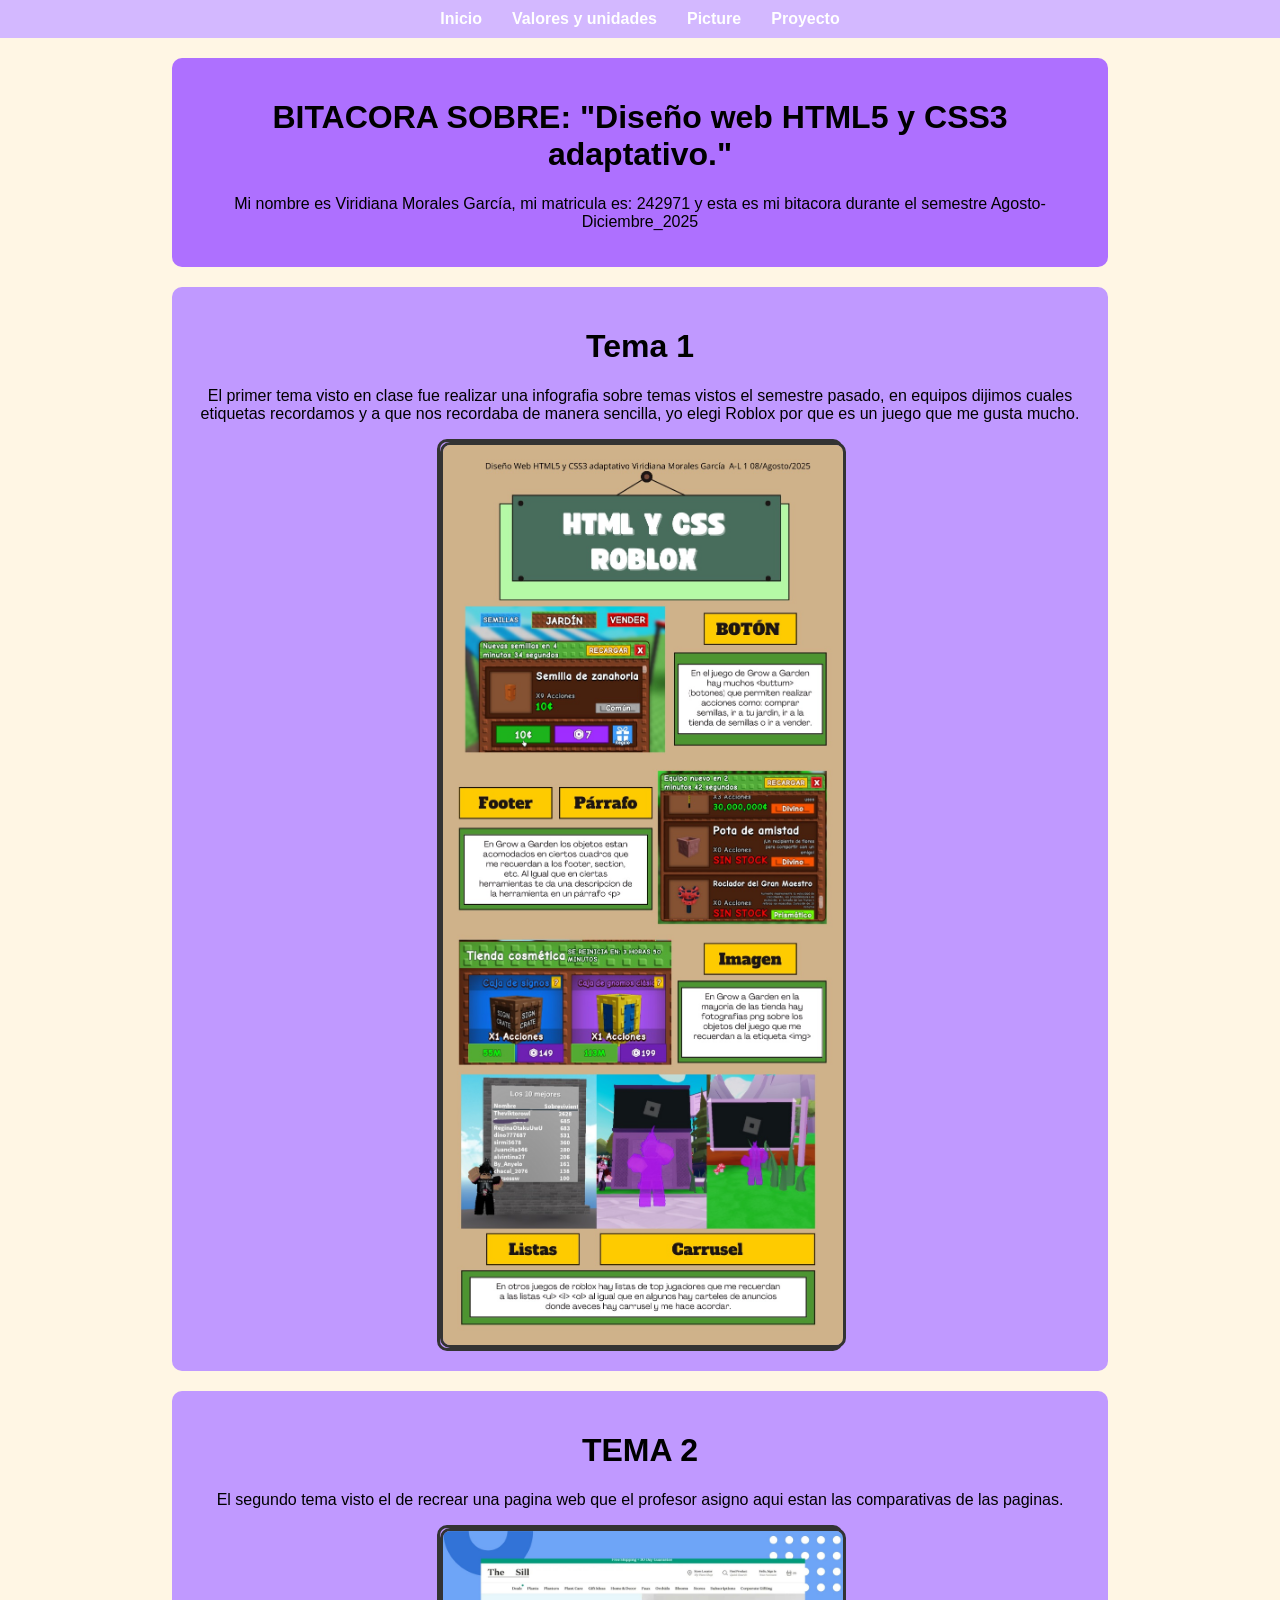
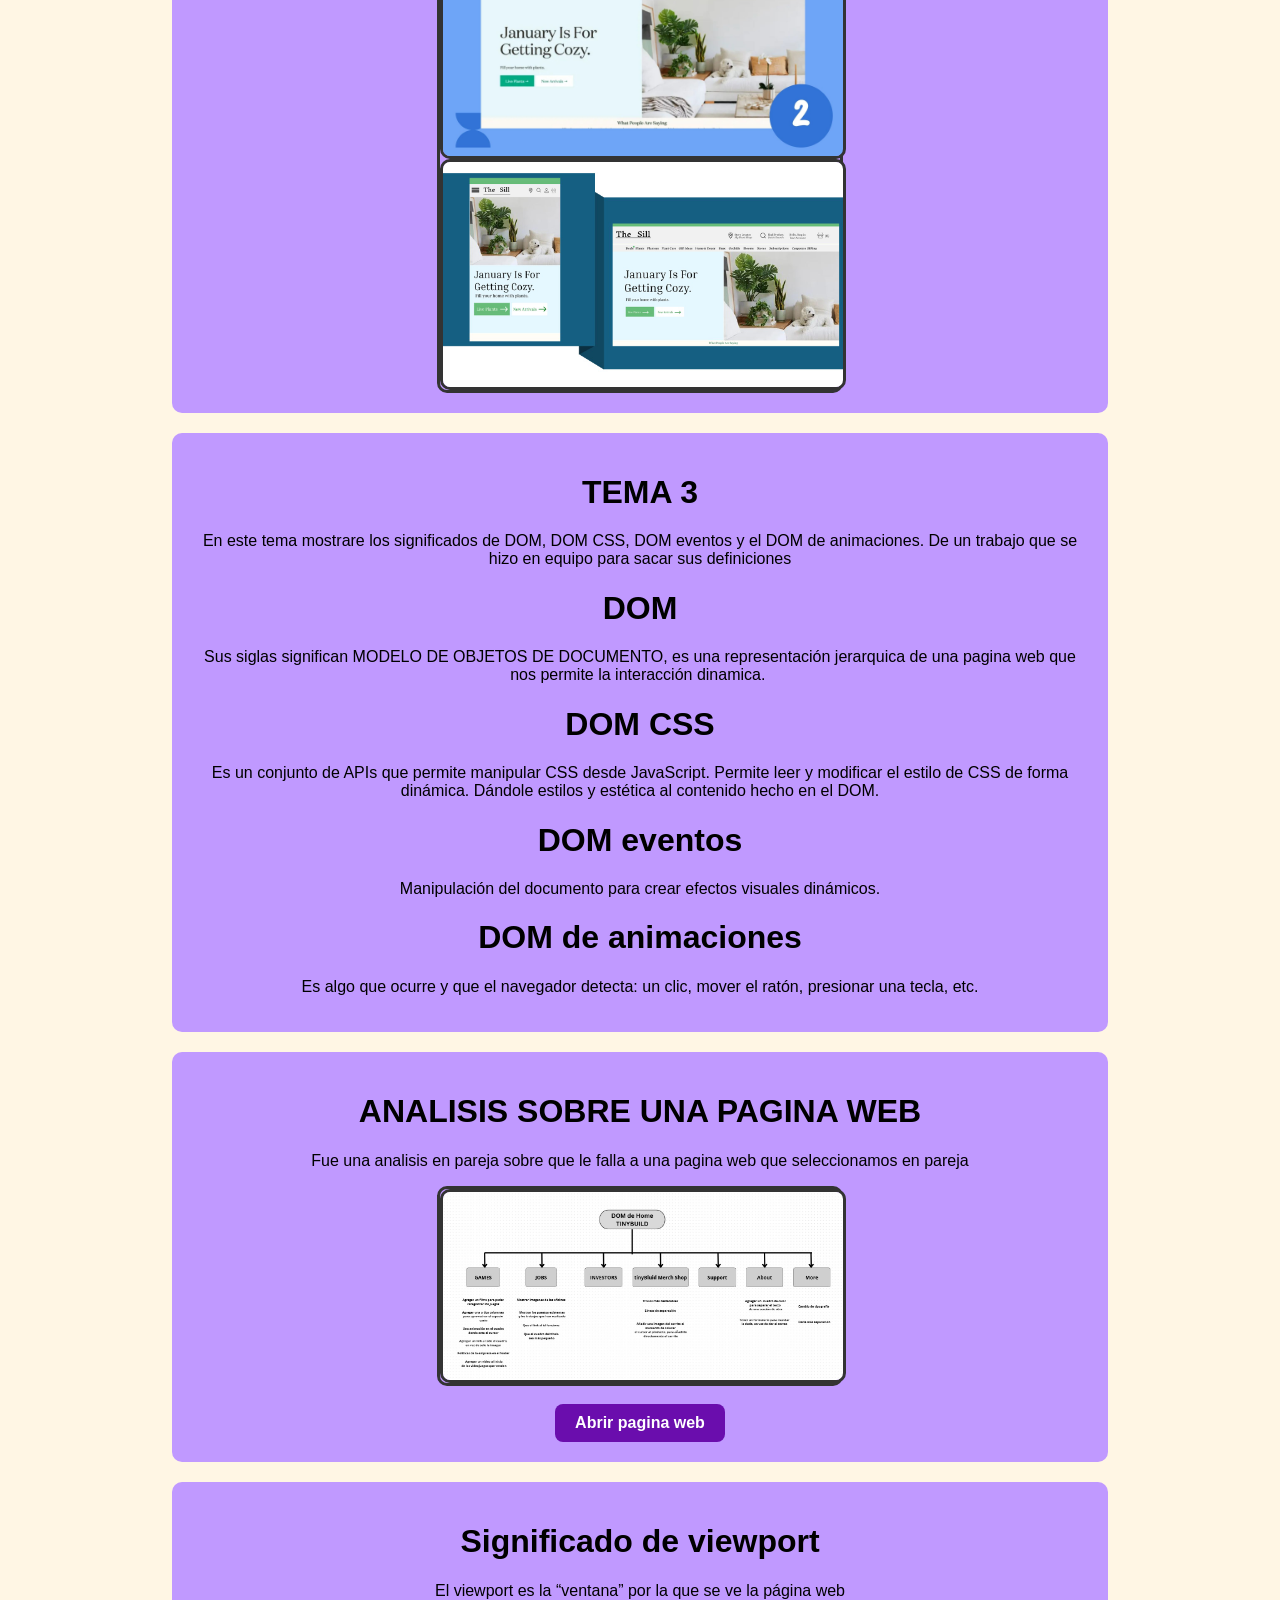
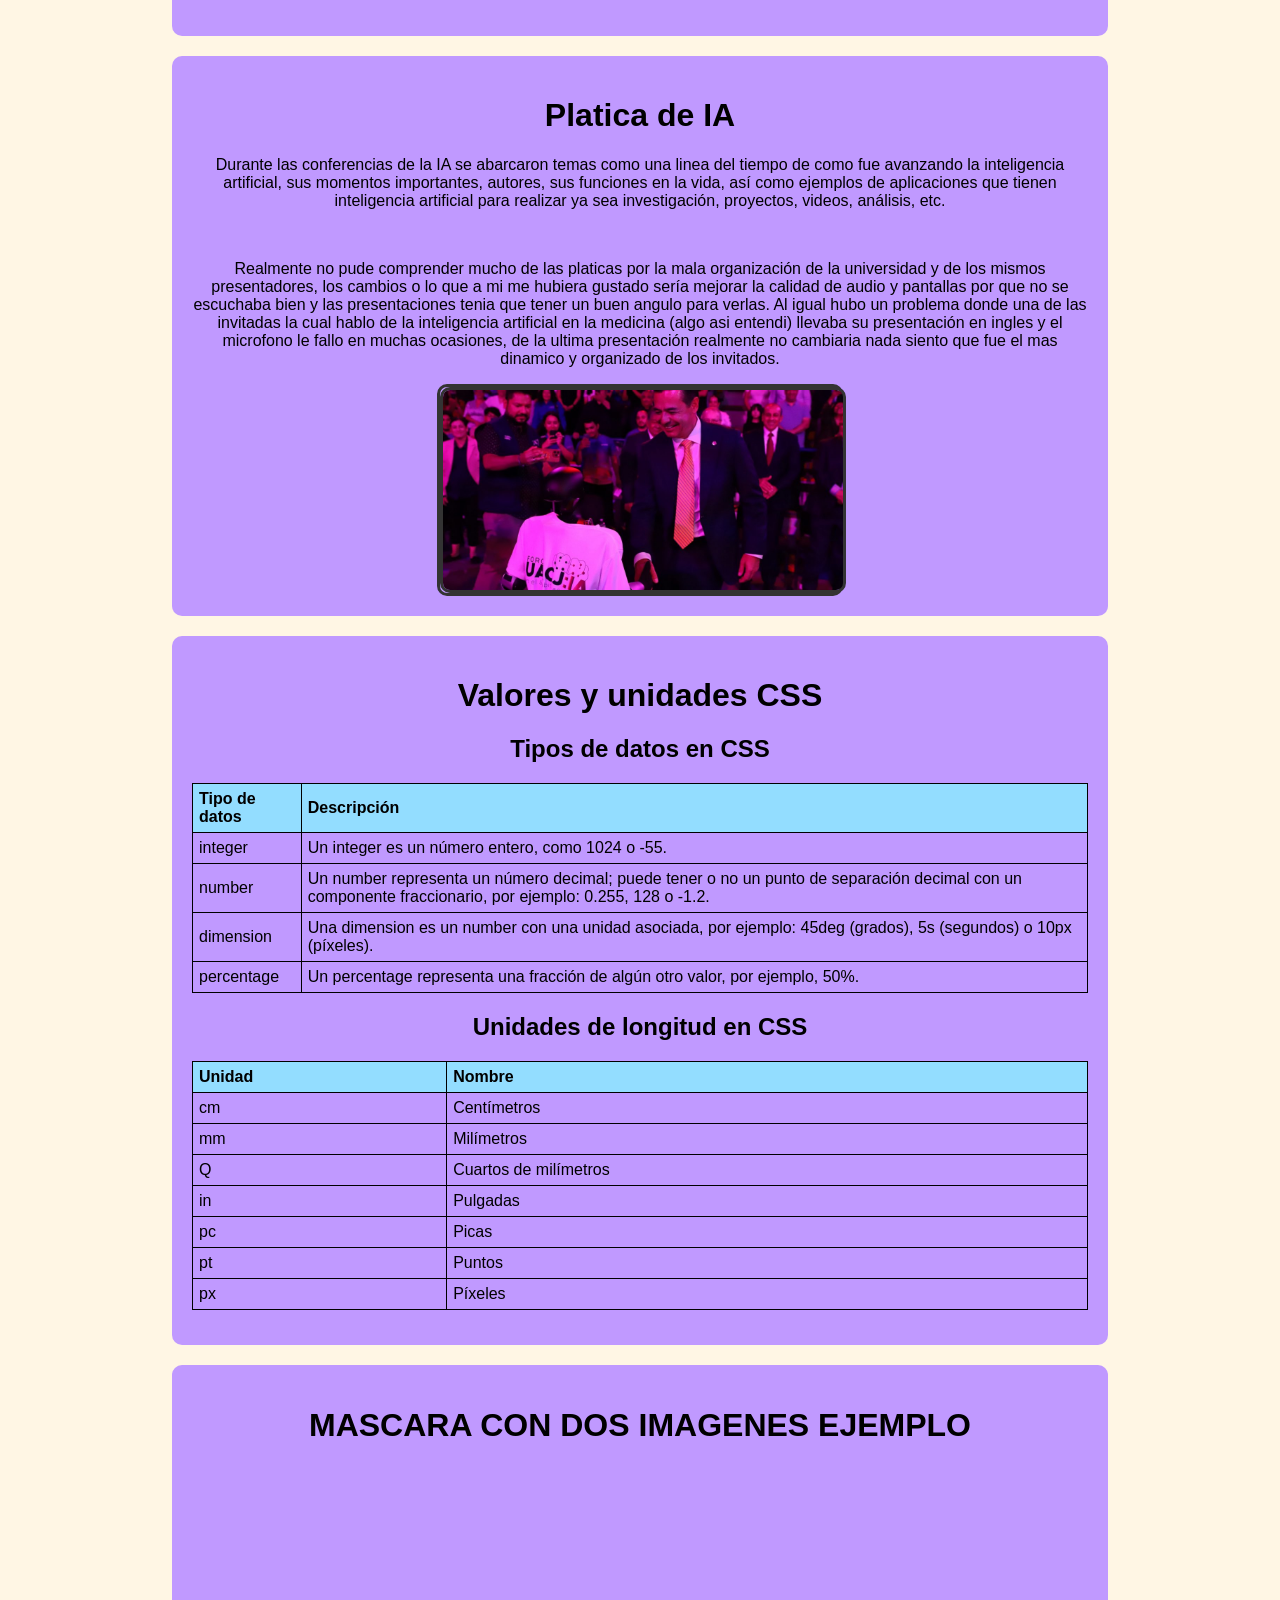
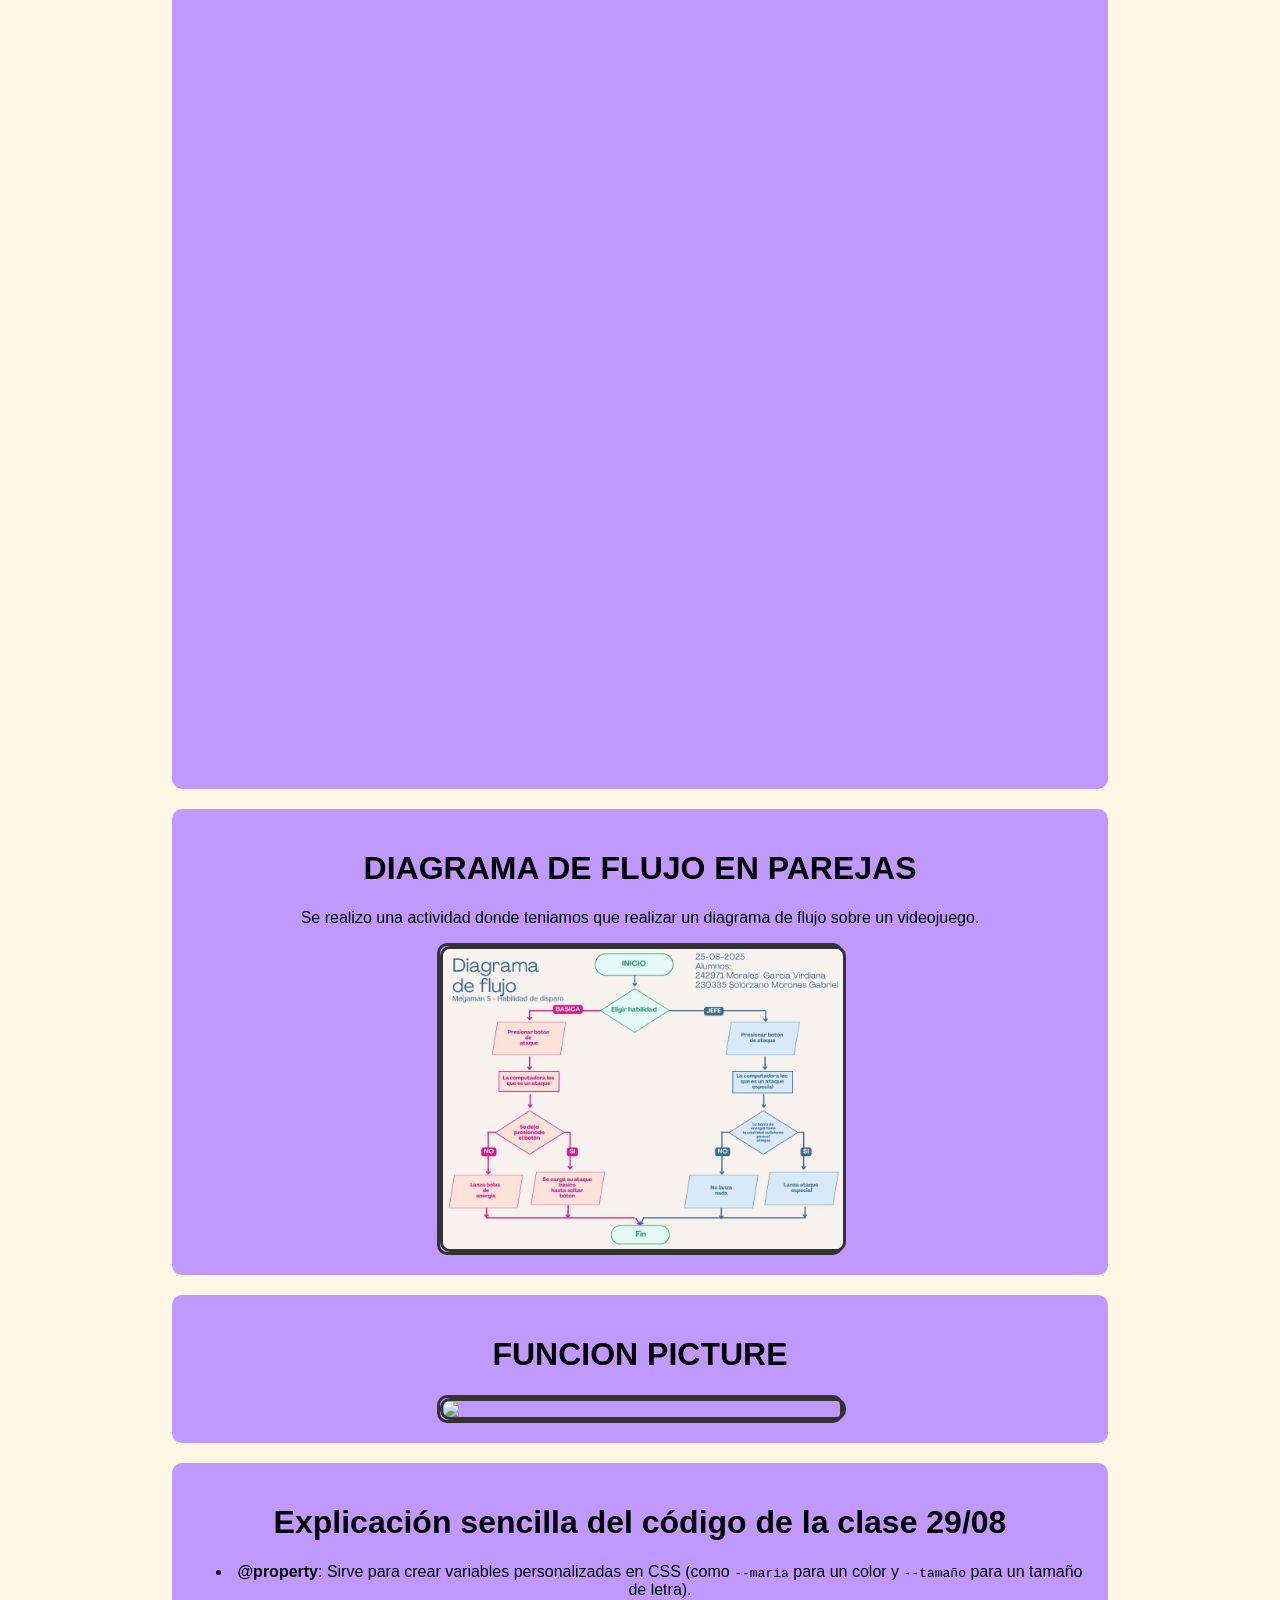
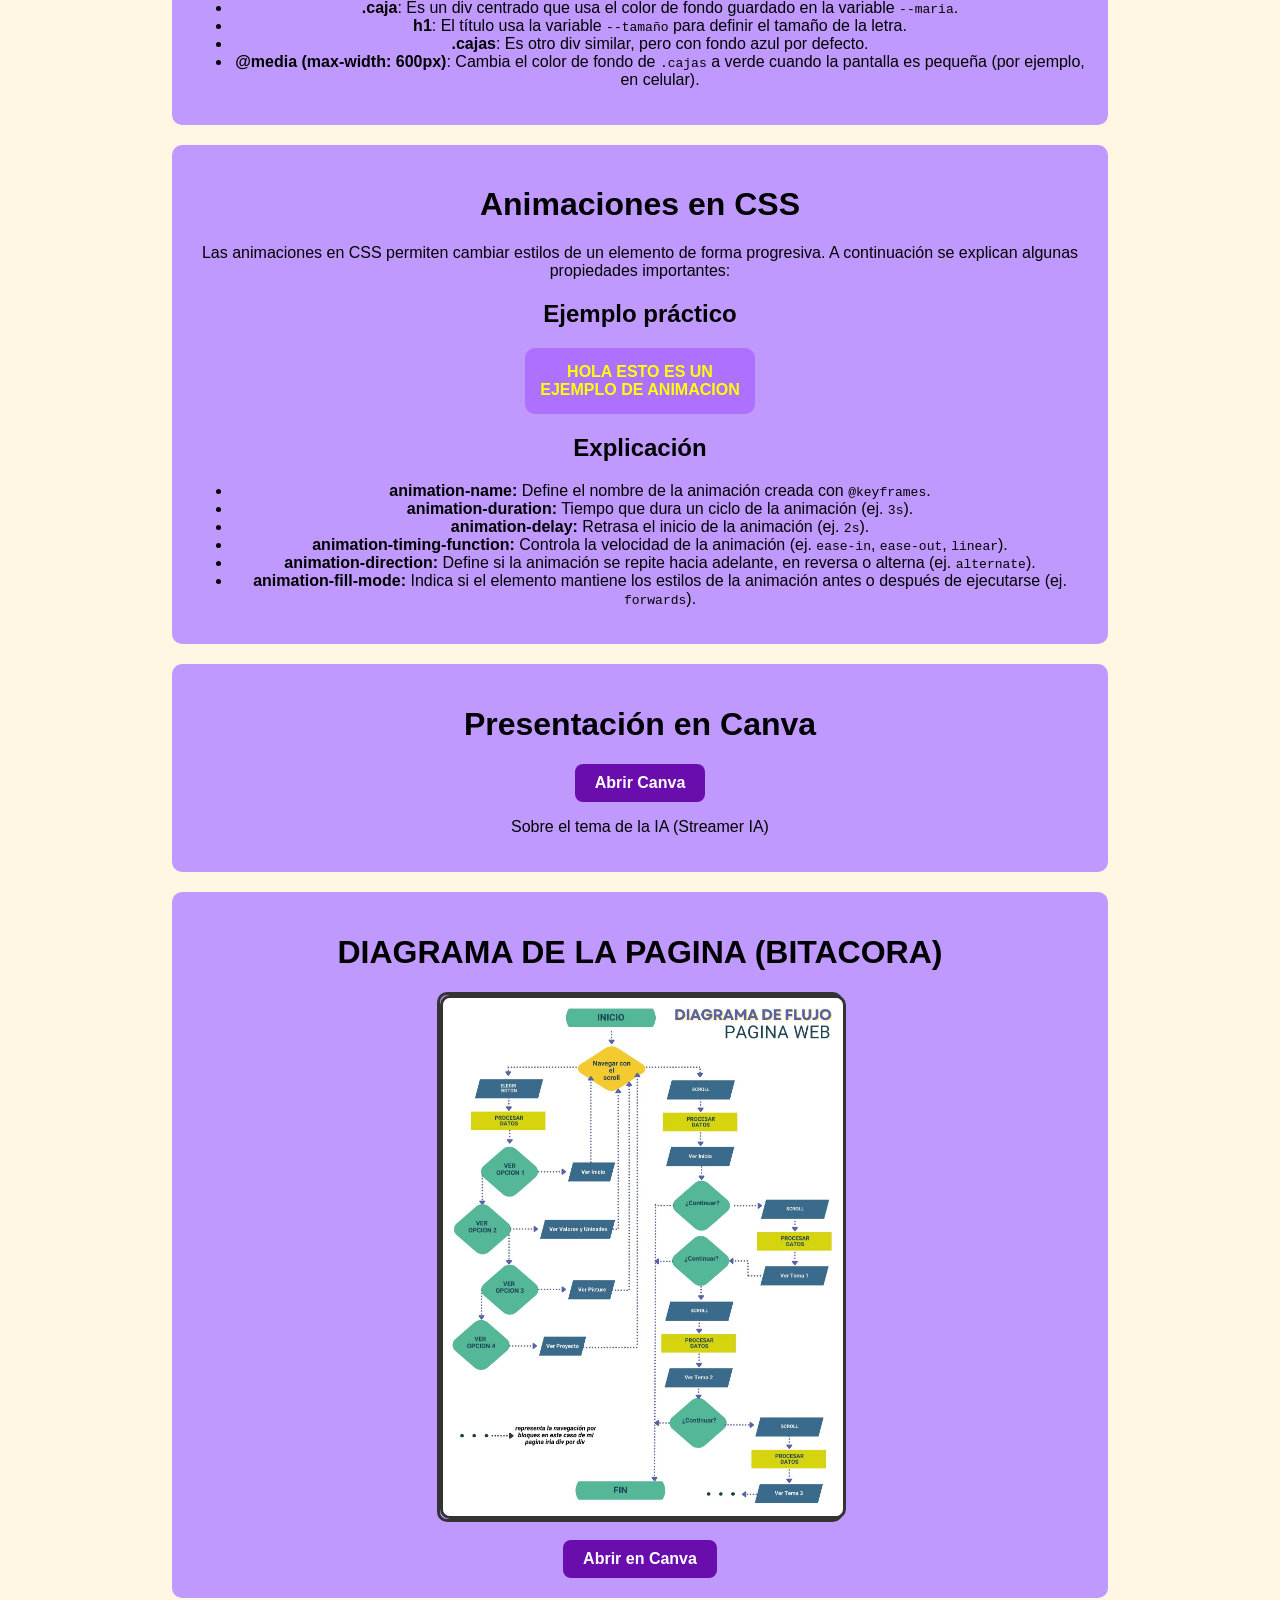
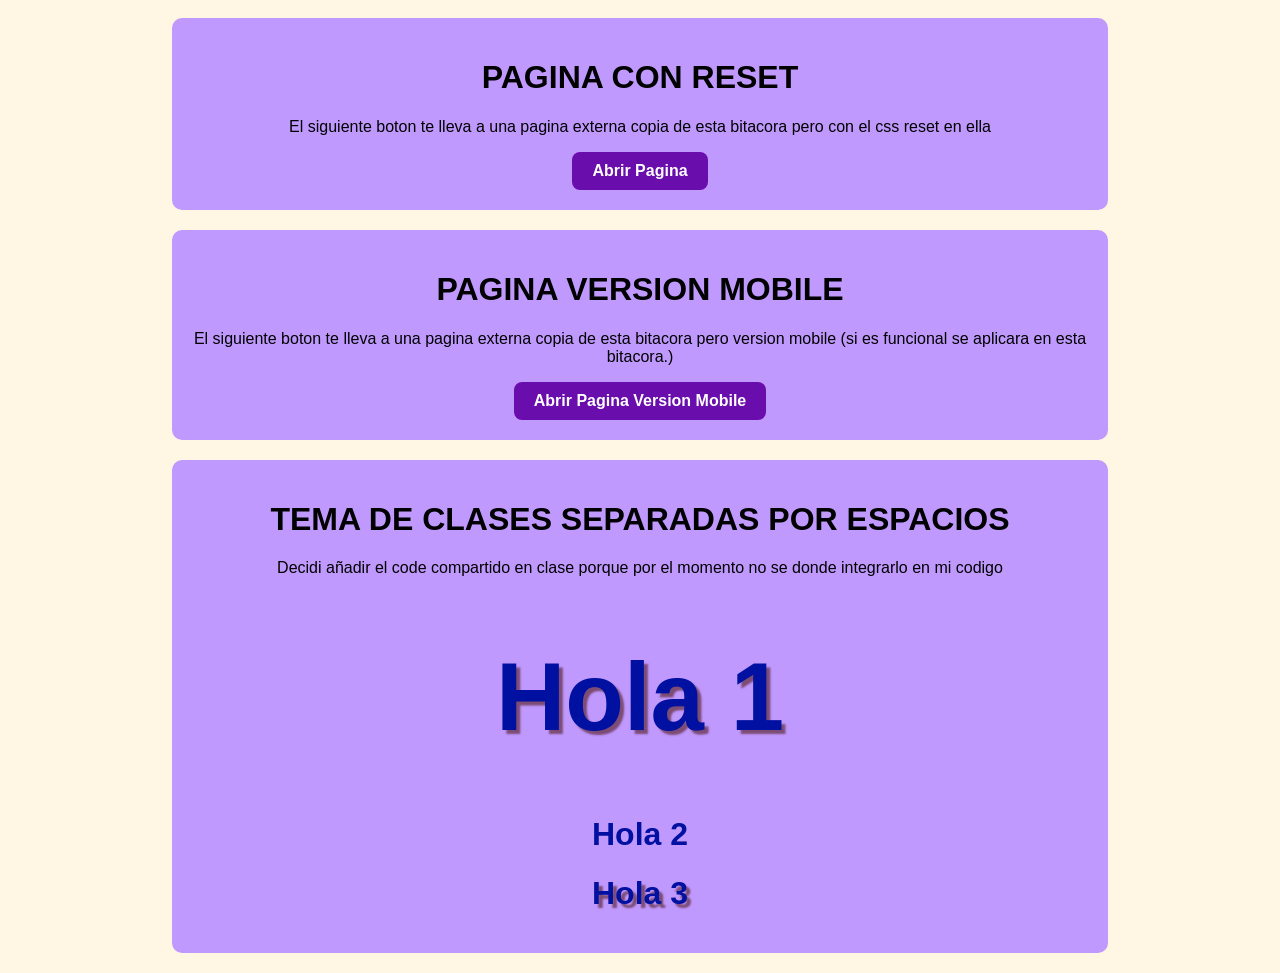
==== index.html @ 5a9eca26 "Add files via upload" ====
<!DOCTYPE html>
<html lang="en">
<head>
    <meta charset="UTF-8">
    <meta name="viewport" content="width=device-width, initial-scale=1.0">
    <title>Bitacora</title>
    <link rel="stylesheet" href="style.css">
    <style>
</style>

</head>
<body>

    <nav>
        <ul>
            <li><a href="#inicio">Inicio</a></li>
            <li><a href="#valores">Valores y unidades</a></li>
            <li><a href="#picture">Picture</a></li>
            <li><a href="#proyecto">Proyecto</a></li>
        </ul>
    </nav>

    <div class="informacion" id="inicio">
        <h1>BITACORA SOBRE: "Diseño web HTML5 y CSS3 adaptativo." </h1>
        <p>Mi nombre es Viridiana Morales García, mi matricula es: 242971 y esta es mi bitacora durante el semestre Agosto-Diciembre_2025</p>
    </div>

  
    <div class="contenedor">
        <h1>Tema 1</h1>
        <p>El primer tema visto en clase fue realizar una infografia sobre temas vistos el semestre pasado, en equipos dijimos cuales etiquetas recordamos y a que nos recordaba de manera sencilla, yo elegi Roblox por que es un juego que me gusta mucho.</p>

     
        <div class="imagen-centro">
            <img src="temasprevios.jpg">
        </div>

    </div>

    <div class="contenedor">
        <h1>TEMA 2 </h1>
        <P>El segundo tema visto el de recrear una pagina web que el profesor asigno aqui estan las comparativas de las paginas.</P>
        <div class="imagen-centro">
            <img src="34.jpg">
            <img src="Diapositiva1.JPG">
        </div>
    </div>

    <div class="contenedor" >
        <h1> TEMA 3  </h1>
        <P> En este tema mostrare los significados de DOM, DOM CSS, DOM eventos y el DOM de animaciones. De un trabajo que se hizo en equipo para sacar sus definiciones</P>
        <h1> DOM </h1>
        <p> Sus siglas significan MODELO DE OBJETOS DE DOCUMENTO,  es una representación jerarquica de una pagina web que nos permite la interacción dinamica. ​</p>
        <h1> DOM CSS </h1>
        <p> Es un conjunto de APIs que permite manipular CSS desde JavaScript. Permite leer y modificar el estilo de CSS de forma dinámica. Dándole estilos y estética al contenido hecho en el DOM.</p>
        <h1> DOM eventos </h1>
        <p> Manipulación del documento para crear efectos visuales dinámicos. </p>
        <h1> DOM de animaciones </h1>
        <p> Es algo que ocurre y que el navegador detecta: un clic, mover el ratón, presionar una tecla, etc. </p>
    </div>

    <div class="contenedor">
        <h1> ANALISIS SOBRE UNA PAGINA WEB </h1>
        <p>Fue una analisis en pareja sobre que le falla a una pagina web que seleccionamos en pareja </p>
        <div class="imagen-centro">
            <img src="paginadiagrama.jpg">
        </div> <br>
        <a href="https://www.tinybuild.com/" target="_blank" class="btn-canva"> Abrir pagina web</a>
    </div>

    <div class="contenedor" >
        <h1>Significado de viewport</h1>
        <p>El viewport es la “ventana” por la que se ve la página web</p>
    </div>
    
     <div class="contenedor" >
        <h1>Platica de IA</h1>
        <p>Durante las conferencias de la IA se abarcaron temas como una linea del tiempo de como fue avanzando la inteligencia artificial, sus momentos importantes, autores, sus funciones en la vida, así como ejemplos de aplicaciones que tienen inteligencia artificial para realizar ya sea investigación, proyectos, videos, análisis, etc.</p> <br>
        <p>Realmente no pude comprender mucho de las platicas por la mala organización de la universidad y de los mismos presentadores, los cambios o lo que a mi me hubiera gustado sería mejorar la calidad de audio y pantallas por que no se escuchaba bien y las presentaciones tenia que tener un buen angulo para verlas. Al igual hubo un problema donde una de las invitadas la cual hablo de la inteligencia artificial en la medicina (algo asi entendi) llevaba su presentación en ingles y el microfono le fallo en muchas ocasiones, de la ultima presentación realmente no cambiaria nada siento que fue el mas dinamico y organizado de los invitados.</p>
        <div class="imagen-centro">
            <img src="IA.jpg">
        </div>
    </div>

    <div class="contenedor" id="valores">
        <h1> Valores y unidades CSS </h1>

        <h2>Tipos de datos en CSS</h2>
        <table>
            <tr>
                <th>Tipo de datos</th>
                <th>Descripción</th>
            </tr>
            <tr>
                <td>integer</td>
                <td>Un integer es un número entero, como 1024 o -55.</td>
            </tr>
            <tr>
                <td>number</td>
                <td>Un number representa un número decimal; puede tener o no un punto de separación decimal con un componente fraccionario, por ejemplo: 0.255, 128 o -1.2.</td>
            </tr>
            <tr>
                <td>dimension</td>
                <td>Una dimension es un number  con una unidad asociada, por ejemplo: 45deg (grados), 5s (segundos) o 10px (píxeles).</td>
            </tr>
            <tr>
                <td>percentage</td>
                <td>Un percentage representa una fracción de algún otro valor, por ejemplo, 50%.</td>
            </tr>
        </table>

        <h2>Unidades de longitud en CSS</h2>
        <table>
            <tr>
                <th>Unidad</th>
                <th>Nombre</th>
            </tr>
            <tr>
                <td>cm</td>
                <td>Centímetros</td>
            </tr>
            <tr>
                <td>mm</td>
                <td>Milímetros</td>
            </tr>
            <tr>
                <td>Q</td>
                <td>Cuartos de milímetros</td>
            </tr>
            <tr>
                <td>in</td>
                <td>Pulgadas</td>
            </tr>
            <tr>
                <td>pc</td>
                <td>Picas</td>
            </tr>
            <tr>
                <td>pt</td>
                <td>Puntos</td>
            </tr>
            <tr>
                <td>px</td>
                <td>Píxeles</td>
            </tr>
        </table>
    </div>

    <div class="contenedor">
        <h1> MASCARA CON DOS IMAGENES EJEMPLO </h1>
        <div class="mascara">
            <img src="roblox.jpg" alt="Img de ROBLOX">
        </div>

    </div>
        <div class="contenedor" >
        <h1>DIAGRAMA DE FLUJO EN PAREJAS</h1>
        <p>Se realizo una actividad donde teniamos que realizar un diagrama de flujo sobre un videojuego.</p> 
        <div class="imagen-centro">
            <img src="diagramadeflujo.jpg">
        </div>
    </div>

    <div class="contenedor" id="picture">
        <h1> FUNCION PICTURE </h1>
        <div class="imagen-centro">
             <picture>
            <source media="(max-width:600px)" srcset="https://encrypted-tbn0.gstatic.com/images?q=tbn:ANd9GcRRzRkBzFZ4NRNzmdMPFvpsiaAa2CSGZsJzJQ&s">
            <source media="(max-width:900px)" srcset="https://w0.peakpx.com/wallpaper/25/591/HD-wallpaper-tv-show-the-owl-house-hunter-the-owl-house-kikimora-the-owl-house.jpg">
            <img src="https://encrypted-tbn0.gstatic.com/images?q=tbn:ANd9GcQg7v0fWUxd2orPP160ttx86SQ2DHqISNvkxw&s"> 
            </picture>
        </div>
    </div>

    <div class="contenedor">
        <h1>Explicación sencilla del código de la clase 29/08 </h1>
        <ul>
            <li><b>@property</b>: Sirve para crear variables personalizadas en CSS (como <code>--maria</code> para un color y <code>--tamaño</code> para un tamaño de letra).</li>
            <li><b>.caja</b>: Es un div centrado que usa el color de fondo guardado en la variable <code>--maria</code>.</li>
            <li><b>h1</b>: El título usa la variable <code>--tamaño</code> para definir el tamaño de la letra.</li>
            <li><b>.cajas</b>: Es otro div similar, pero con fondo azul por defecto.</li>
            <li><b>@media (max-width: 600px)</b>: Cambia el color de fondo de <code>.cajas</code> a verde cuando la pantalla es pequeña (por ejemplo, en celular).</li>
        </ul>

    </div>

    <div class="contenedor">
        <h1>Animaciones en CSS</h1>
        <p>Las animaciones en CSS permiten cambiar estilos de un elemento de forma progresiva. A continuación se explican algunas propiedades importantes:</p>
        
        <h2>Ejemplo práctico</h2>
        <div class="caja-animada">HOLA ESTO ES UN EJEMPLO DE ANIMACION</div>

        <h2>Explicación</h2>
        <ul>
            <li><b>animation-name:</b> Define el nombre de la animación creada con <code>@keyframes</code>.</li>
            <li><b>animation-duration:</b> Tiempo que dura un ciclo de la animación (ej. <code>3s</code>).</li>
            <li><b>animation-delay:</b> Retrasa el inicio de la animación (ej. <code>2s</code>).</li>
            <li><b>animation-timing-function:</b> Controla la velocidad de la animación (ej. <code>ease-in</code>, <code>ease-out</code>, <code>linear</code>).</li>
            <li><b>animation-direction:</b> Define si la animación se repite hacia adelante, en reversa o alterna (ej. <code>alternate</code>).</li>
            <li><b>animation-fill-mode:</b> Indica si el elemento mantiene los estilos de la animación antes o después de ejecutarse (ej. <code>forwards</code>).</li>
        </ul>
    </div>
    </div>
    <div class="contenedor" id="proyecto">
    <h1>Presentación en Canva</h1>
    <a href="https://www.canva.com/design/DAGyhZRYn34/_g1Xnl6NUX1rHJxKH0qvHA/edit?utm_content=DAGyhZRYn34&utm_campaign=designshare&utm_medium=link2&utm_source=sharebutton" target="_blank" class="btn-canva"> Abrir Canva</a>
    <p>Sobre el tema de la IA (Streamer IA)</p>
    </div>

    <div class="contenedor">
        <h1>DIAGRAMA DE LA PAGINA (BITACORA)</h1>
            <div class="imagen-centro">
                <img src="diagramapaginaweb.jpg">
            </div> <br>
        <a href="https://www.canva.com/design/DAGypIwuTrc/bNn5zf-l4_OJD34-Qeox2w/edit?utm_content=DAGypIwuTrc&utm_campaign=designshare&utm_medium=link2&utm_source=sharebutton" target="_blank" class="btn-canva"> Abrir en Canva </a>
    
    </div>
    <div class="contenedor">
        <h1> PAGINA CON RESET </h1>
        <p>El siguiente boton te lleva a una pagina externa copia de esta bitacora pero con el css reset en ella </p>
        <a href="bitacorareset.html" target="_blank" class="btn-canva"> Abrir Pagina</a>
    </div>
    <div class="contenedor">
        <h1> PAGINA VERSION MOBILE </h1>
        <p>El siguiente boton te lleva a una pagina externa copia de esta bitacora pero version mobile (si es funcional se aplicara en esta bitacora.) </p>
        <a href="bitacoramobile.html" target="_blank" class="btn-canva"> Abrir Pagina Version Mobile</a>
    </div>
    <div class="contenedor">
        <h1> TEMA DE CLASES SEPARADAS POR ESPACIOS</h1>
        <p>Decidi añadir el code compartido en clase porque por el momento no se donde integrarlo en mi codigo</p>
        <h1 class="tx1 diferente otro">Hola 1</h1>
        <h1 class="tx1">Hola 2</h1>
        <h1 class="tx1 otro">Hola 3</h1>
    </div>

</body>
</html>
---- style.css ----
body {
            margin: 0;
            font-family: Arial, sans-serif;
            background-color: #fff6e4;
        }

        nav {
            background-color: #d3b8ff;
            padding: 10px 0;
            position: sticky;
            top: 0;
        }

        nav ul {
            list-style: none;  
            display: flex;
            justify-content: center;
            margin: 0;
            padding: 0;
        }

        nav ul li {
            margin: 0 15px;
        }

        nav ul li a {
            text-decoration: none;
            color: white;
            font-weight: bold;
        }

        nav ul li a:hover {
            color: rgb(7, 1, 34);
        }

        .informacion{
            width: 70%;
            height: auto;
            background-color: #ae70ff;
            margin: 20px auto;
            padding: 20px;
            text-align: center;
            border-radius: 10px;
        }

        .contenedor{
            width: 70%;
            height: auto;
            background-color: #c099ff;
            margin: 20px auto;
            padding: 20px;
            text-align: center;
            border-radius: 10px;
        }

        .imagen-centro {
            width: 100%;
            max-width: 400px;
            height: auto;
            display: block;
            margin: 0 auto;
            border-radius: 10px;
            border: 3px solid #333;
        }

        .imagen-centro img {
            width: 100%;
            max-width: 400px;
            height: auto;
            display: block;
            margin: 0 auto;
            border-radius: 10px;
            border: 3px solid #333;
        }

        table {
            width: 100%;
            border-collapse: collapse;
            margin: 15px 0;
        }

        th, td {
            border: 1px solid #000;
            padding: 6px;
            text-align: left;
        }

        th {
            background: #93ddff;
        }
        .mascara {
            mask-image: url(https://static.vecteezy.com/system/resources/thumbnails/027/127/434/small_2x/roblox-logo-roblox-icon-transparent-free-png.png);
            mask-repeat: no-repeat;
            
        }
        .explicacion {
            width: 70%;
            margin: 20px auto;
            padding: 15px;
            background: #f0f0f0;
            border-radius: 8px;
            font-family: Arial, sans-serif;
        }

        .explicacion ul {
            text-align: left;
        }
        
        .caja-animada {
            width: 200px;
            margin: 20px auto;
            padding: 15px;
            text-align: center;
            font-weight: bold;
            background-color: #d3b8ff;
            color: white;
            border-radius: 10px;
            animation-name: cambioColor;
            animation-duration: 3s;
            animation-delay: 1s;
            animation-timing-function: ease-in-out;
            animation-iteration-count: infinite;
            animation-direction: alternate;
            animation-fill-mode: forwards;
        }

        @keyframes cambioColor {
            0% { background-color: #d3b8ff; color: white; }
            50% { background-color: #93ddff; color: black; }
            100% { background-color: #ae70ff; color: yellow; }
        }

        .btn-canva {
        display: inline-block;
        padding: 10px 20px;
        background-color: #6a0dad; 
        color: white;
        text-decoration: none;
        font-weight: bold;
        border-radius: 8px;
        transition: background 0.3s ease;
        }

        .btn-canva:hover {
        background-color: #4a086d;
        }
        
        .tx1 {
        color: rgb(0, 16, 160);
        }
        .diferente {
            font-size: 6rem;
        }
        .otro {
            text-shadow: 4px 4px 2px rgba(78, 25, 25, 0.6);
        }
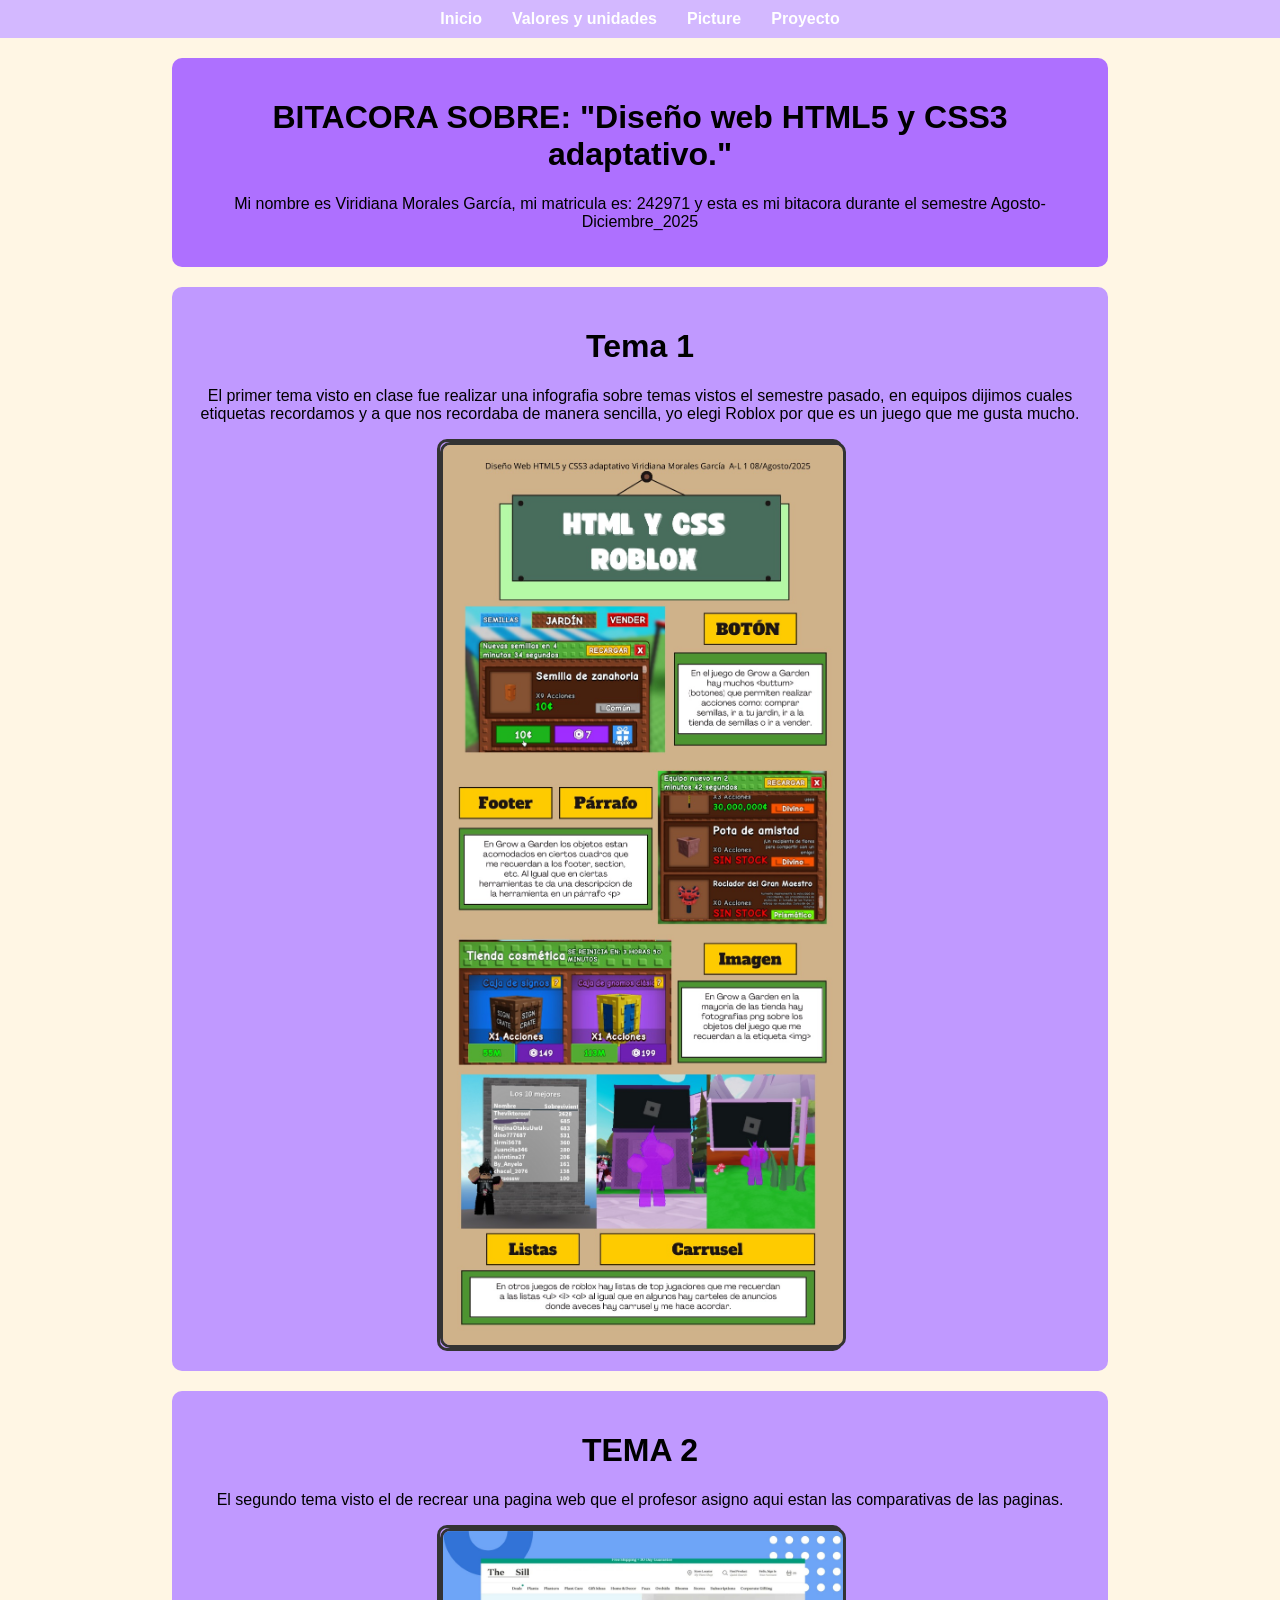
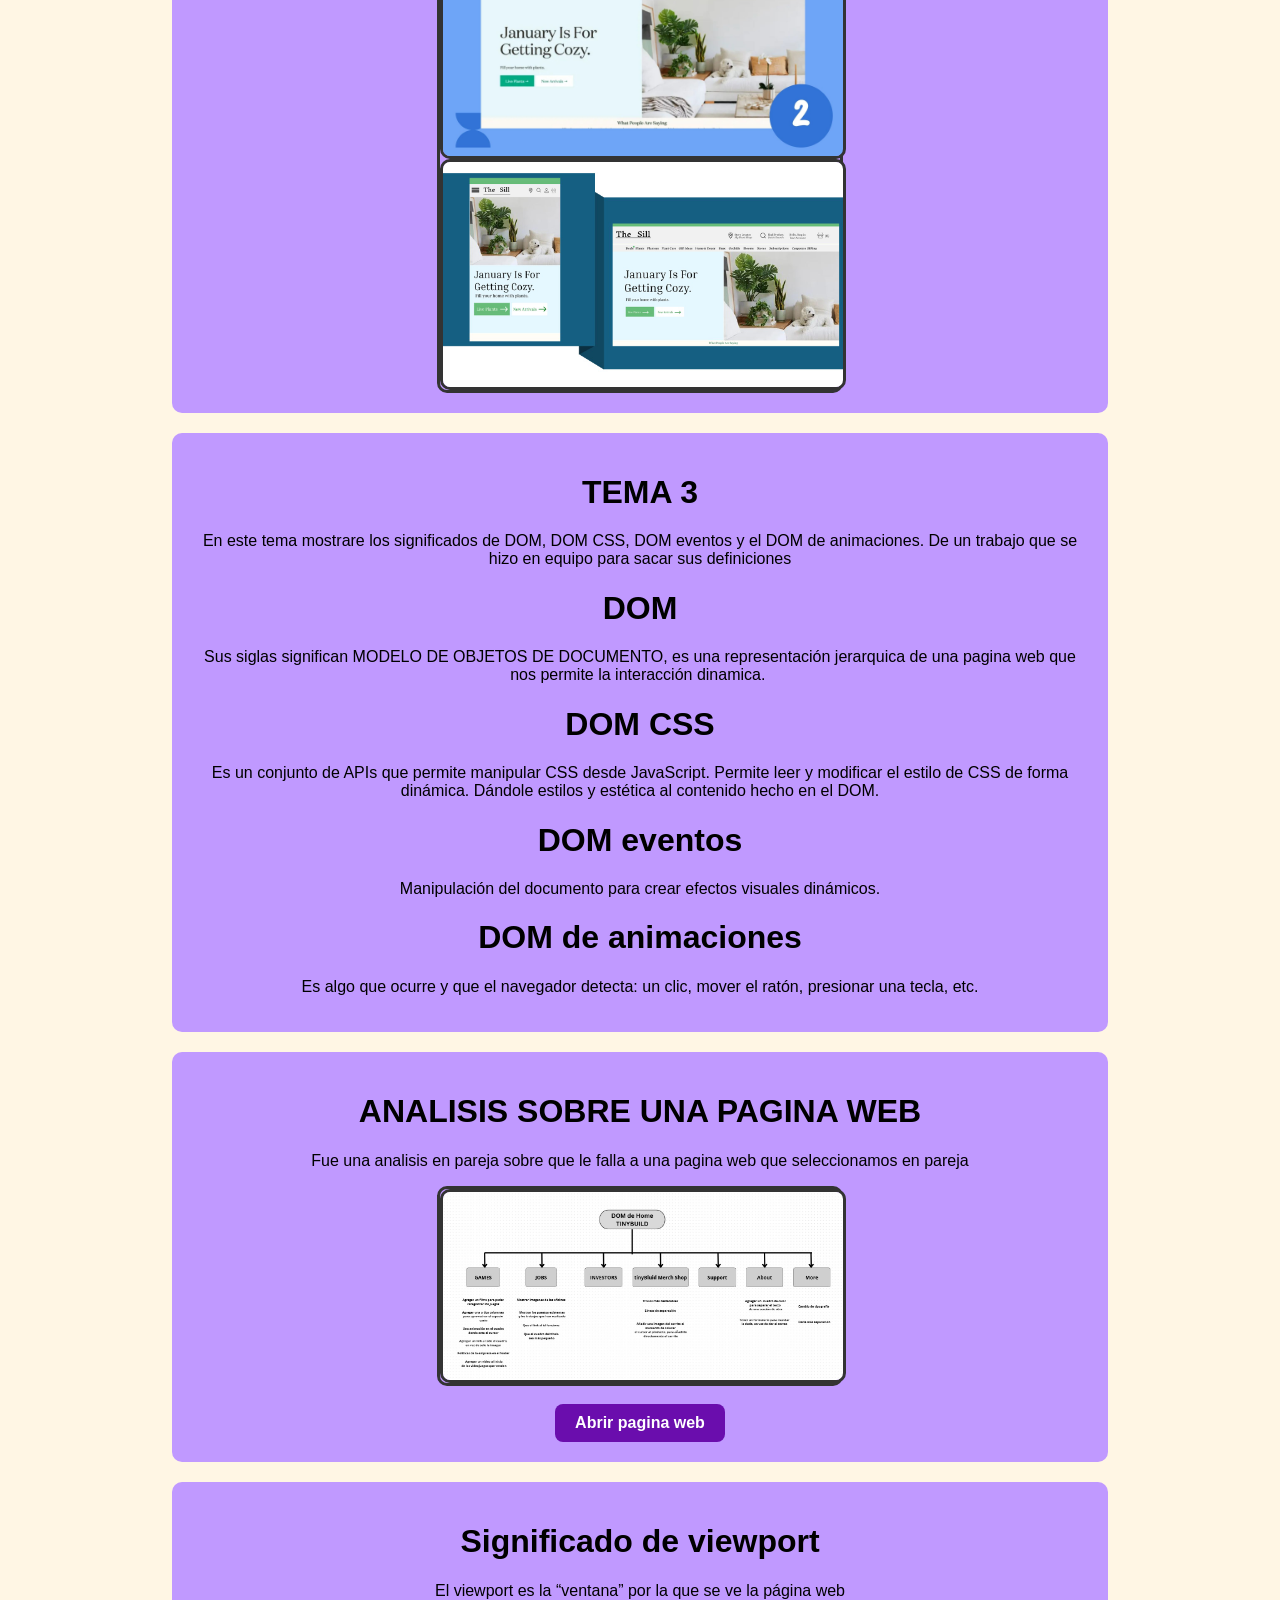
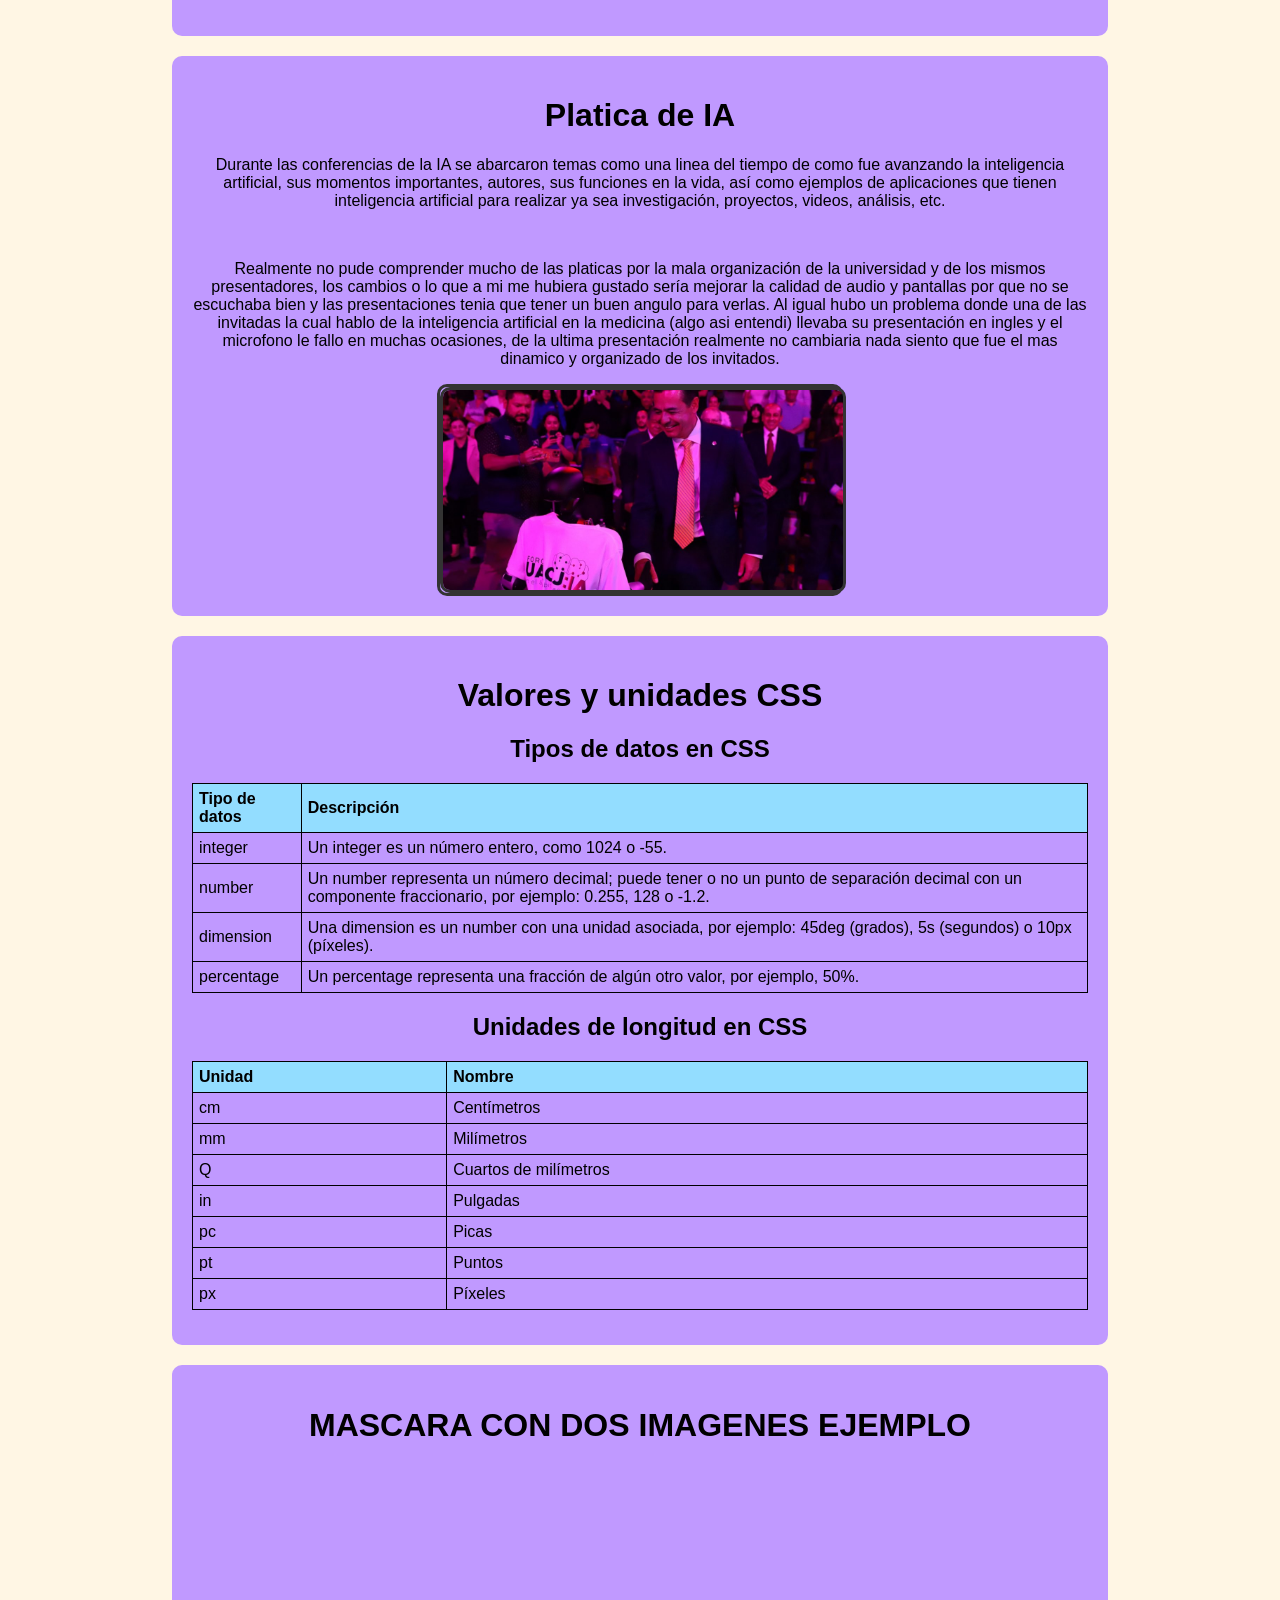
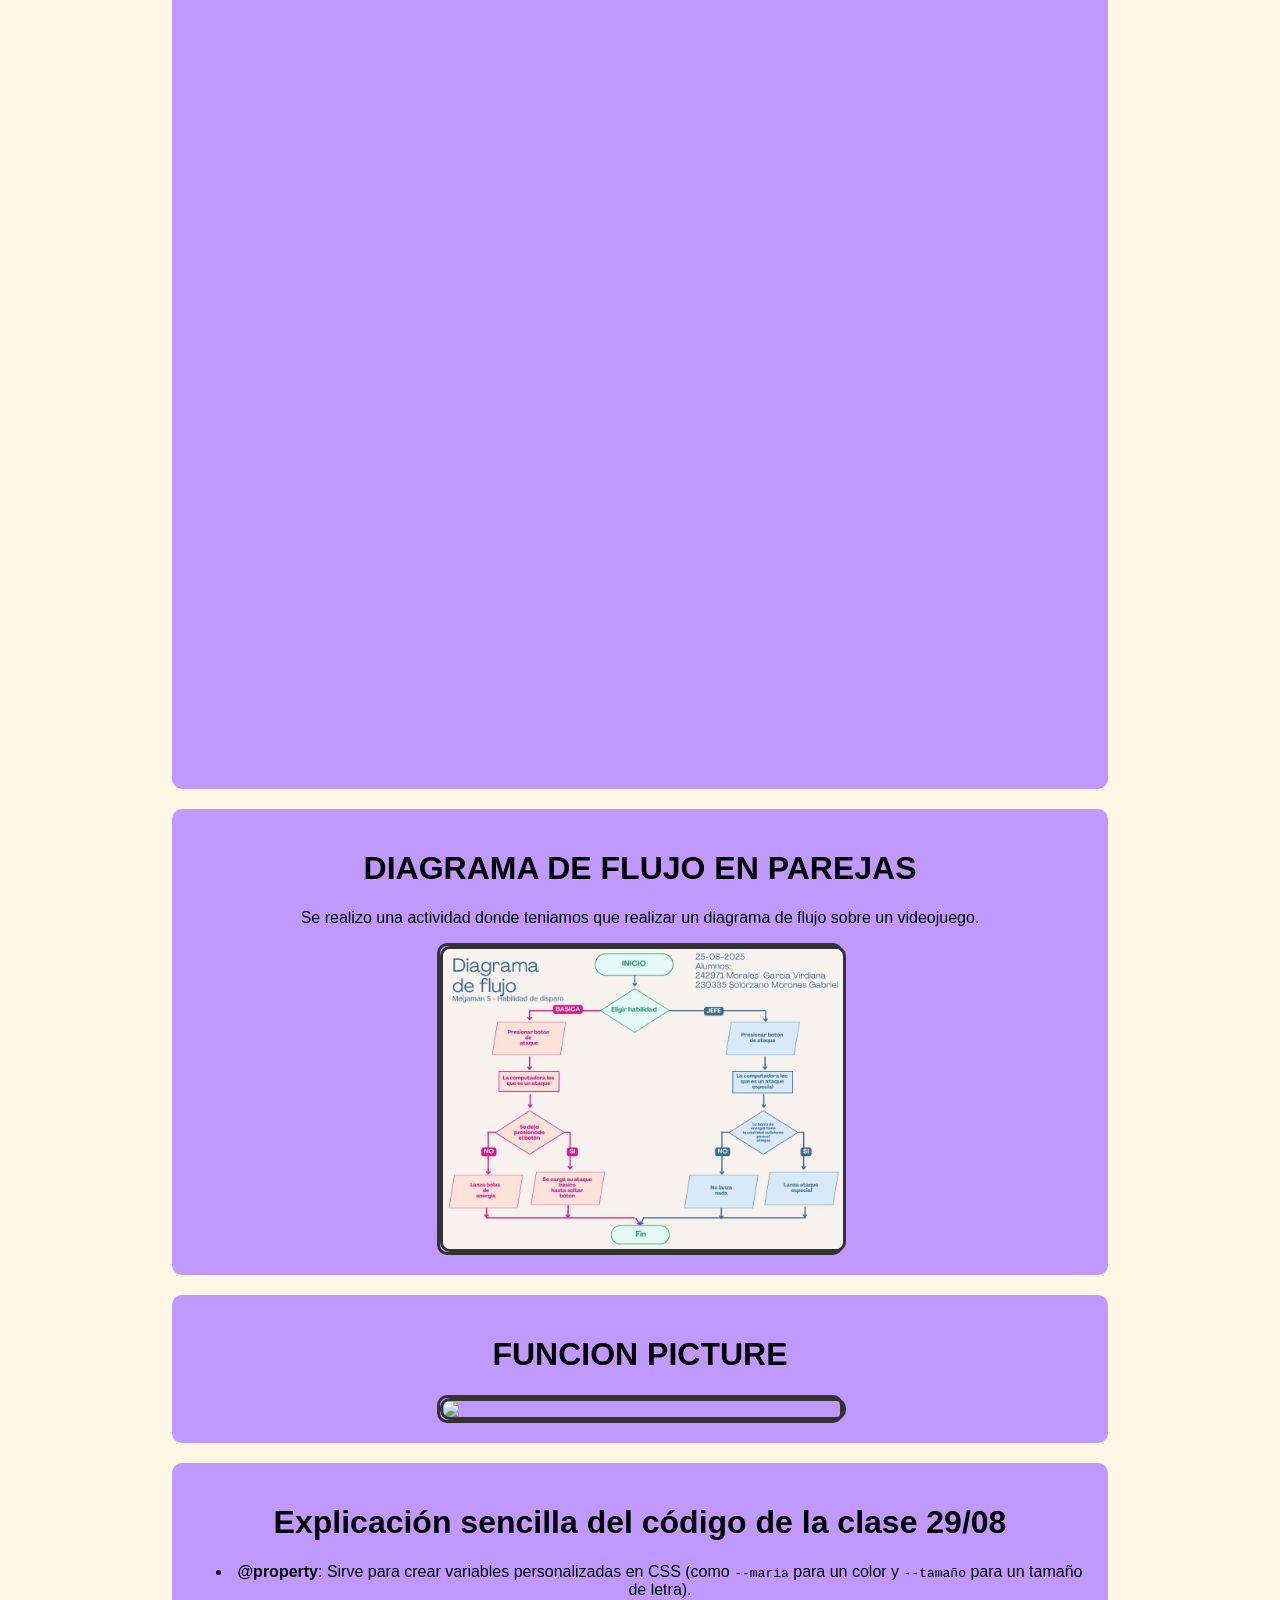
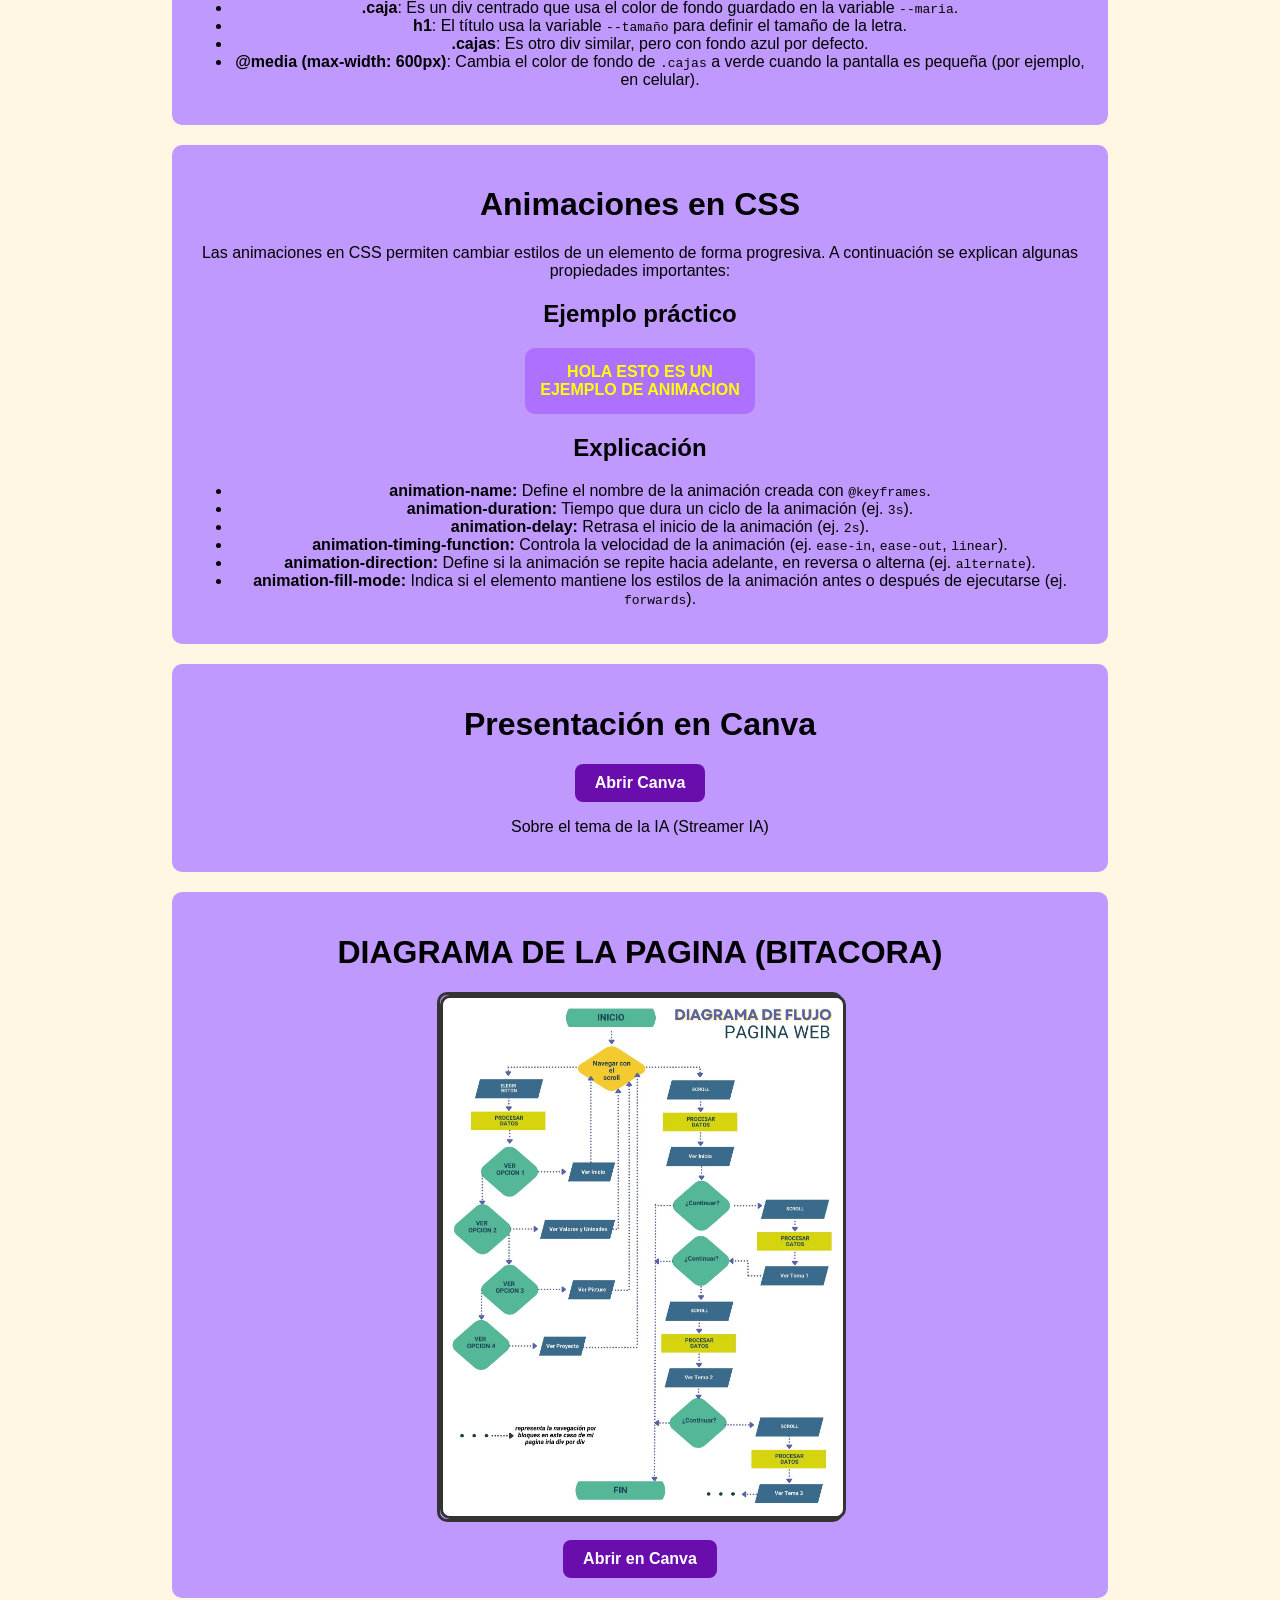
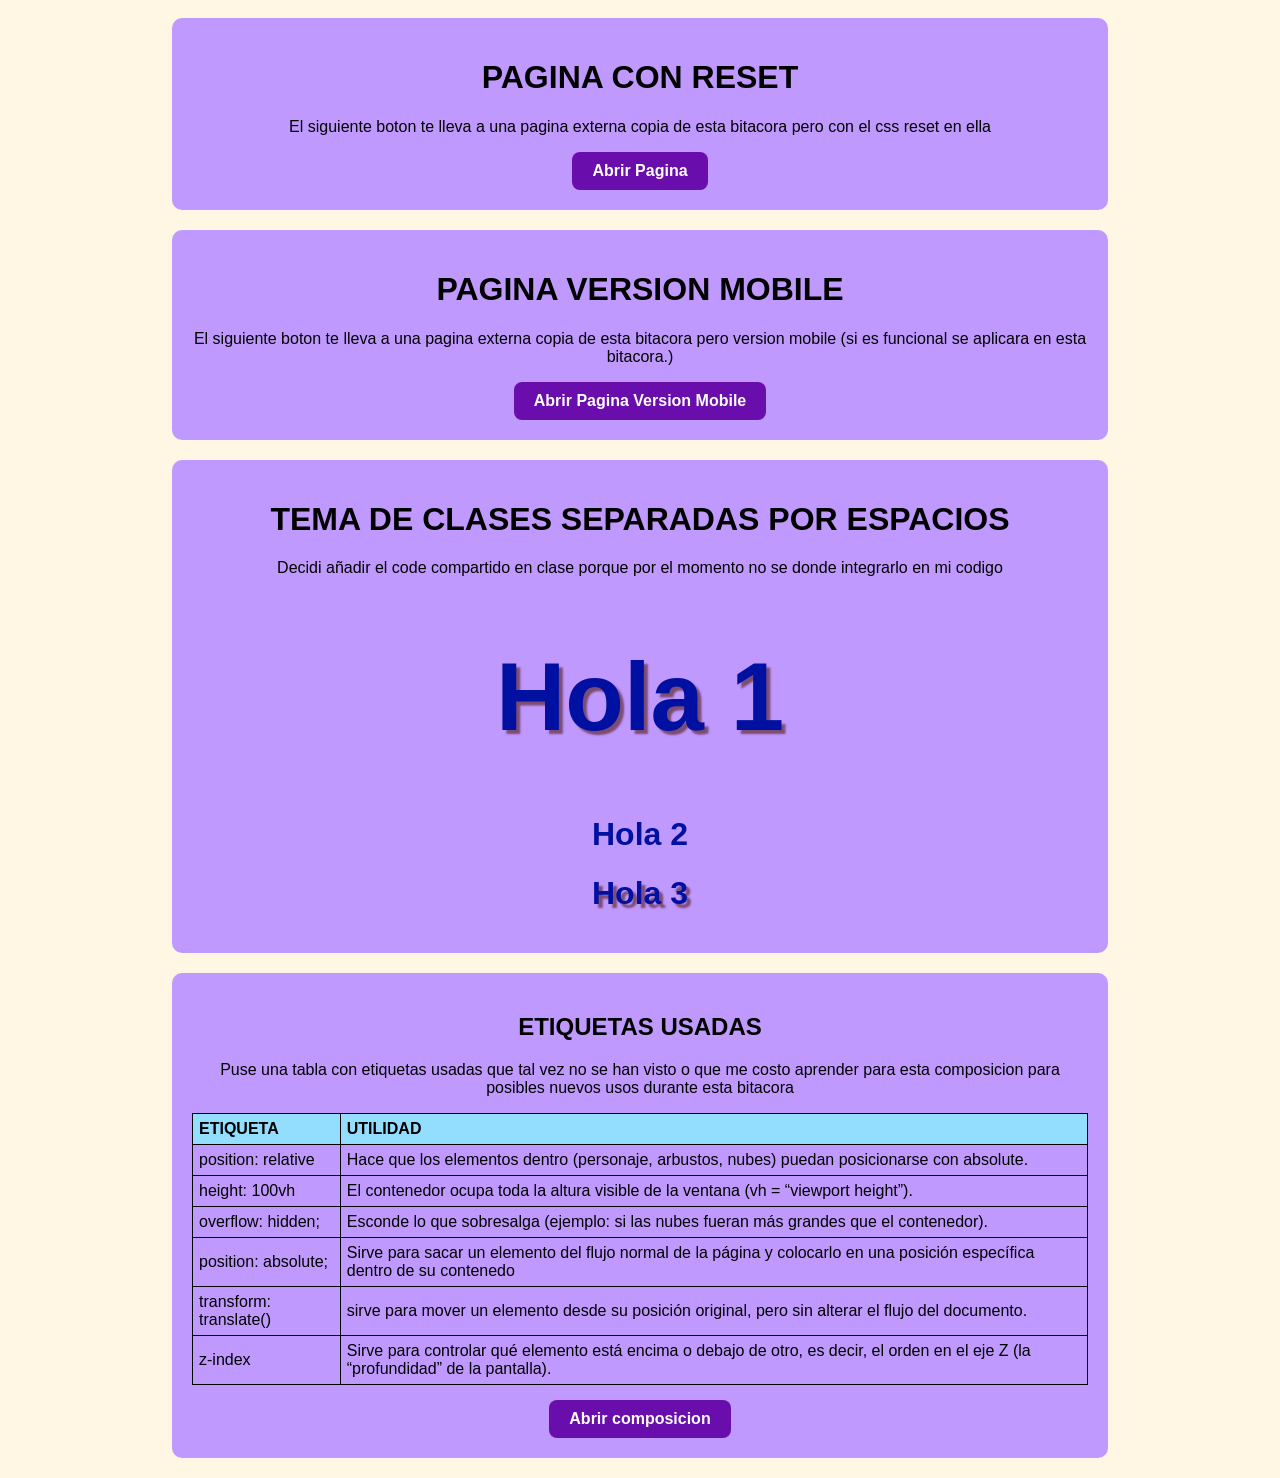
==== commit 7bc45c99: "Add files via upload" ====
--- a/index.html
+++ b/index.html
@@ -4,6 +4,7 @@
     <meta charset="UTF-8">
     <meta name="viewport" content="width=device-width, initial-scale=1.0">
     <title>Bitacora</title>
+    <link rel="icon" type="image/png" href="Icon-32.png" sizes="32x32">
     <link rel="stylesheet" href="style.css">
     <style>
 </style>
@@ -234,5 +235,40 @@
         <h1 class="tx1 otro">Hola 3</h1>
     </div>
 
+    <div class="contenedor">
+        <h2>ETIQUETAS USADAS</h2>
+         <p>Puse una tabla con etiquetas usadas que tal vez no se han visto o que me costo aprender para esta composicion para posibles nuevos usos durante esta bitacora</p>
+        <table>
+            <tr>
+                <th>ETIQUETA</th>
+                <th>UTILIDAD</th>
+            </tr>
+            <tr>
+                <td>position: relative</td>
+                <td>Hace que los elementos dentro (personaje, arbustos, nubes) puedan posicionarse con absolute.</td>
+            </tr>
+            <tr>
+                <td>height: 100vh</td>
+                <td>El contenedor ocupa toda la altura visible de la ventana (vh = “viewport height”).</td>
+            </tr>
+            <tr>
+                <td>overflow: hidden;</td>
+                <td>Esconde lo que sobresalga (ejemplo: si las nubes fueran más grandes que el contenedor).</td>
+            </tr>
+            <tr>
+                <td>position: absolute;</td>
+                <td>Sirve para sacar un elemento del flujo normal de la página y colocarlo en una posición específica dentro de su contenedo</td>
+            </tr>
+            <tr>
+                <td>transform: translate()</td>
+                <td>sirve para mover un elemento desde su posición original, pero sin alterar el flujo del documento.</td>
+            </tr>
+            <tr>
+                <td>z-index</td>
+                <td>Sirve para controlar qué elemento está encima o debajo de otro, es decir, el orden en el eje Z (la “profundidad” de la pantalla).</td>
+            </tr>
+        </table>
+        <a href="composicion.html" target="_blank" class="btn-canva"> Abrir composicion</a>
+    </div>
 </body>
 </html>
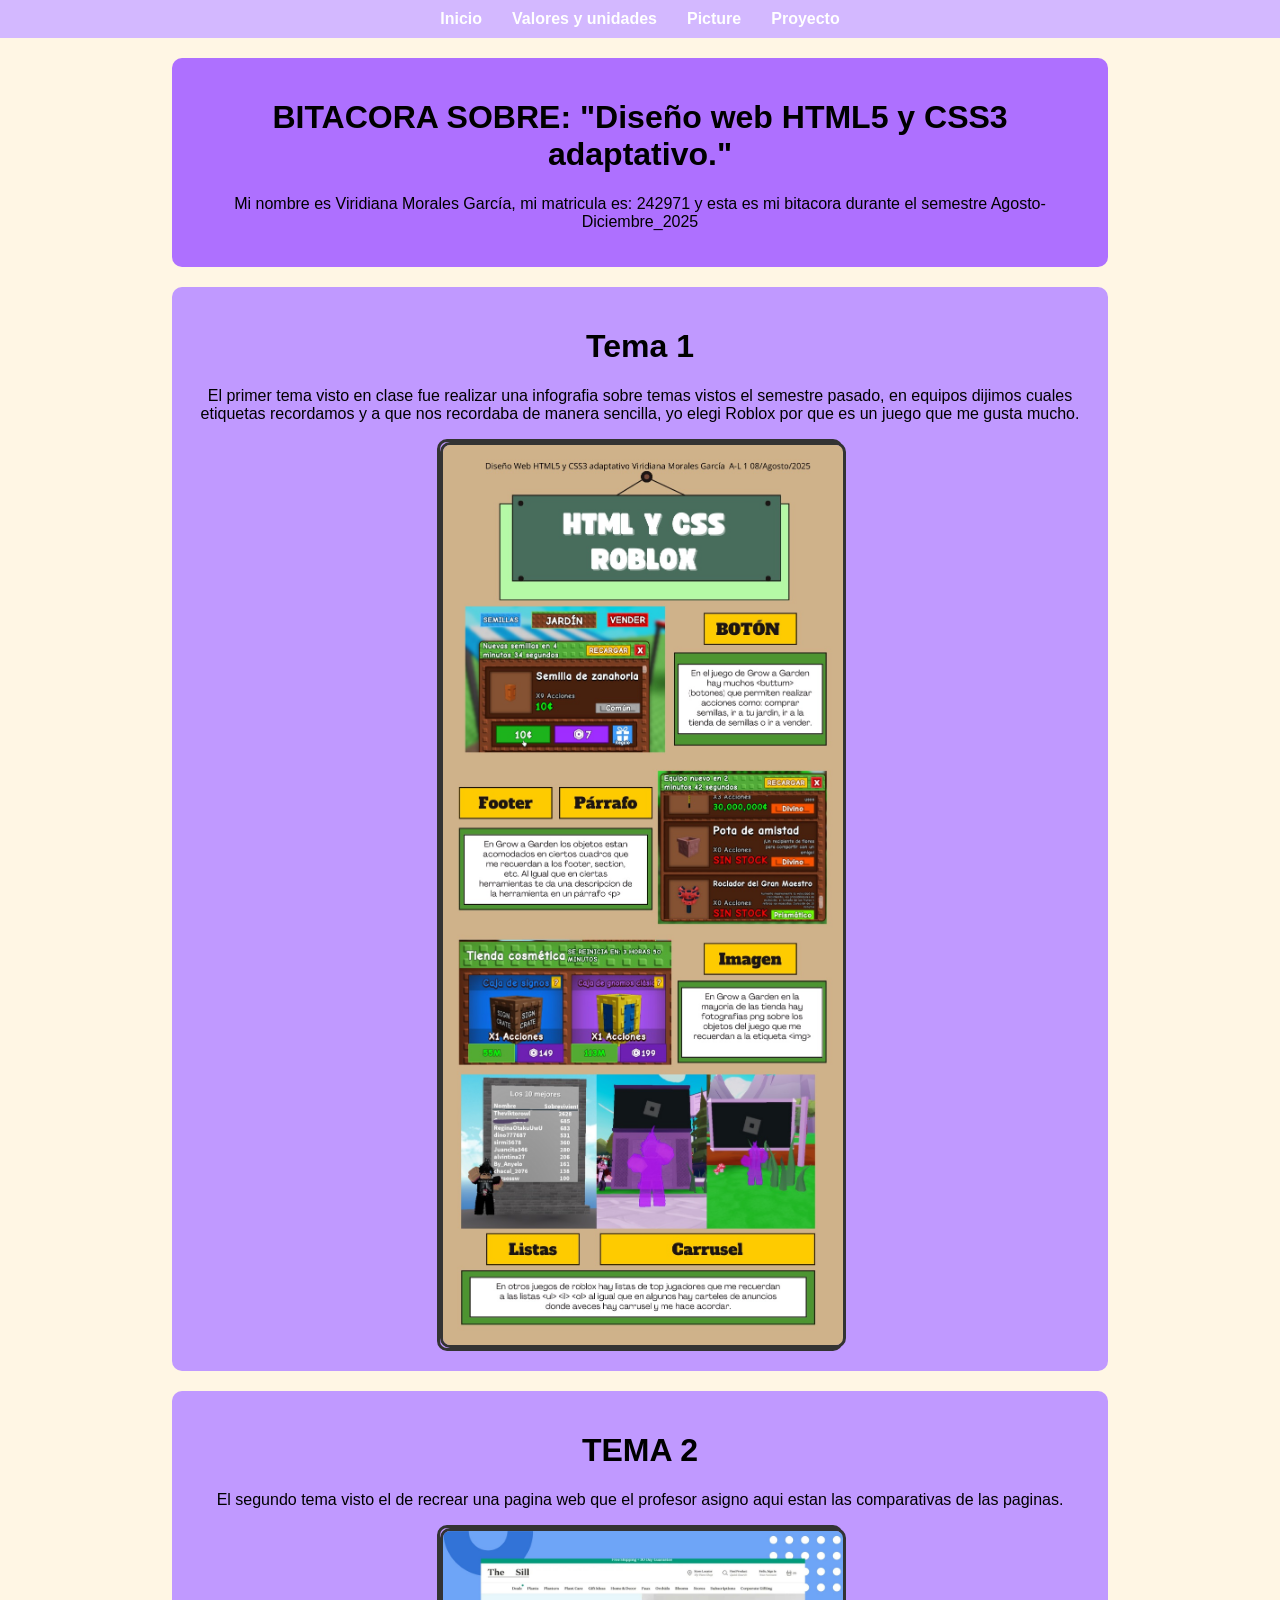
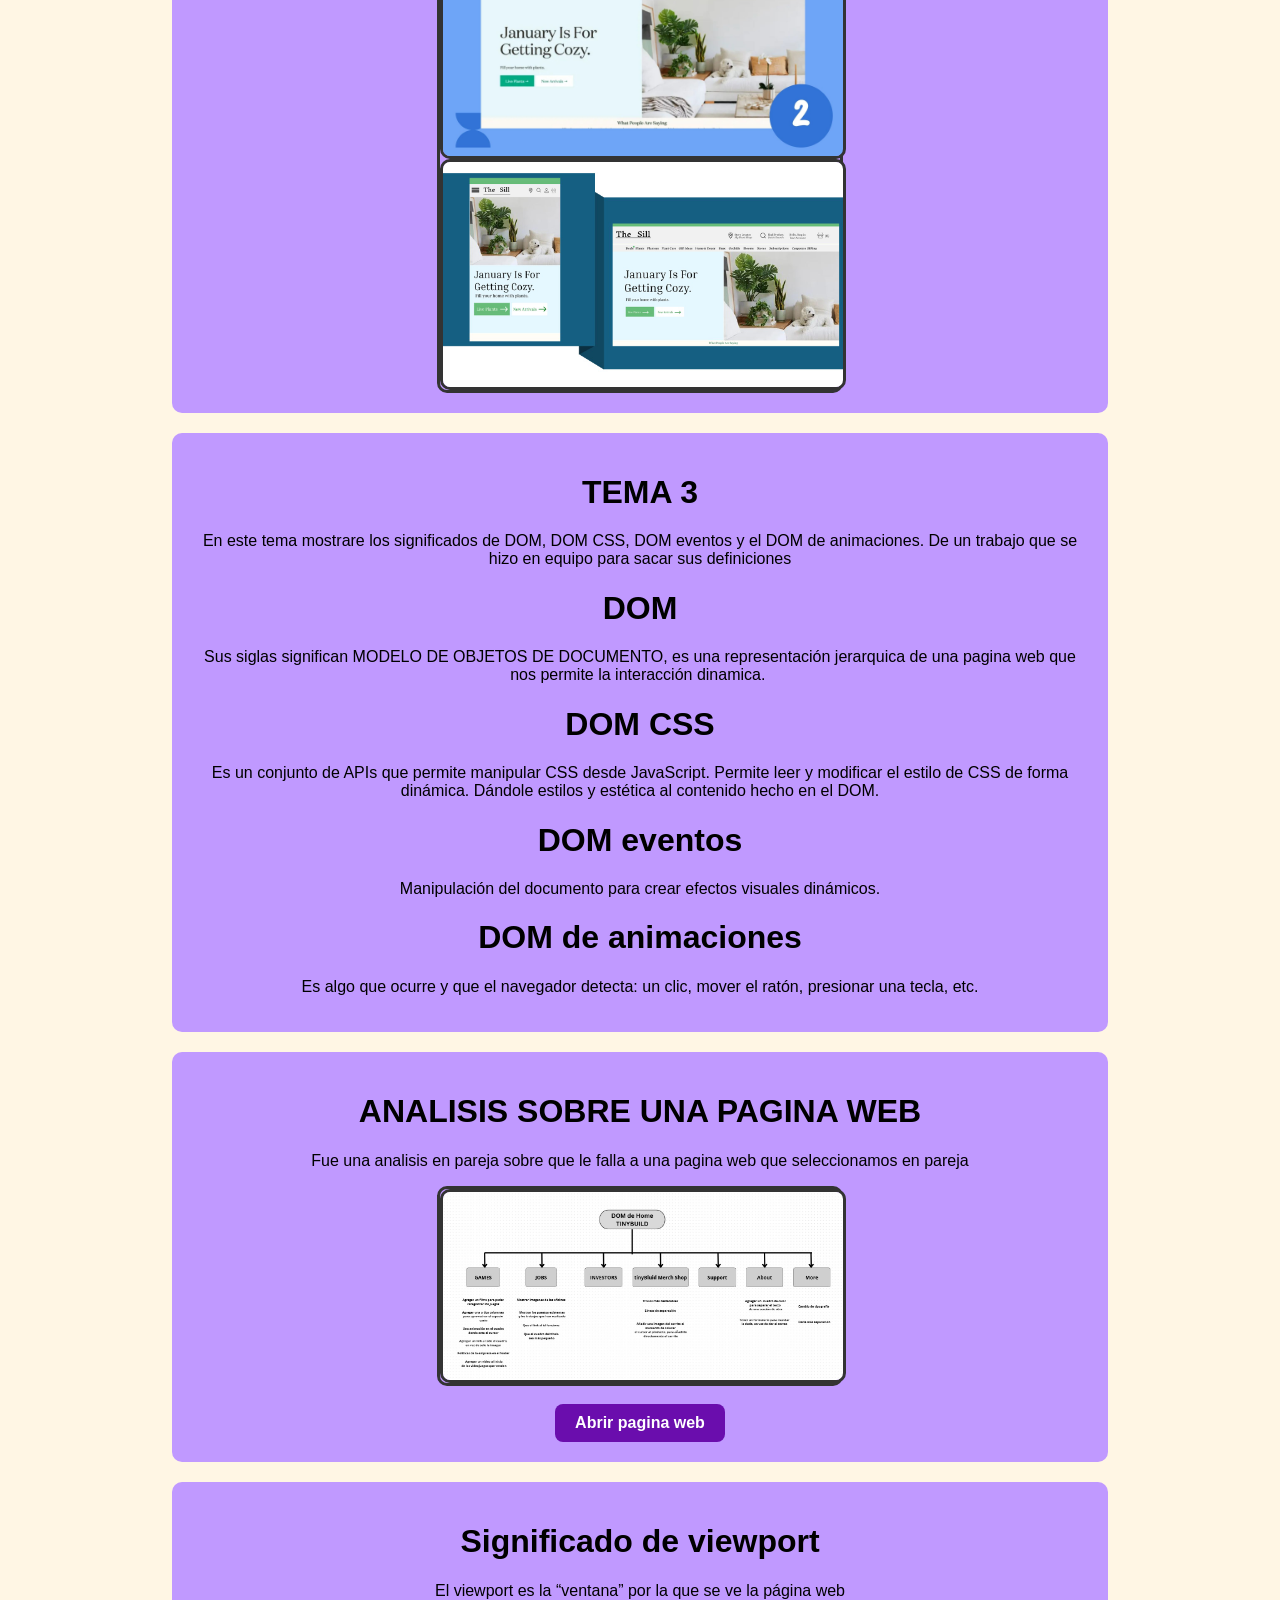
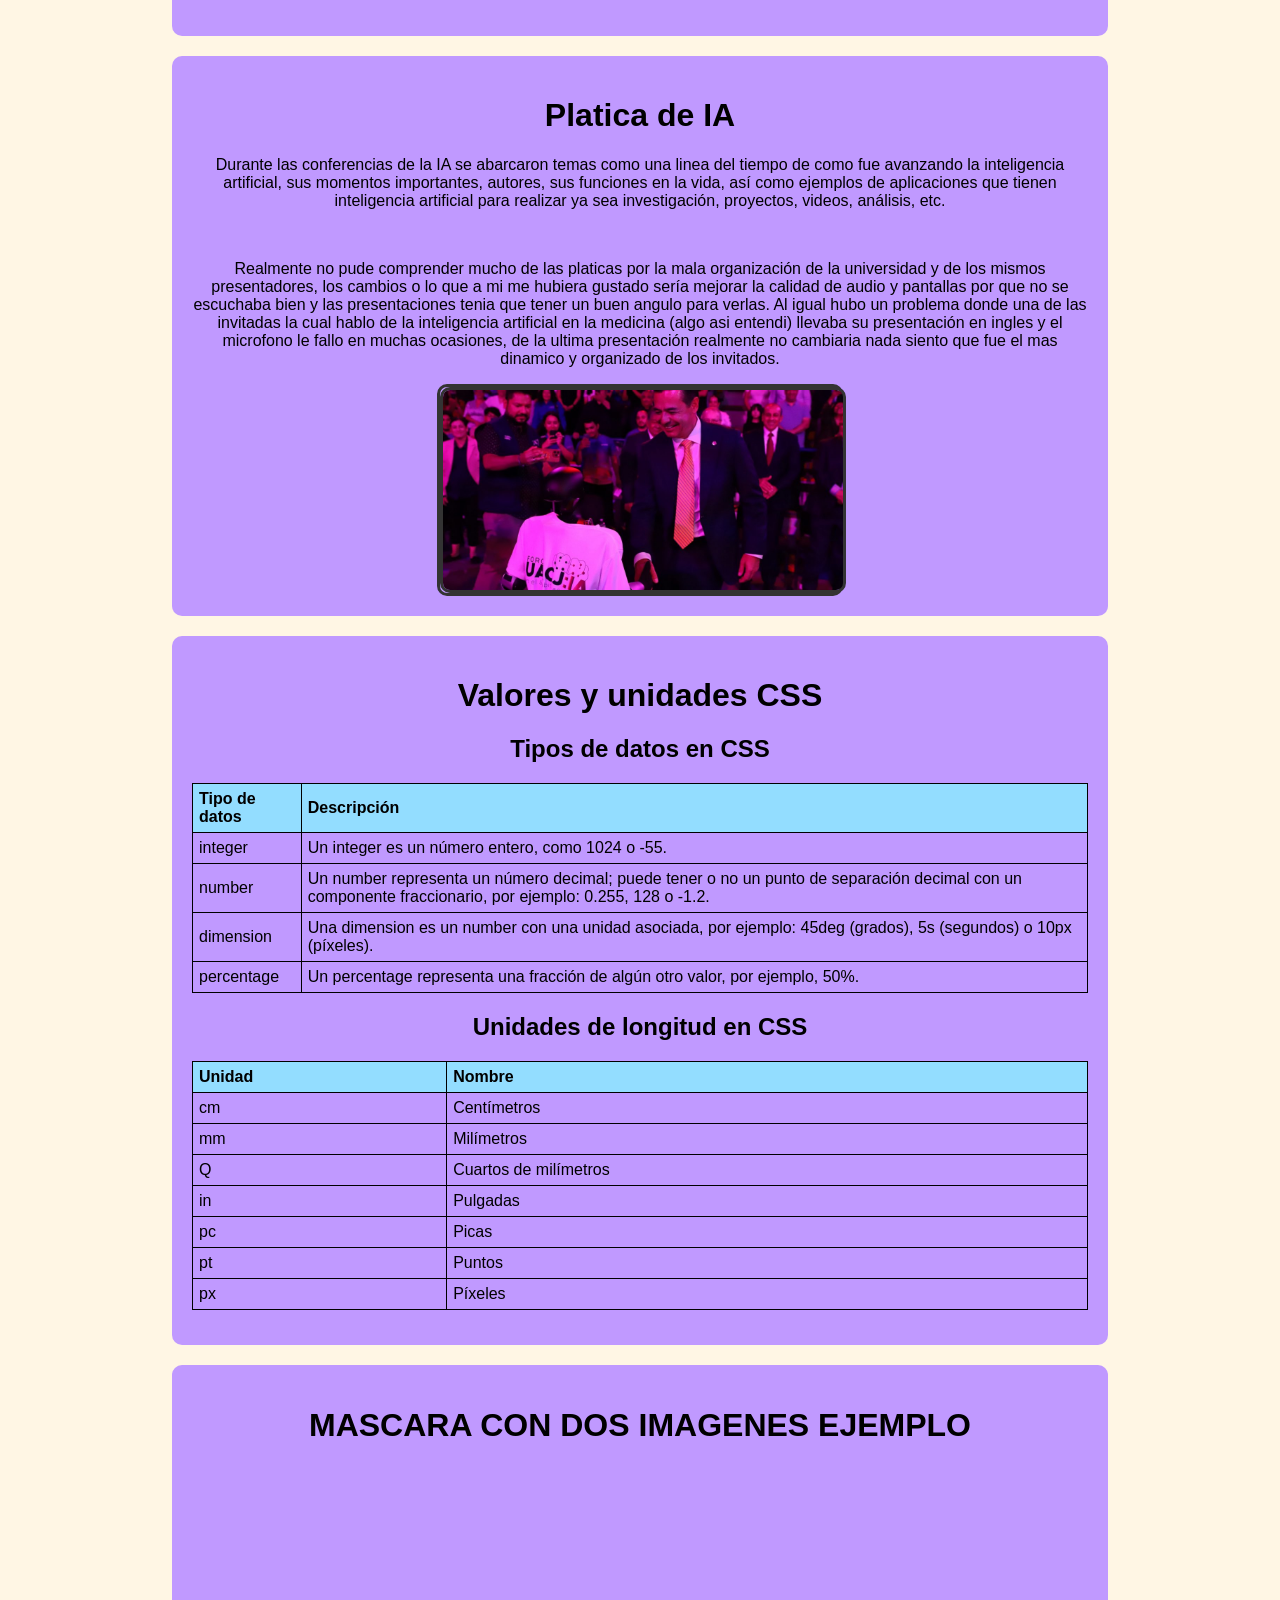
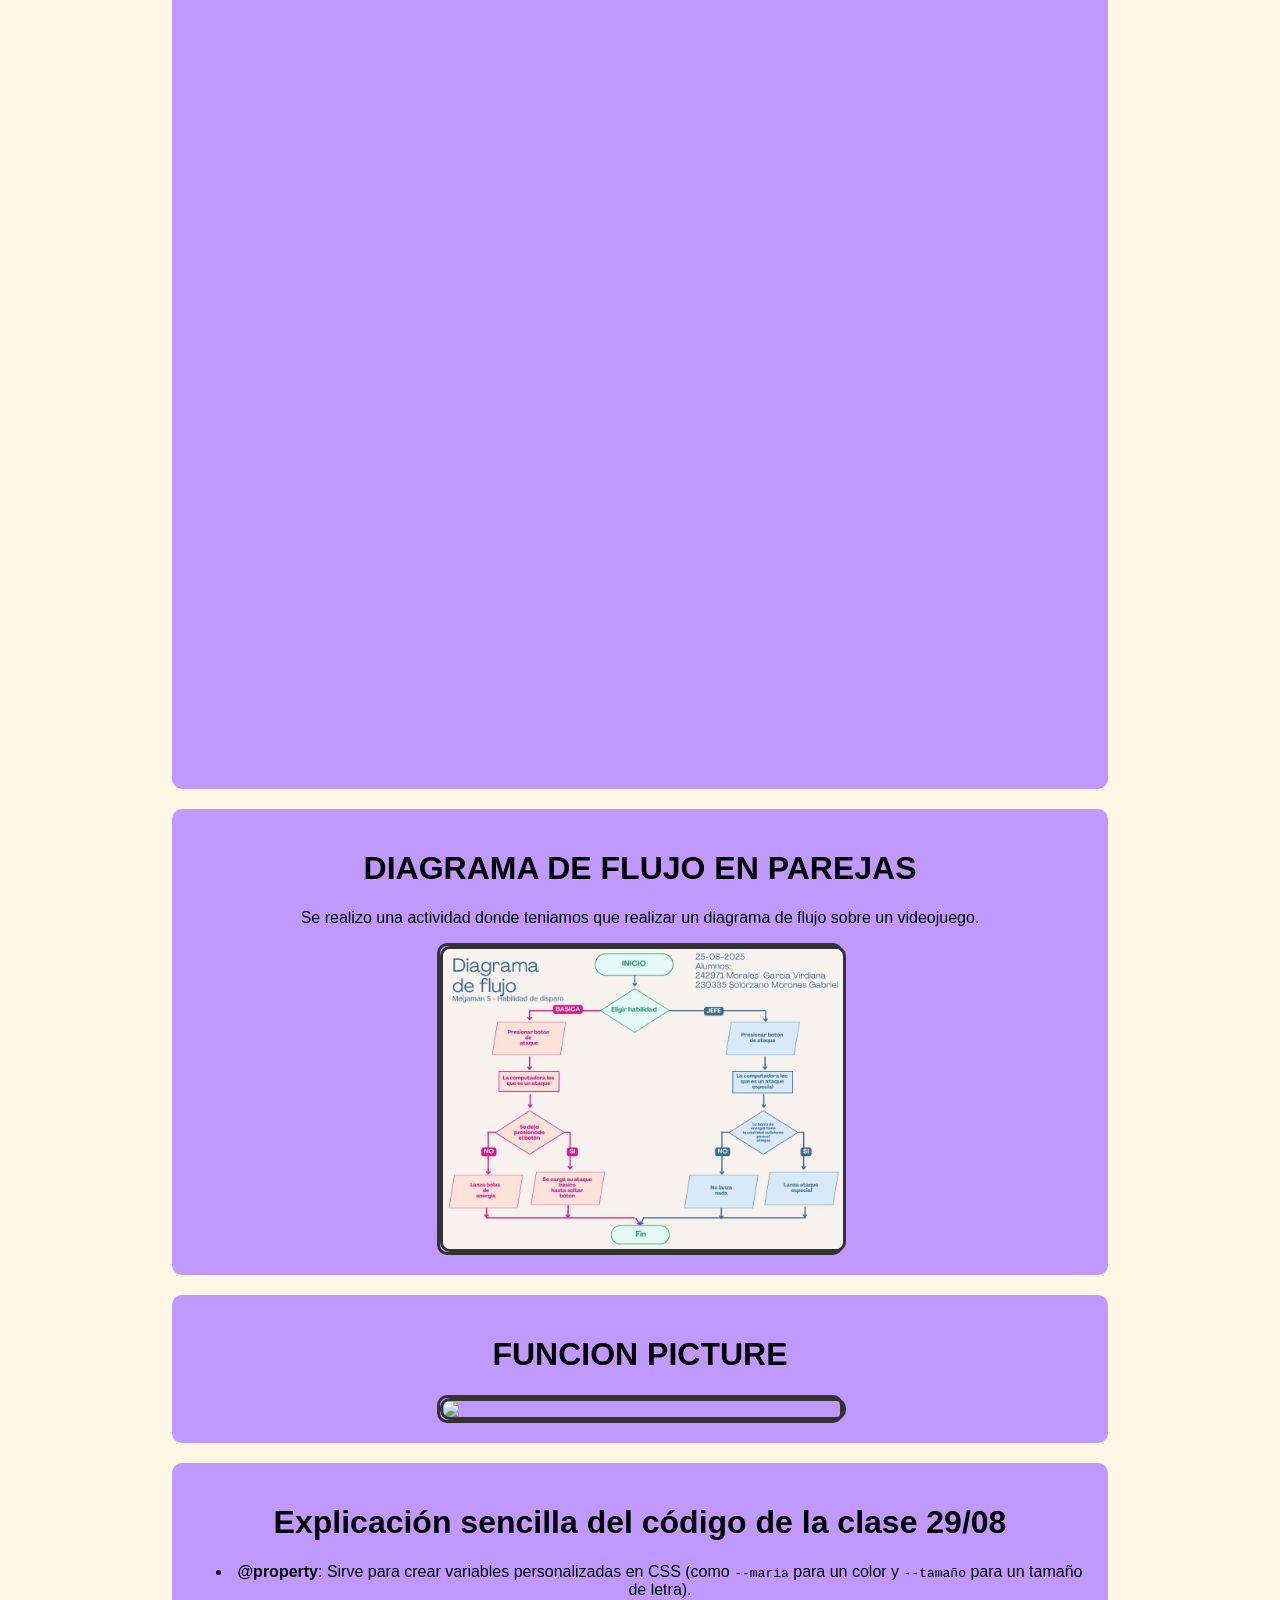
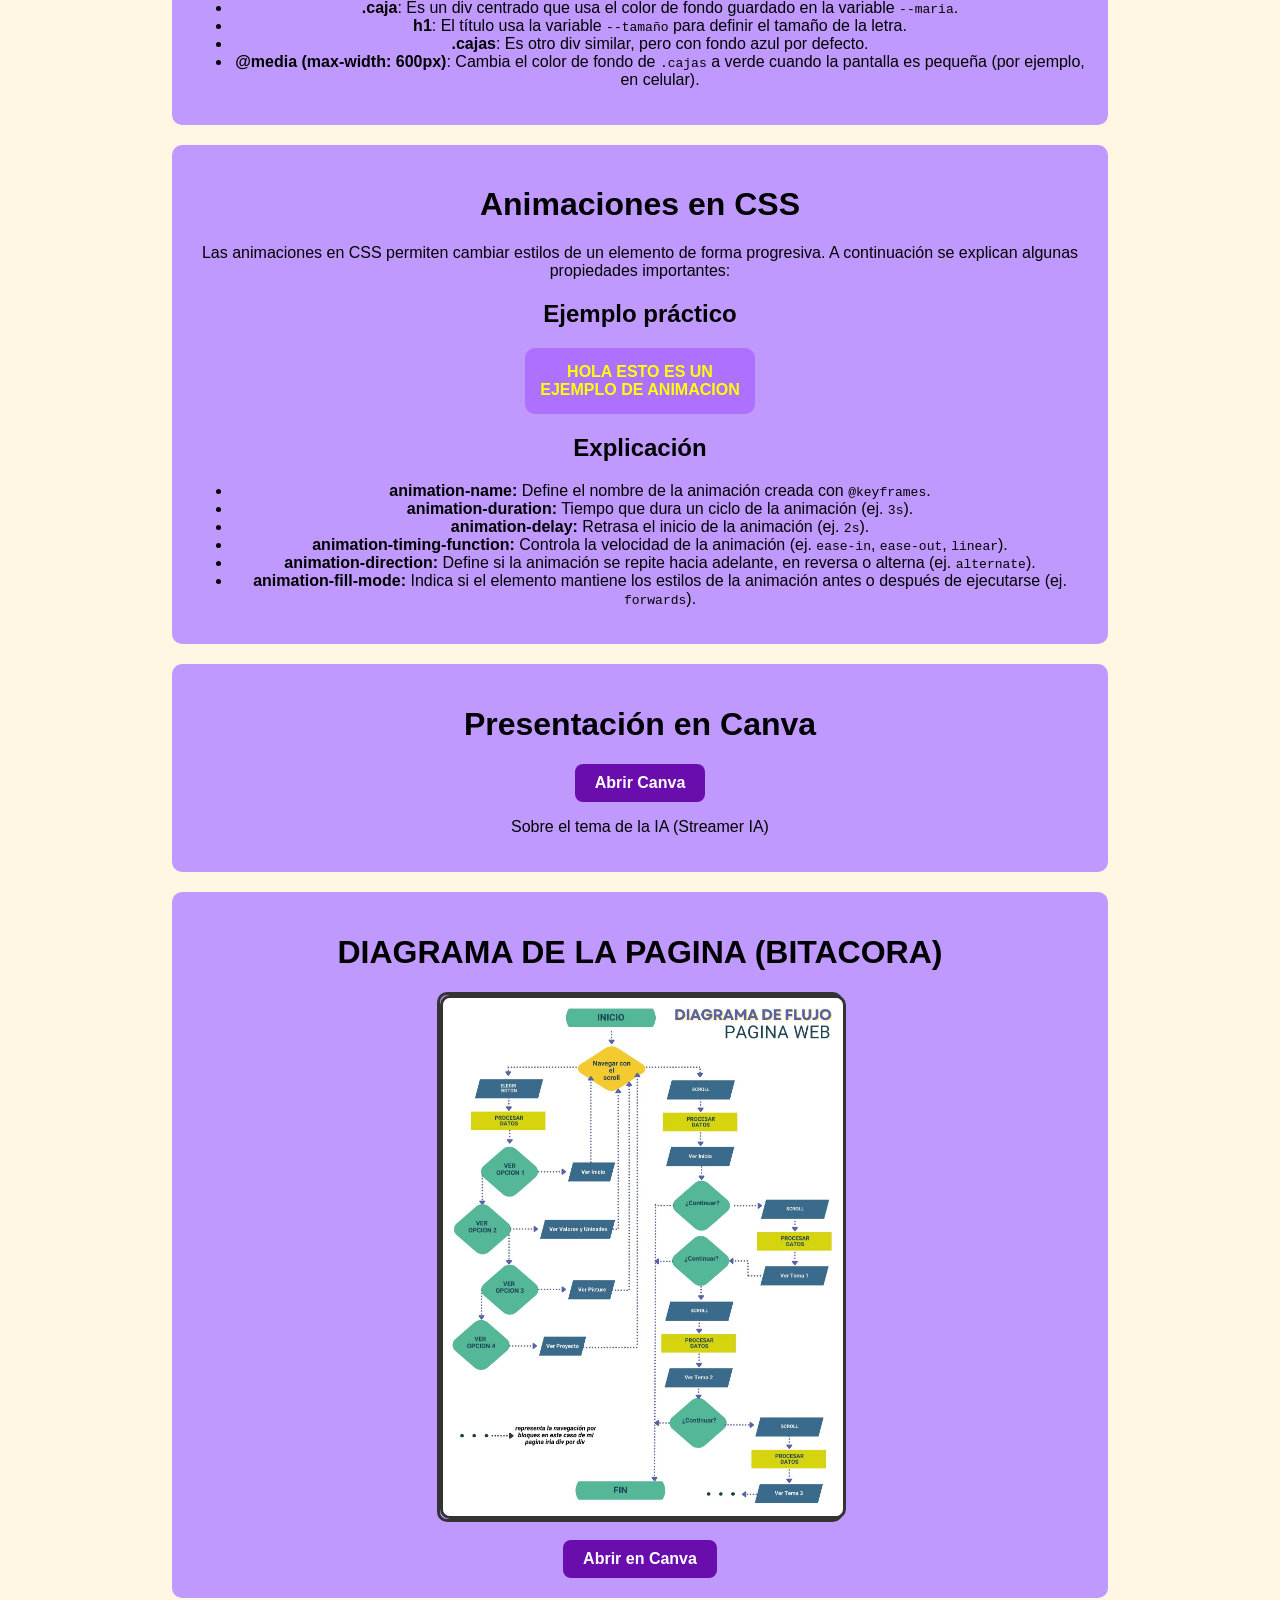
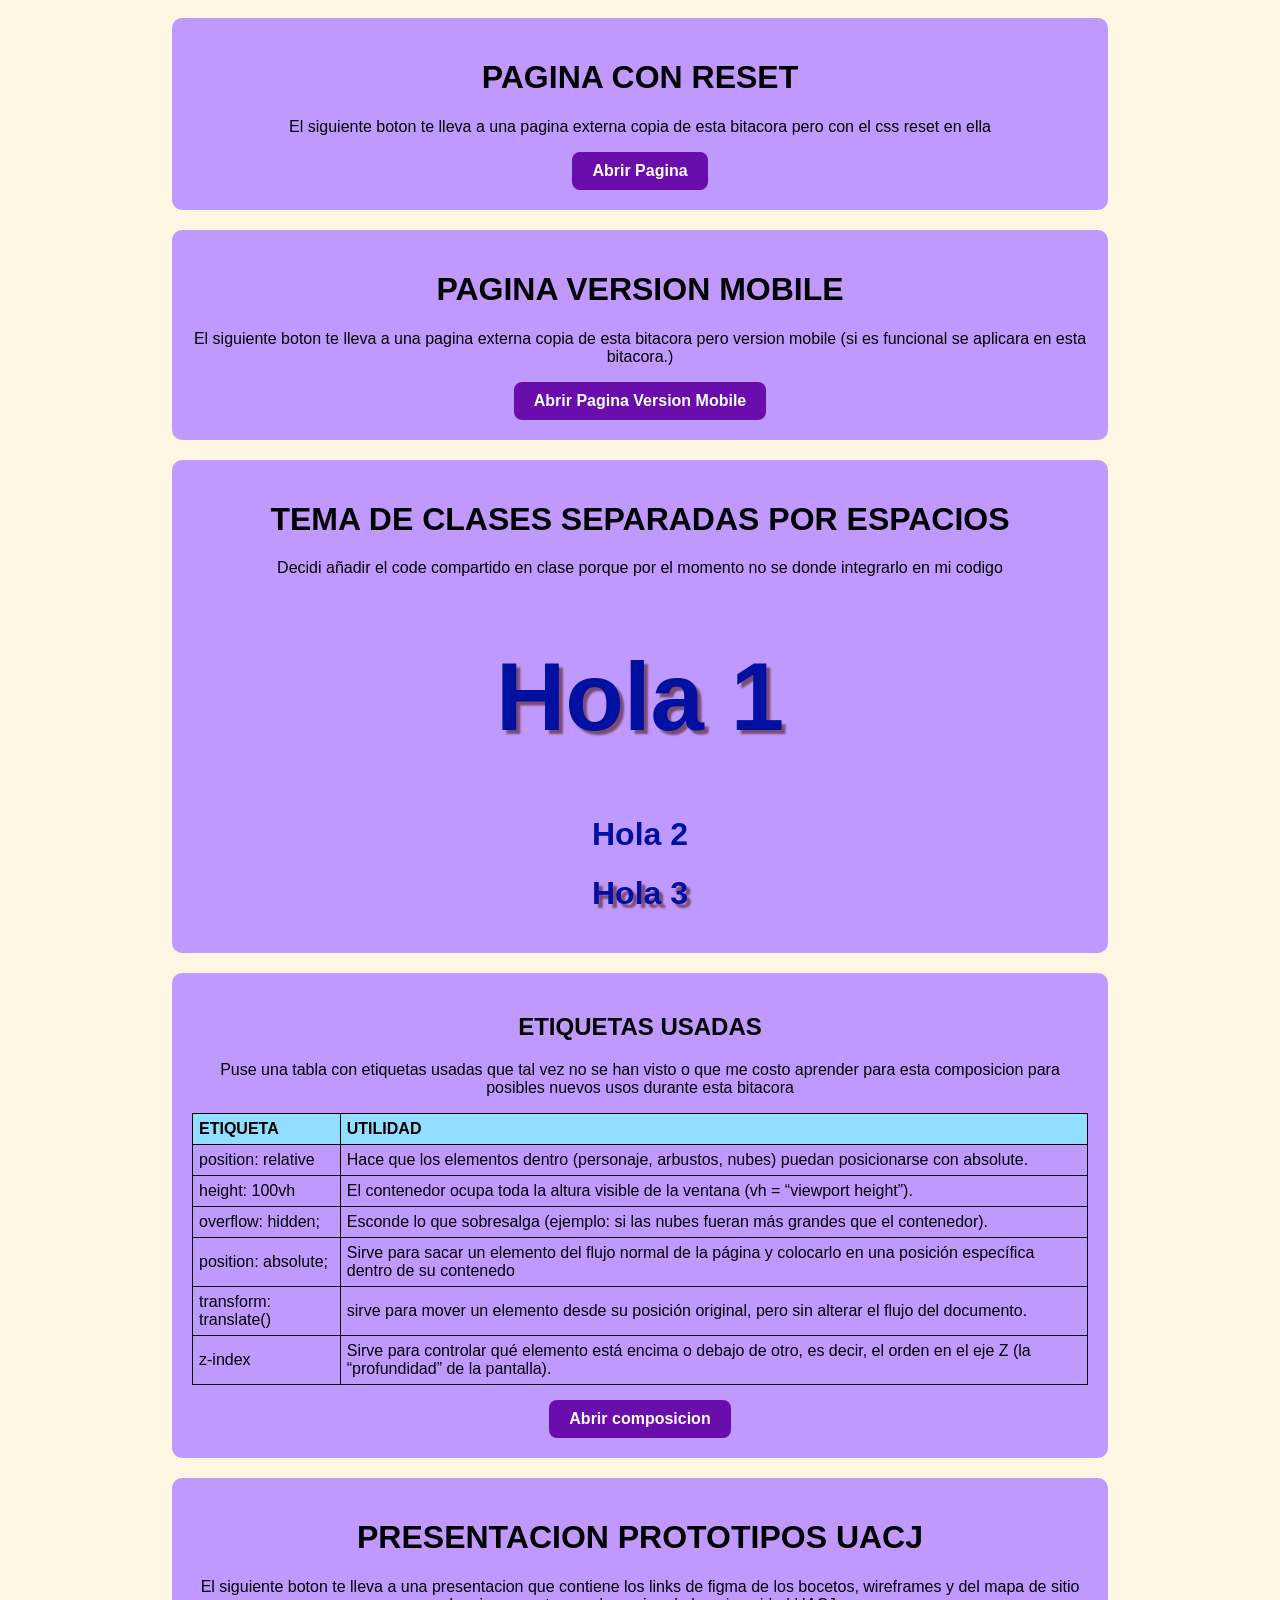
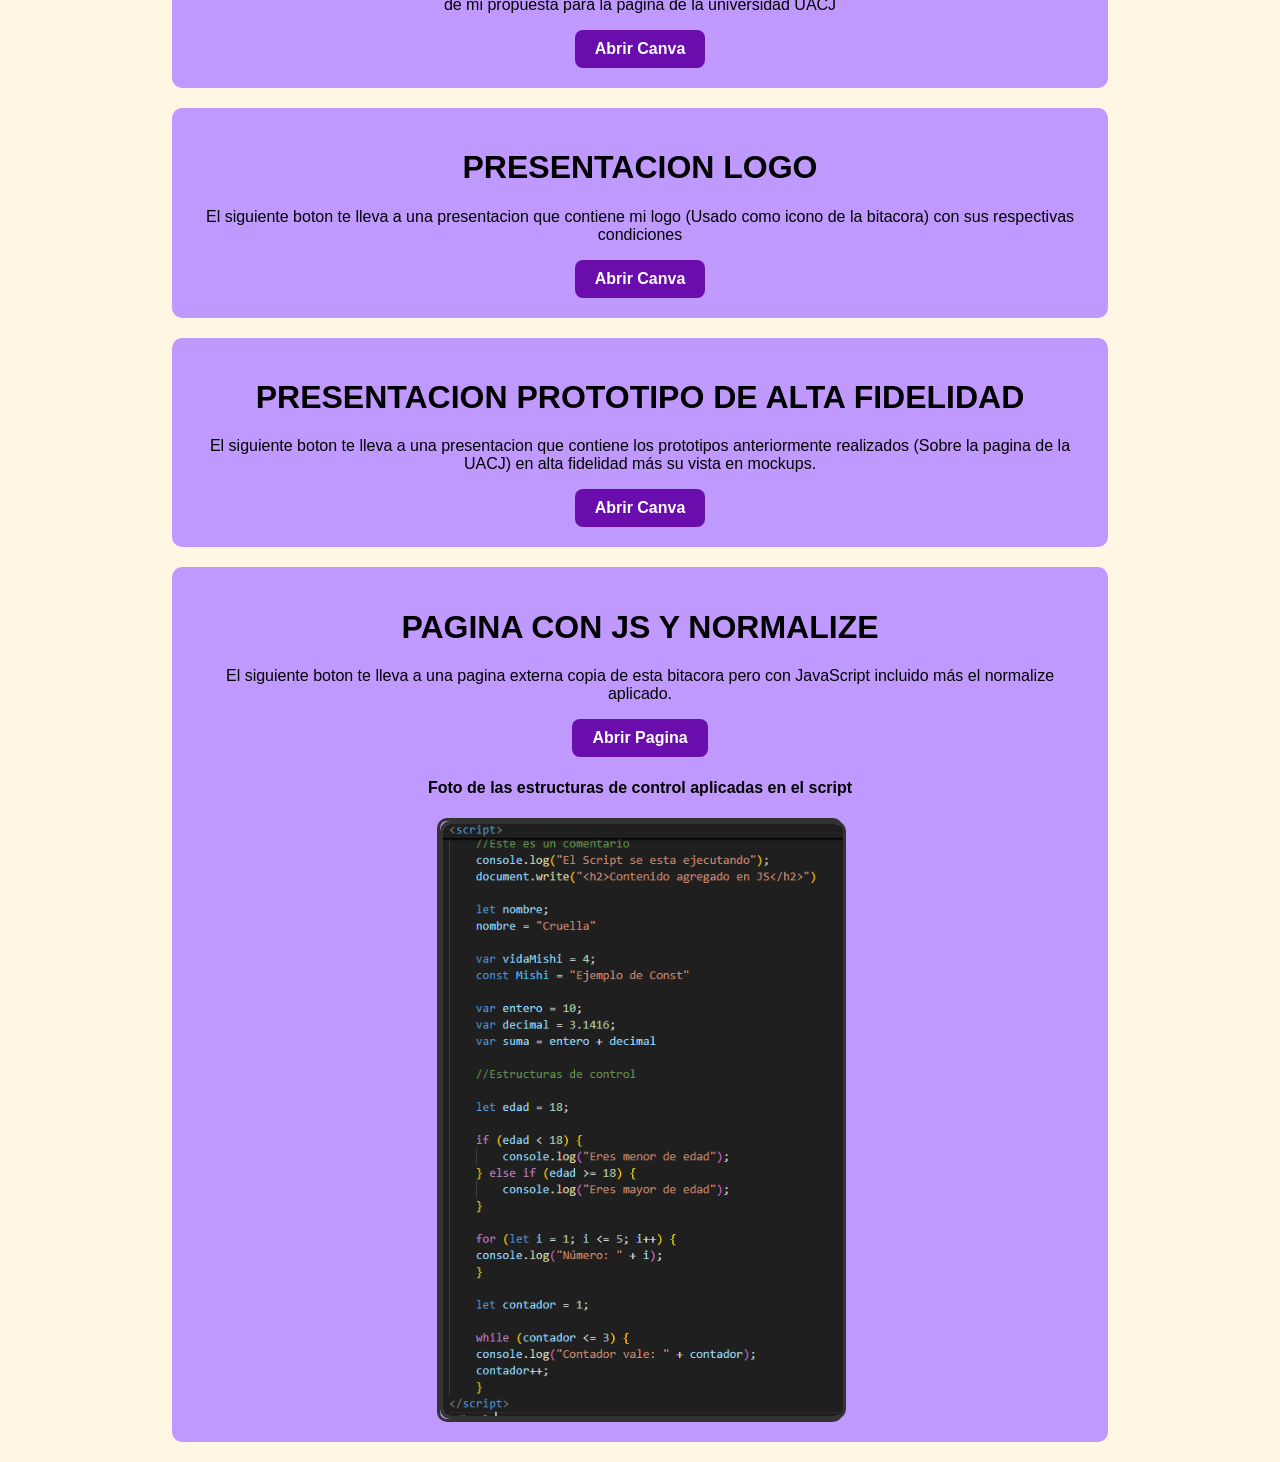
==== commit 9b0bd300: "Add files via upload" ====
--- a/index.html
+++ b/index.html
@@ -270,5 +270,29 @@
         </table>
         <a href="composicion.html" target="_blank" class="btn-canva"> Abrir composicion</a>
     </div>
+    <div class="contenedor">
+        <h1> PRESENTACION PROTOTIPOS UACJ </h1>
+        <p>El siguiente boton te lleva a una presentacion que contiene los links de figma de los bocetos, wireframes y del mapa de sitio de mi propuesta para la pagina de la universidad UACJ </p>
+        <a href="https://www.canva.com/design/DAGz2qr4DWk/JFqp8hVBcEDCww2UdVrNoQ/edit?utm_content=DAGz2qr4DWk&utm_campaign=designshare&utm_medium=link2&utm_source=sharebutton" target="_blank" class="btn-canva"> Abrir Canva</a>
+    </div>
+    <div class="contenedor">
+        <h1> PRESENTACION LOGO </h1>
+        <p>El siguiente boton te lleva a una presentacion que contiene mi logo (Usado como icono de la bitacora) con sus respectivas condiciones </p>
+        <a href="https://www.canva.com/design/DAG0sPMA-so/yyYN0HCEG10lAmzteowA4w/edit?utm_content=DAG0sPMA-so&utm_campaign=designshare&utm_medium=link2&utm_source=sharebutton" target="_blank" class="btn-canva"> Abrir Canva</a>
+    </div>
+     <div class="contenedor">
+        <h1> PRESENTACION PROTOTIPO DE ALTA FIDELIDAD </h1>
+        <p>El siguiente boton te lleva a una presentacion que contiene los prototipos anteriormente realizados (Sobre la pagina de la UACJ) en alta fidelidad más su vista en mockups.</p>
+        <a href="https://www.canva.com/design/DAG1RT9Ln8Y/twILseTFdcocg6ncIJA6QA/edit?utm_content=DAG1RT9Ln8Y&utm_campaign=designshare&utm_medium=link2&utm_source=sharebutton" target="_blank" class="btn-canva"> Abrir Canva</a>
+    </div>
+    <div class="contenedor">
+        <h1> PAGINA CON JS Y NORMALIZE </h1>
+        <p>El siguiente boton te lleva a una pagina externa copia de esta bitacora pero con JavaScript incluido más el normalize aplicado. </p>
+        <a href="bitacoraJSnorm.html" target="_blank" class="btn-canva"> Abrir Pagina</a>
+        <h4>Foto de las estructuras de control aplicadas en el script</h4>
+        <div class="imagen-centro">
+            <img src="javascript.PNG">
+        </div>
+    </div>
 </body>
 </html>
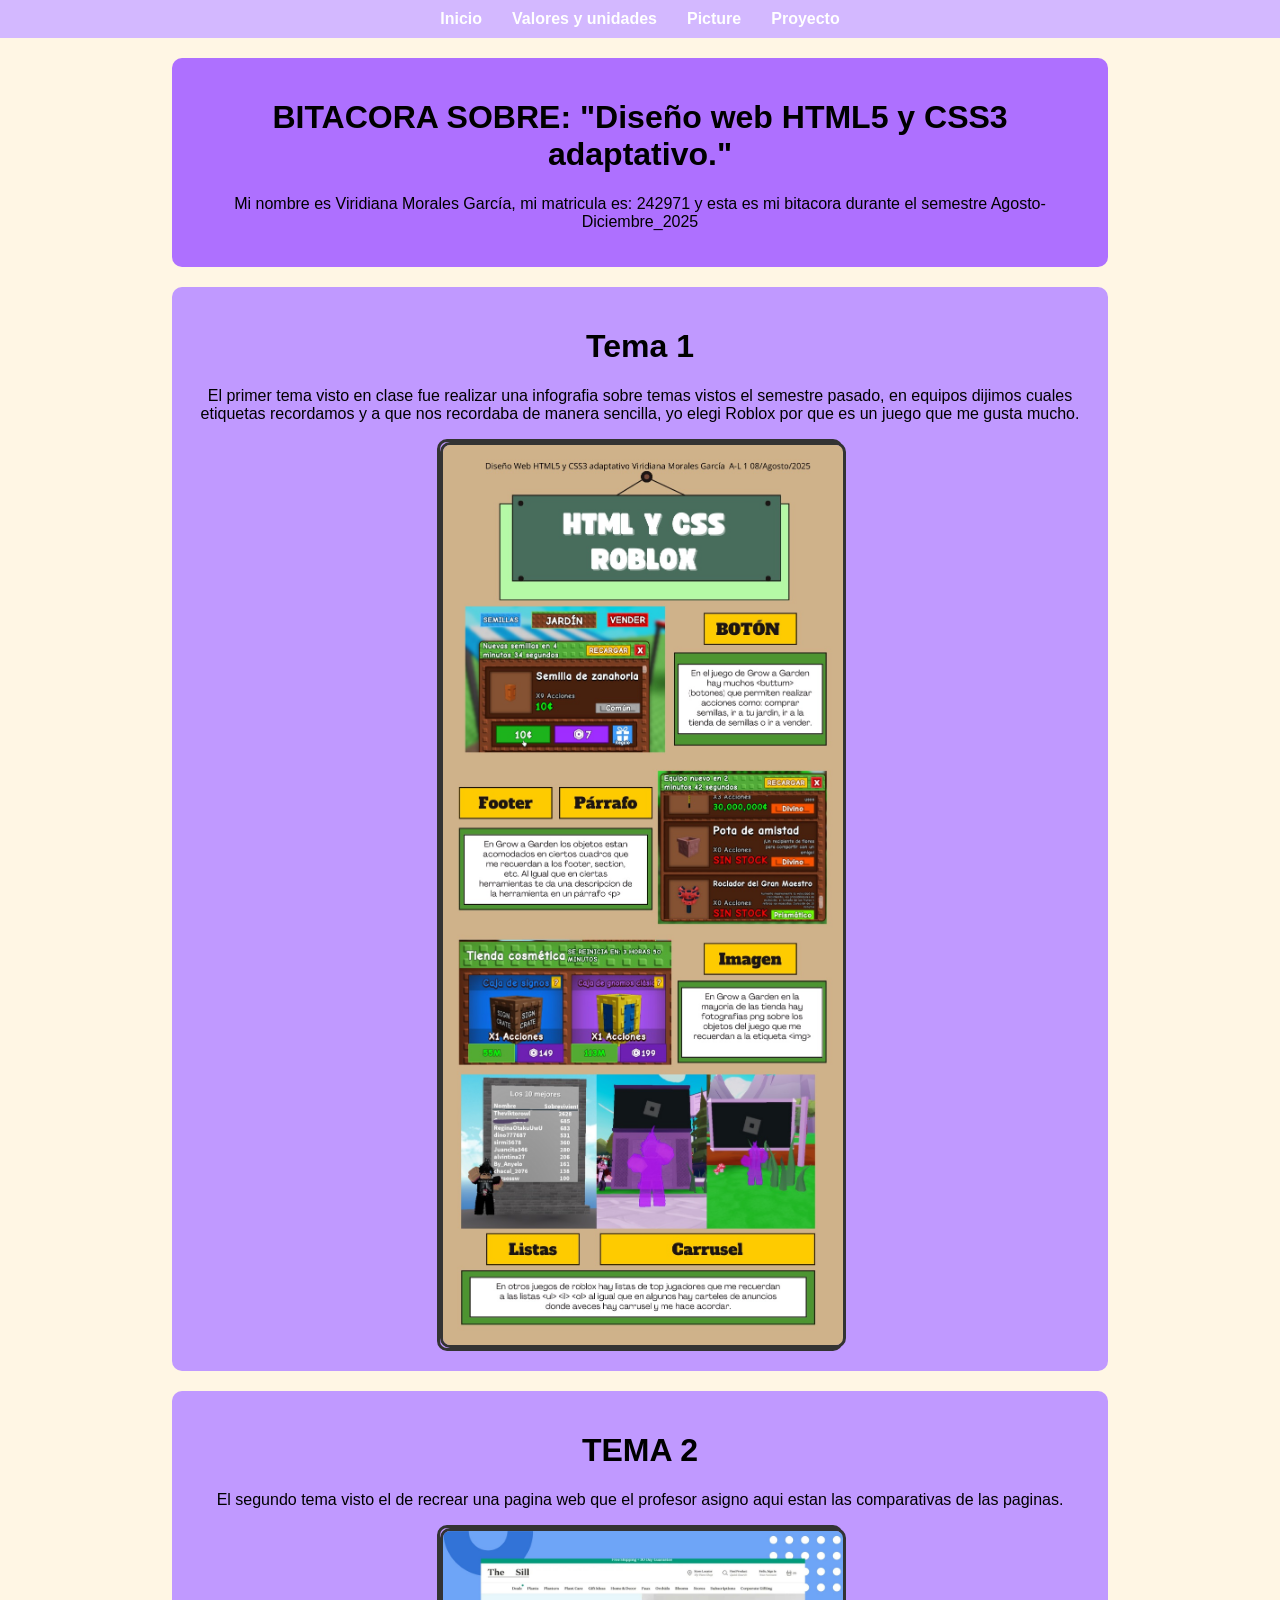
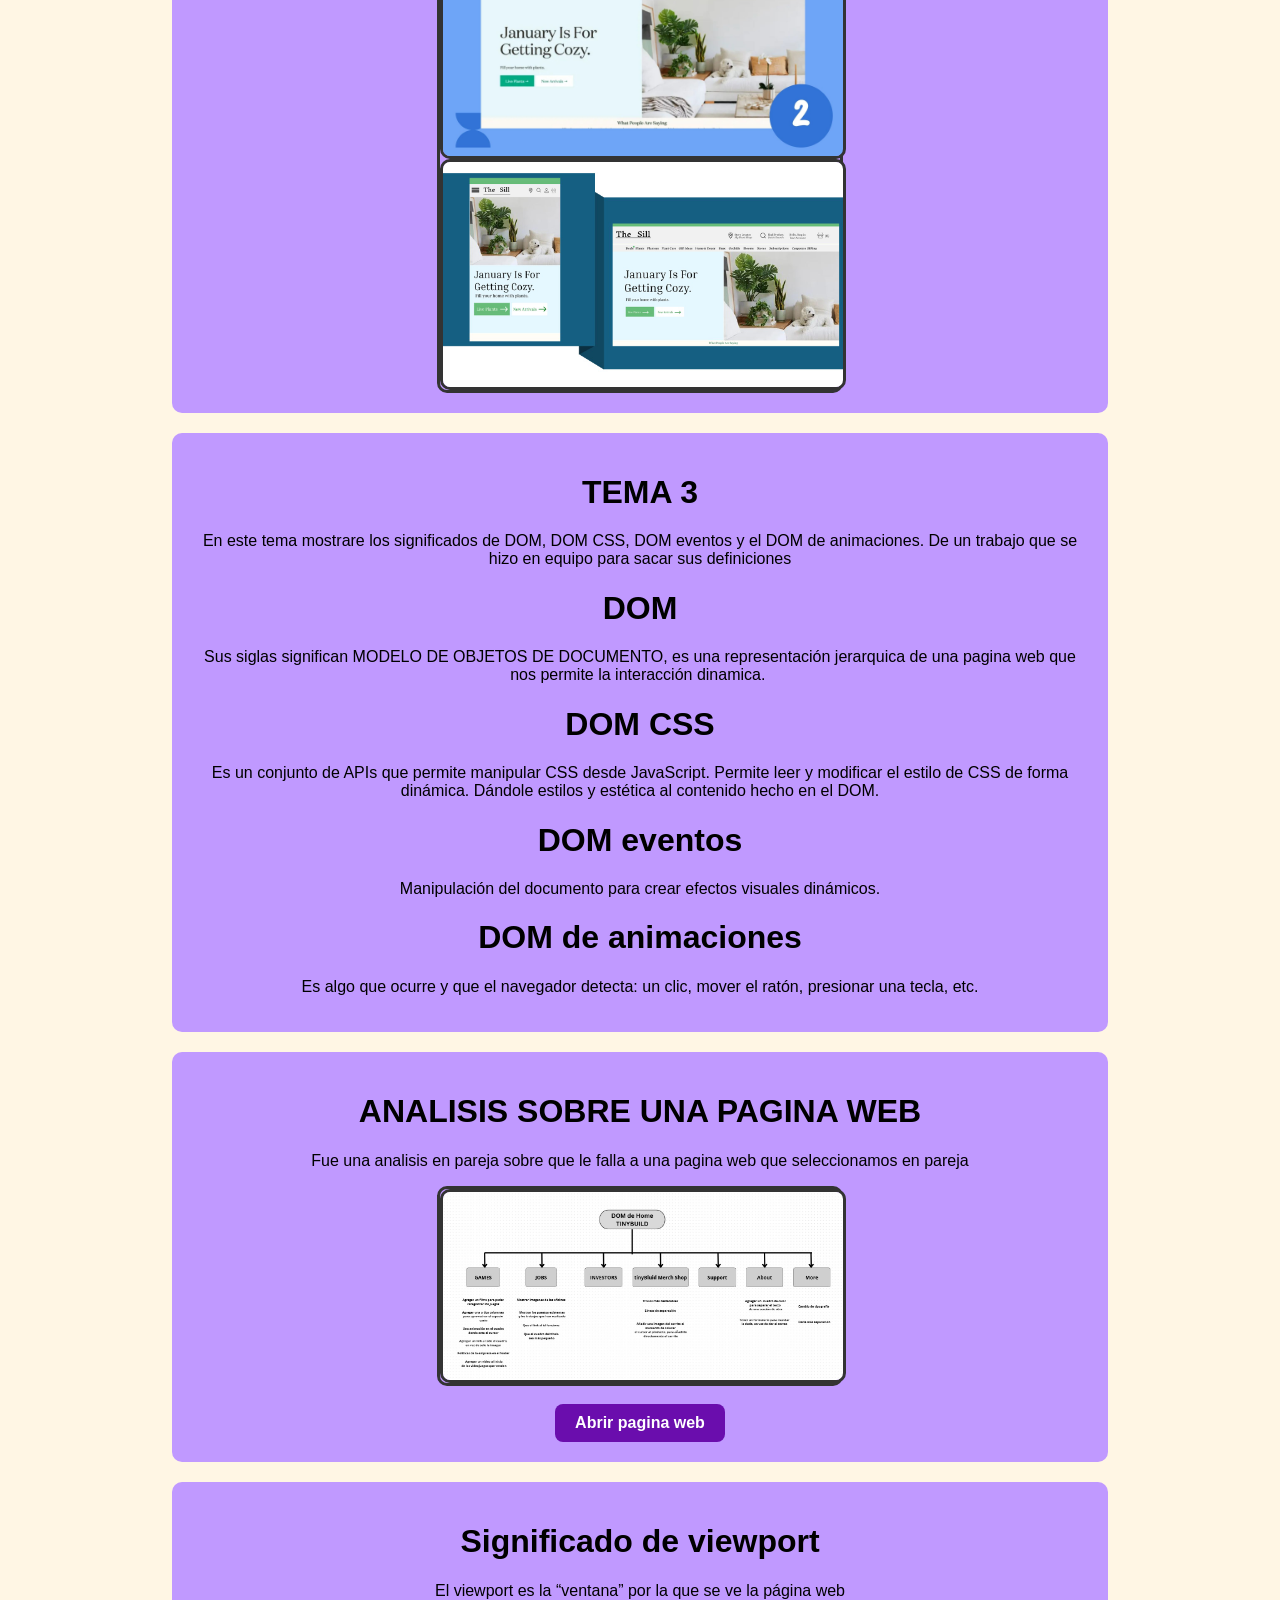
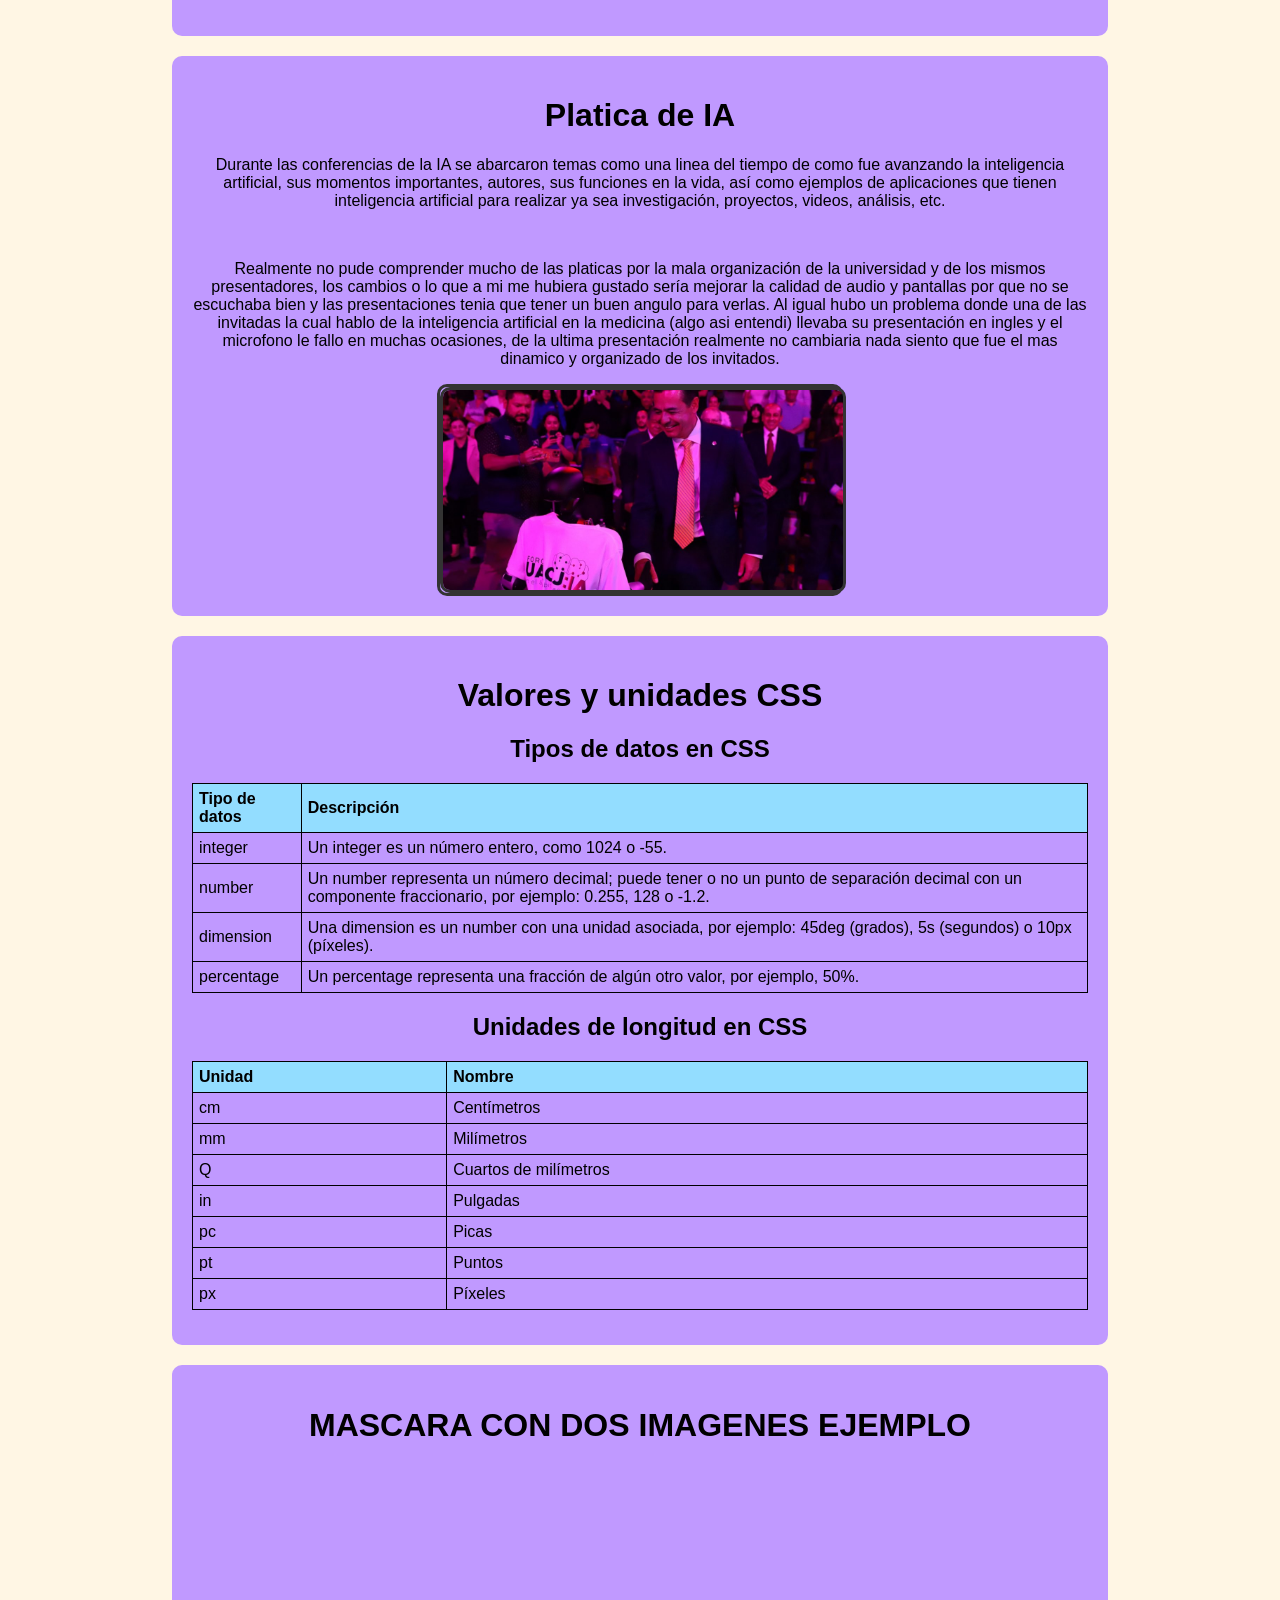
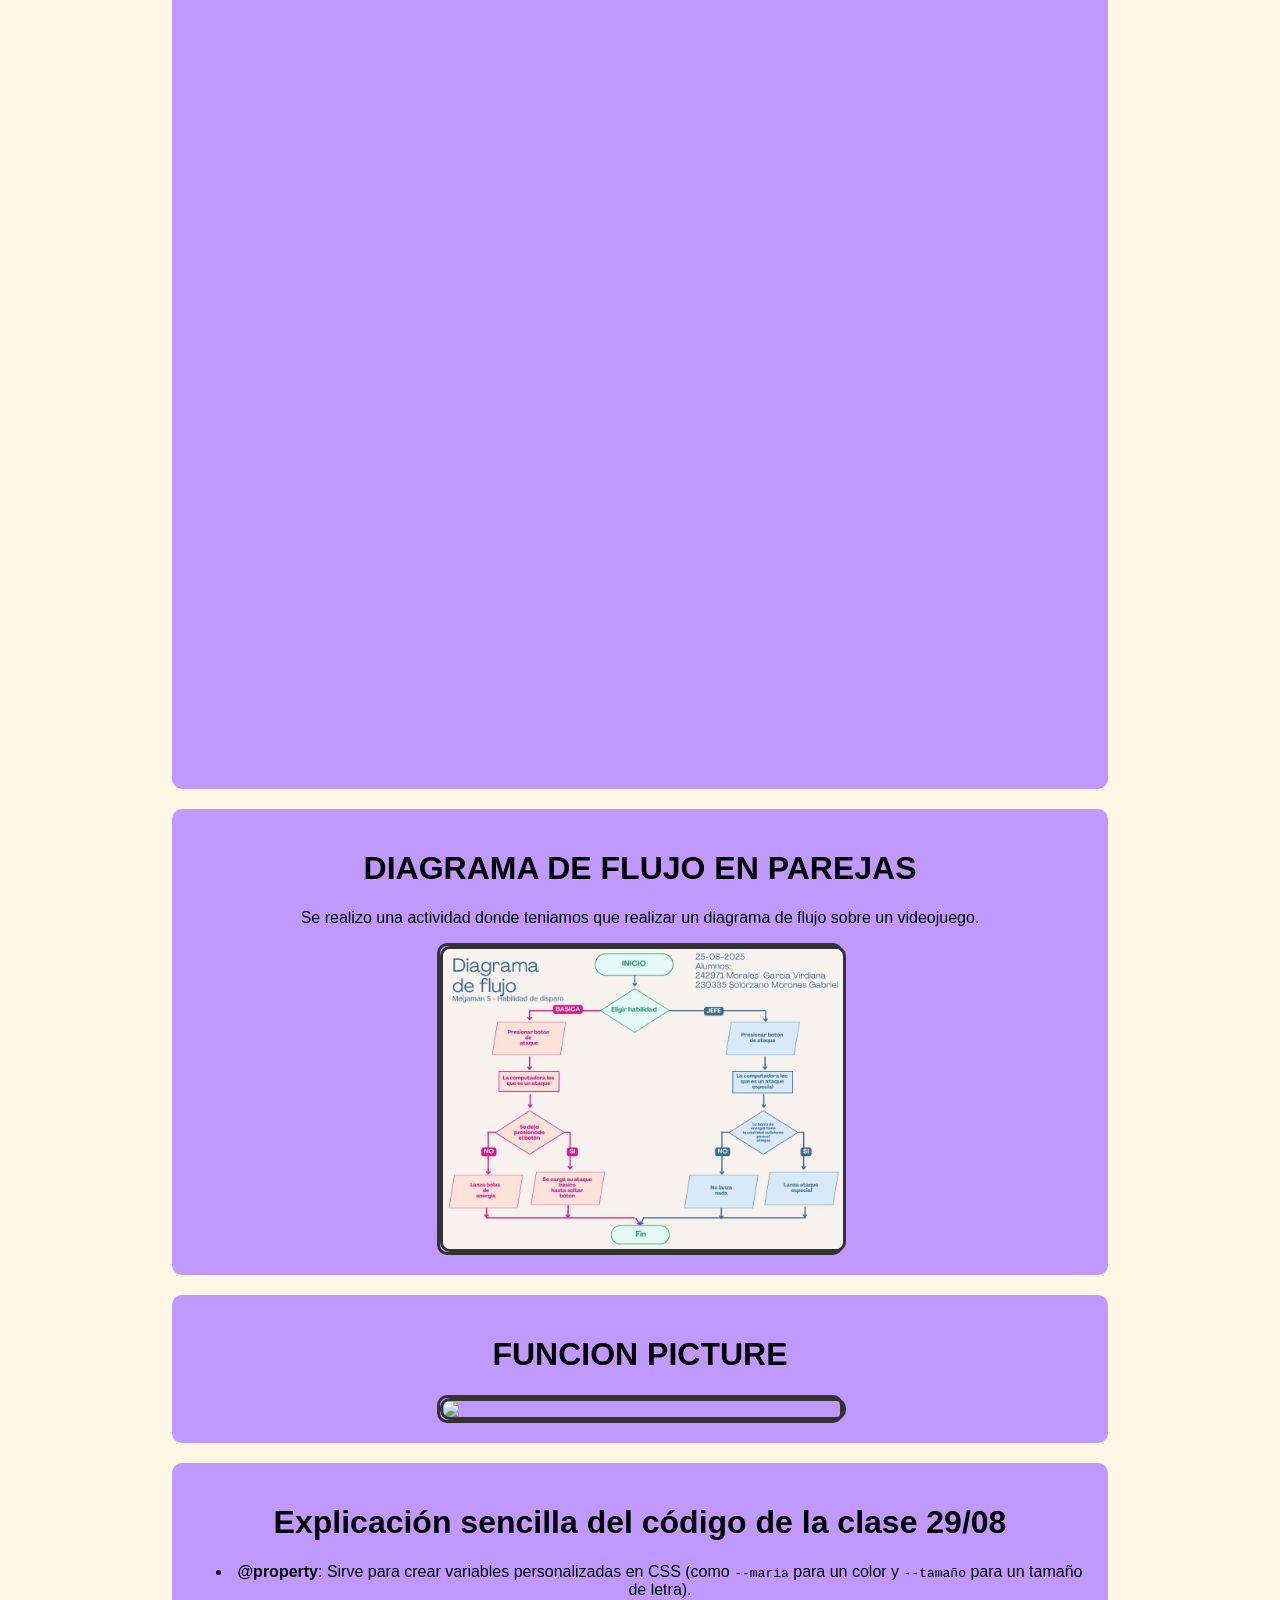
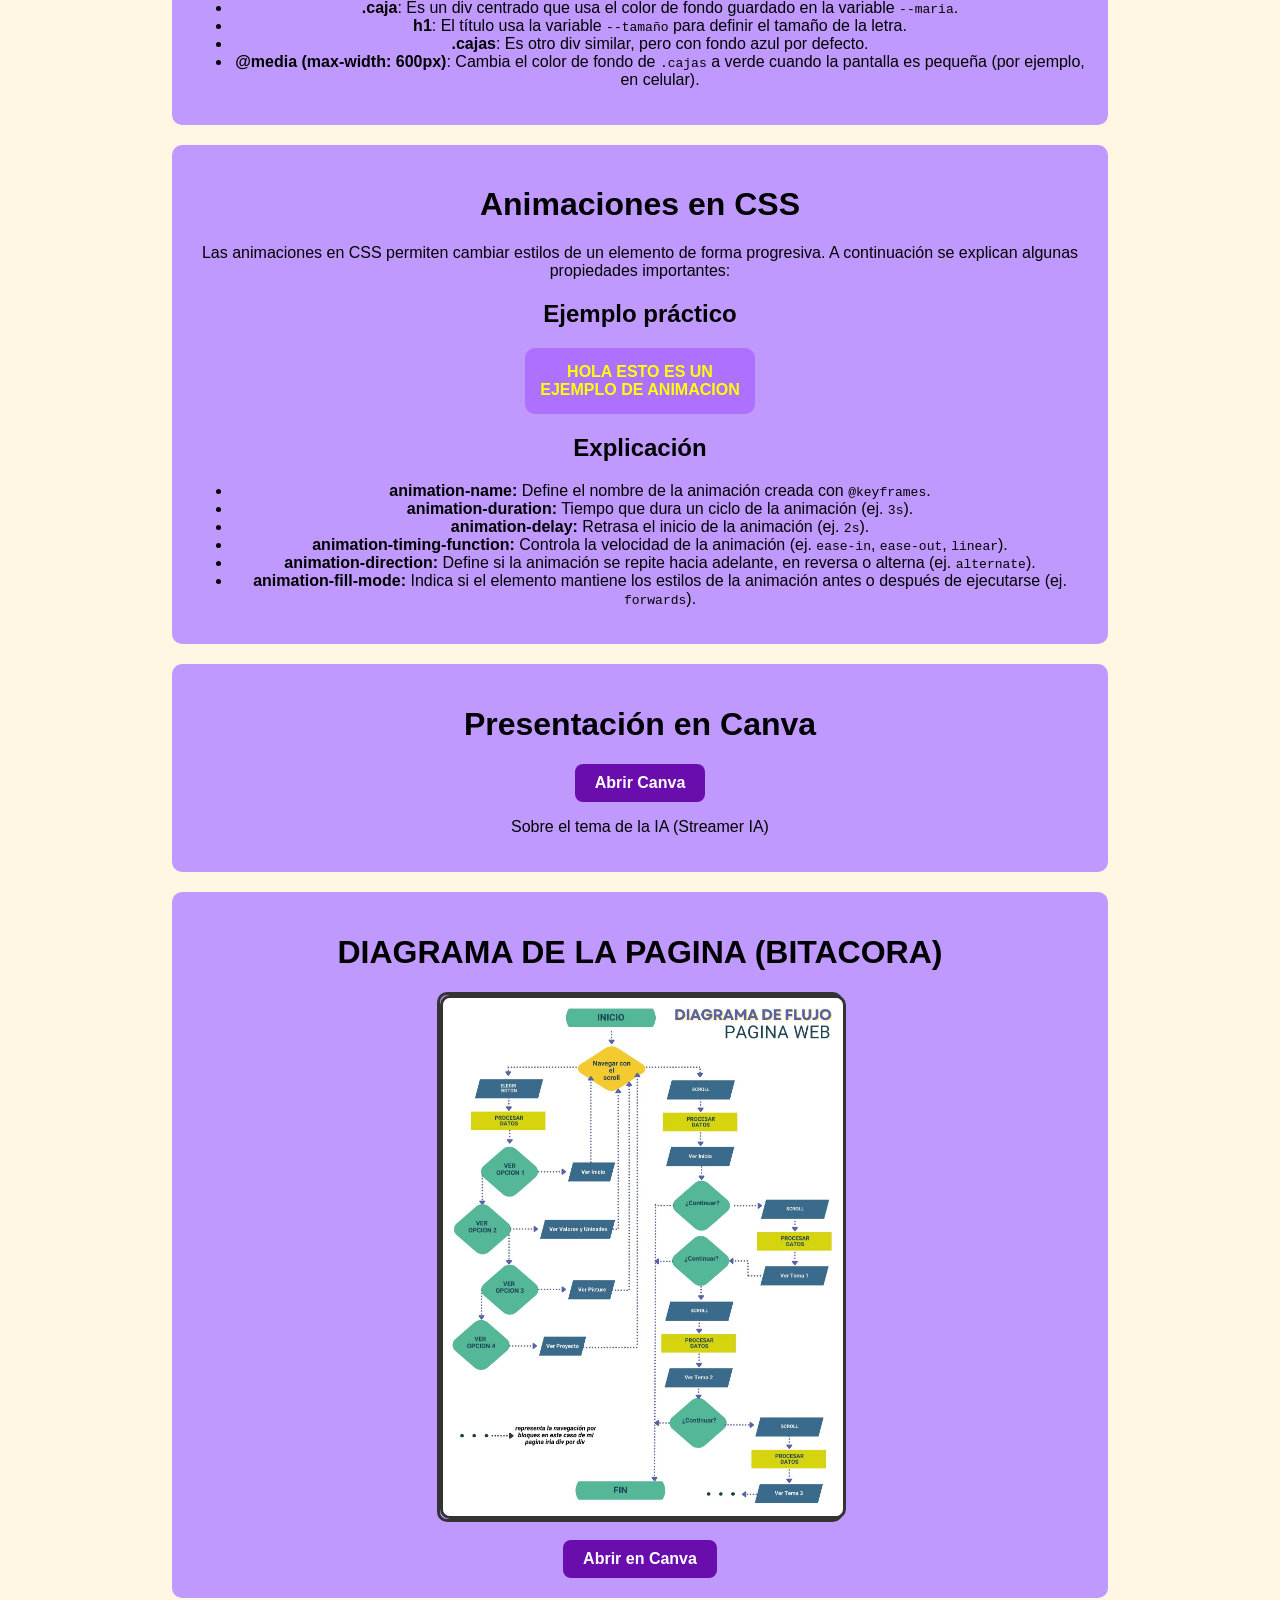
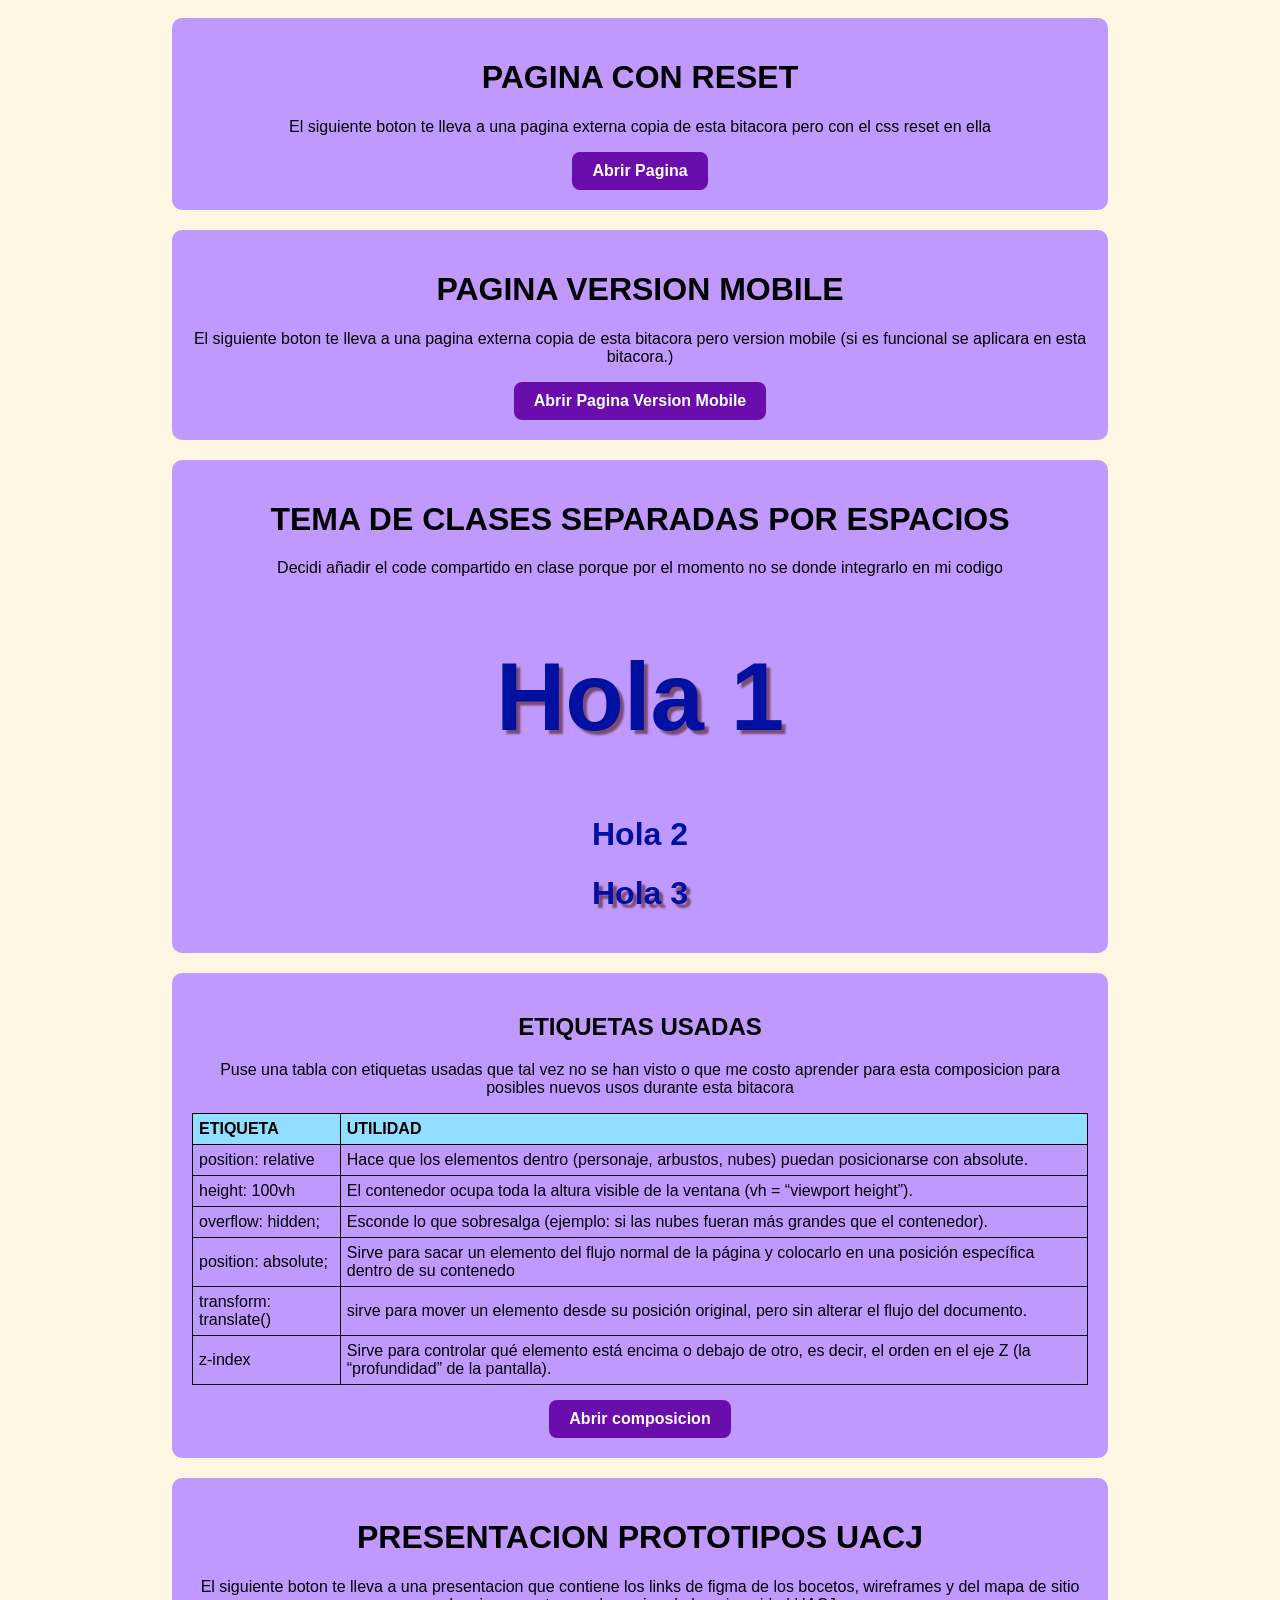
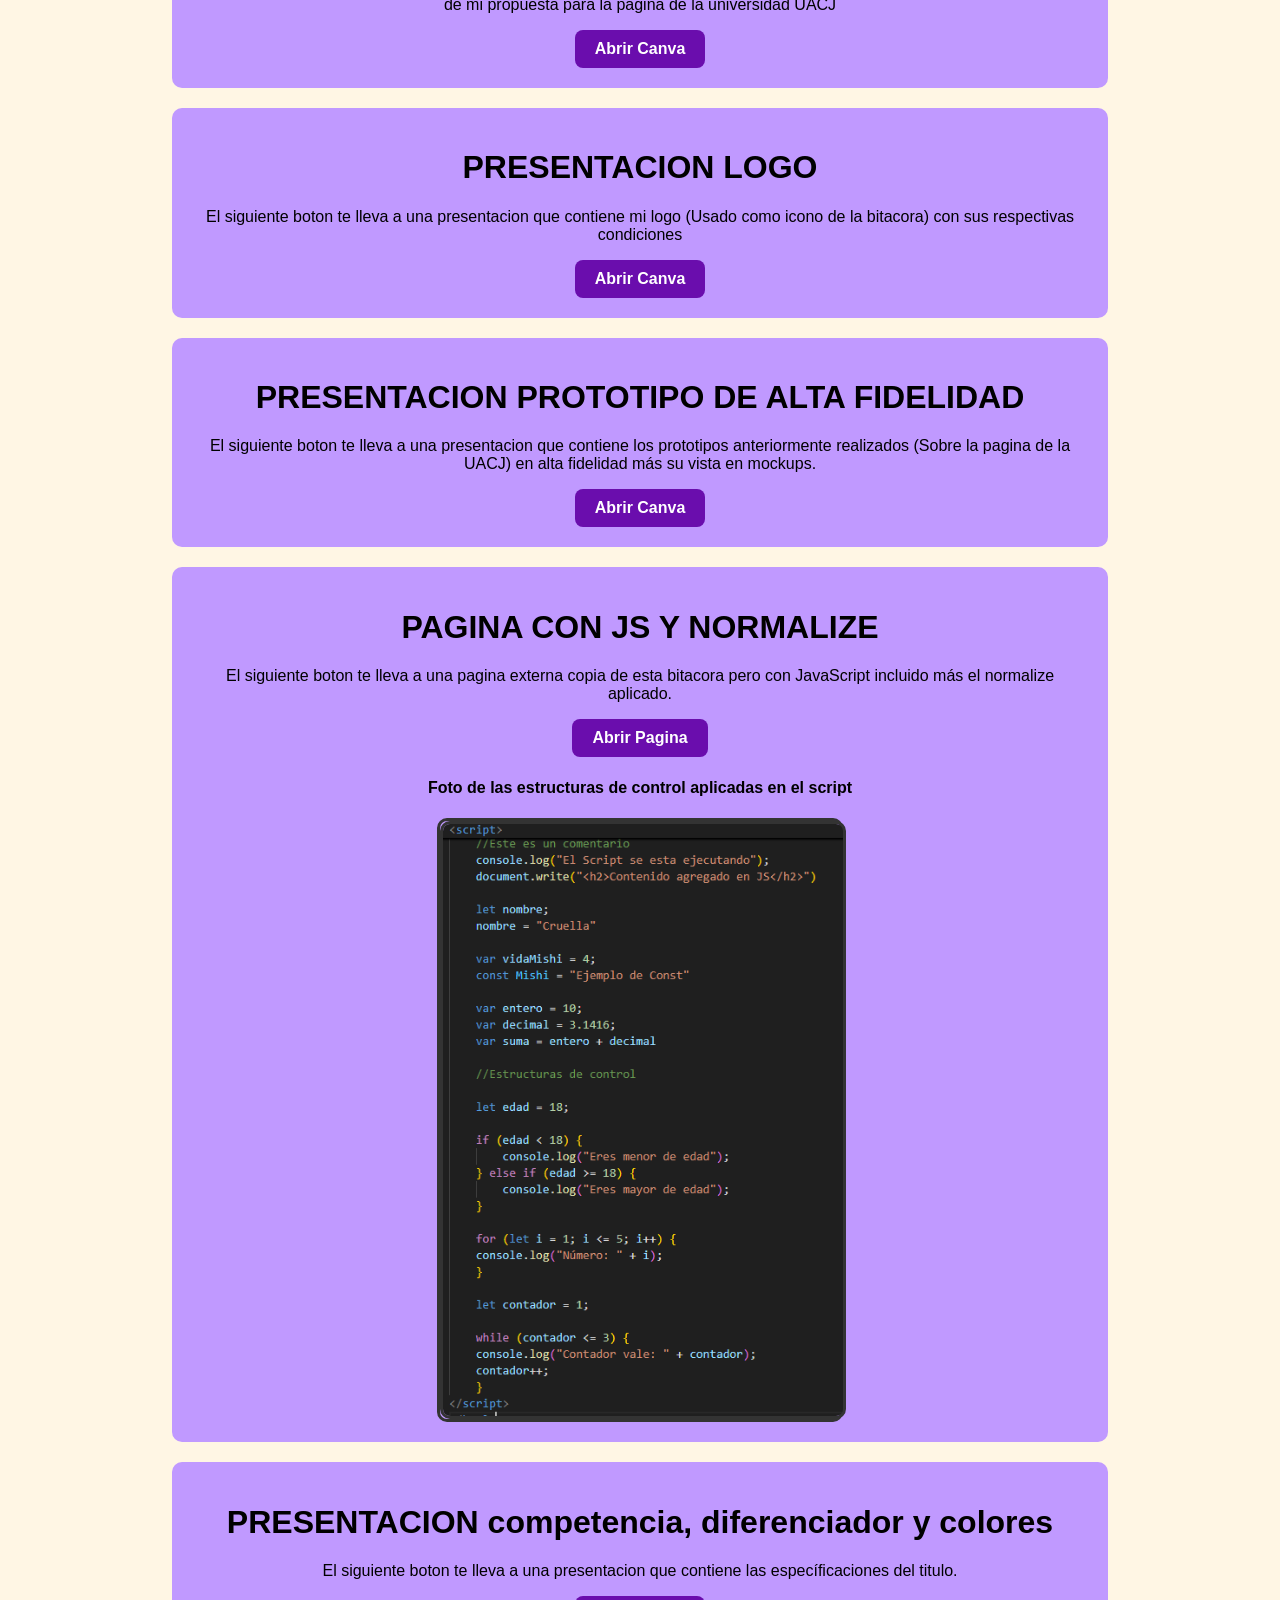
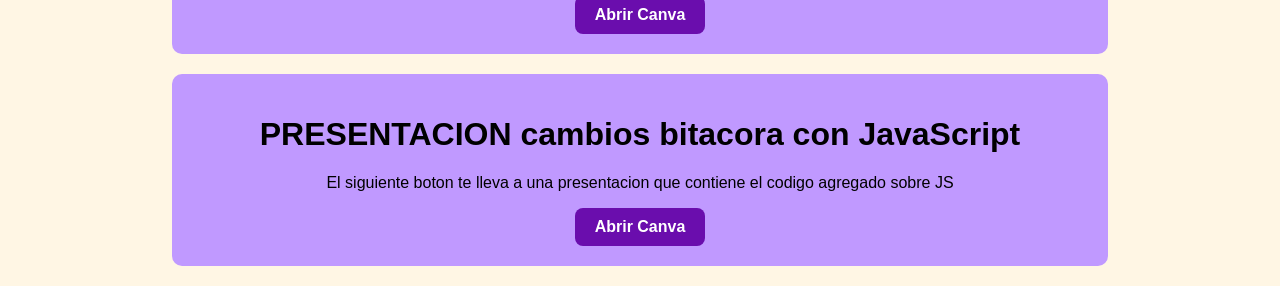
==== commit 0d4fbc13: "Add files via upload" ====
--- a/index.html
+++ b/index.html
@@ -294,5 +294,15 @@
             <img src="javascript.PNG">
         </div>
     </div>
+    <div class="contenedor">
+        <h1> PRESENTACION competencia, diferenciador y colores </h1>
+        <p>El siguiente boton te lleva a una presentacion que contiene las específicaciones del titulo.</p>
+        <a href="https://www.canva.com/design/DAG1sfZ30Is/nLTYvBSnc4S0sU7HzRoi1g/edit?utm_content=DAG1sfZ30Is&utm_campaign=designshare&utm_medium=link2&utm_source=sharebutton" target="_blank" class="btn-canva"> Abrir Canva</a>
+    </div>
+        <div class="contenedor">
+        <h1> PRESENTACION cambios bitacora con JavaScript </h1>
+        <p>El siguiente boton te lleva a una presentacion que contiene el codigo agregado sobre JS</p>
+        <a href="https://www.canva.com/design/DAG29GLKlHM/iL1BsTLSBisw5TPInuXz8w/edit?utm_content=DAG29GLKlHM&utm_campaign=designshare&utm_medium=link2&utm_source=sharebutton" target="_blank" class="btn-canva"> Abrir Canva</a>
+    </div>
 </body>
 </html>
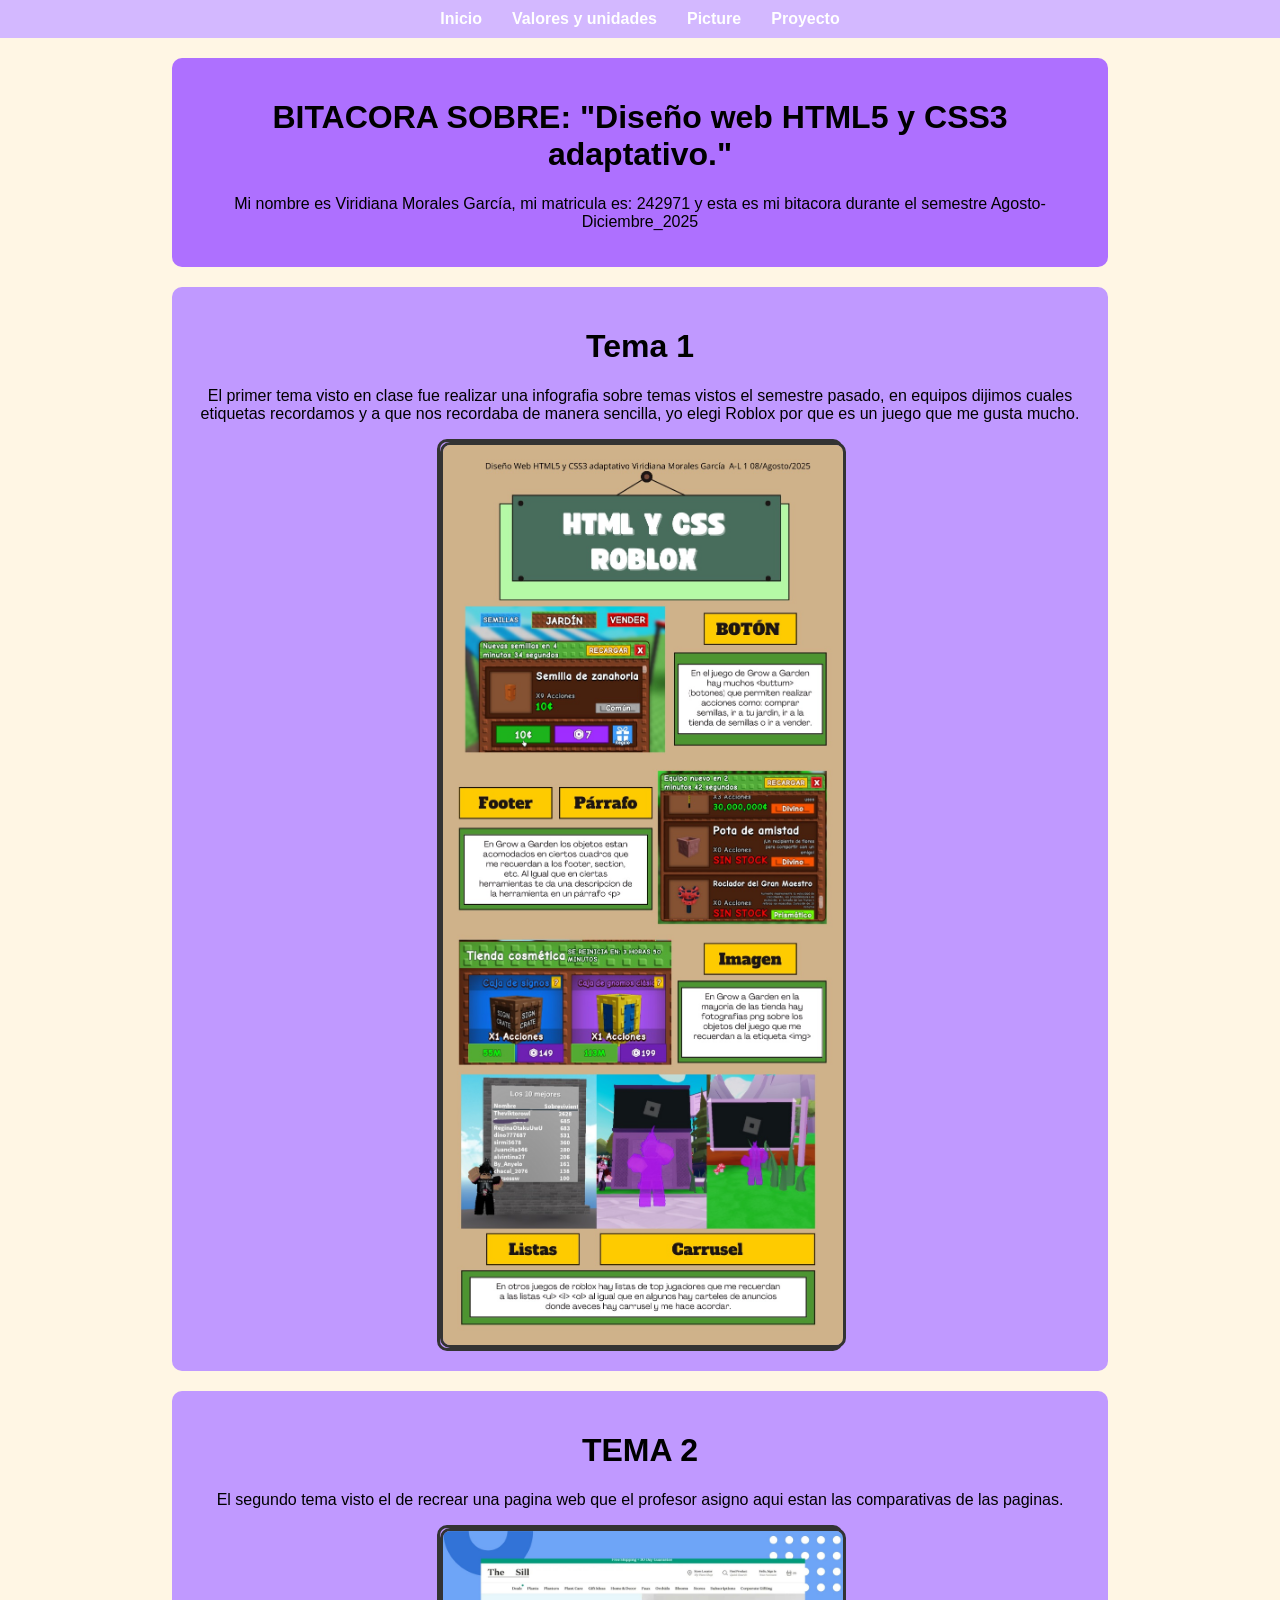
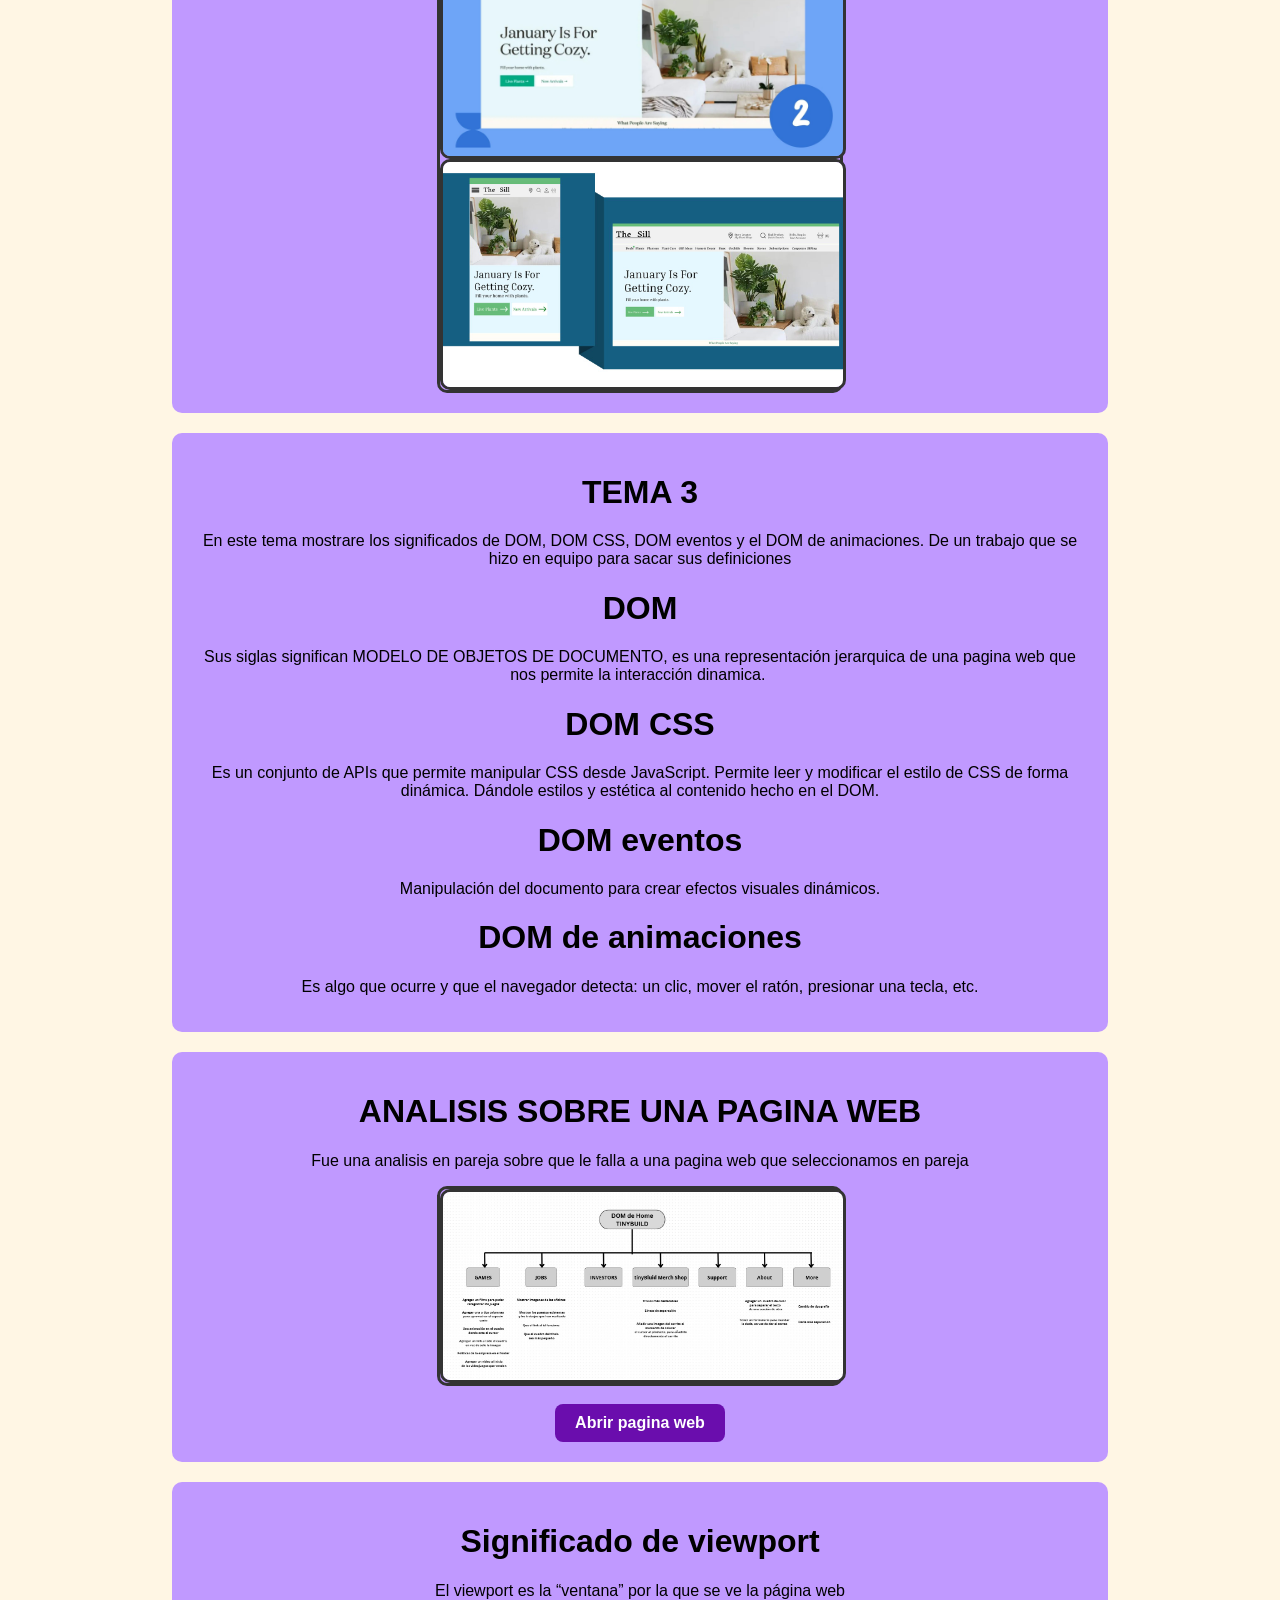
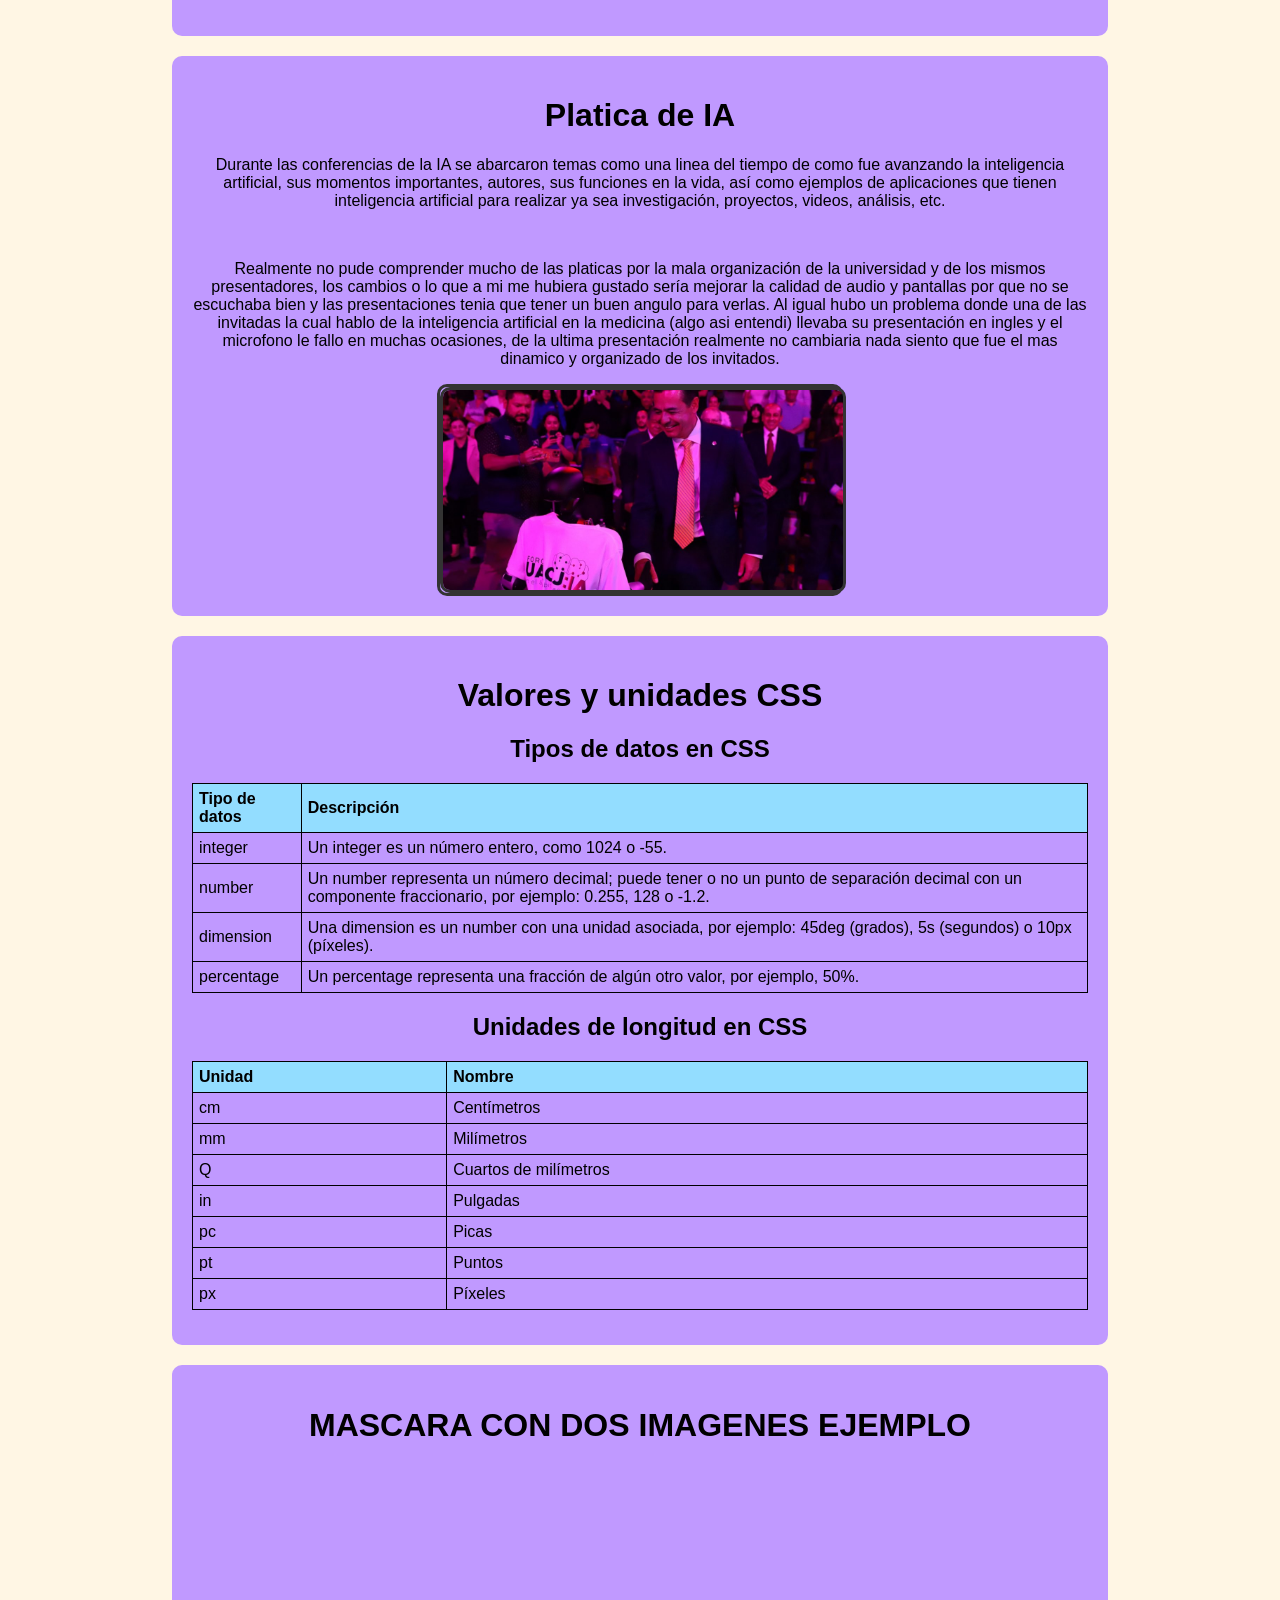
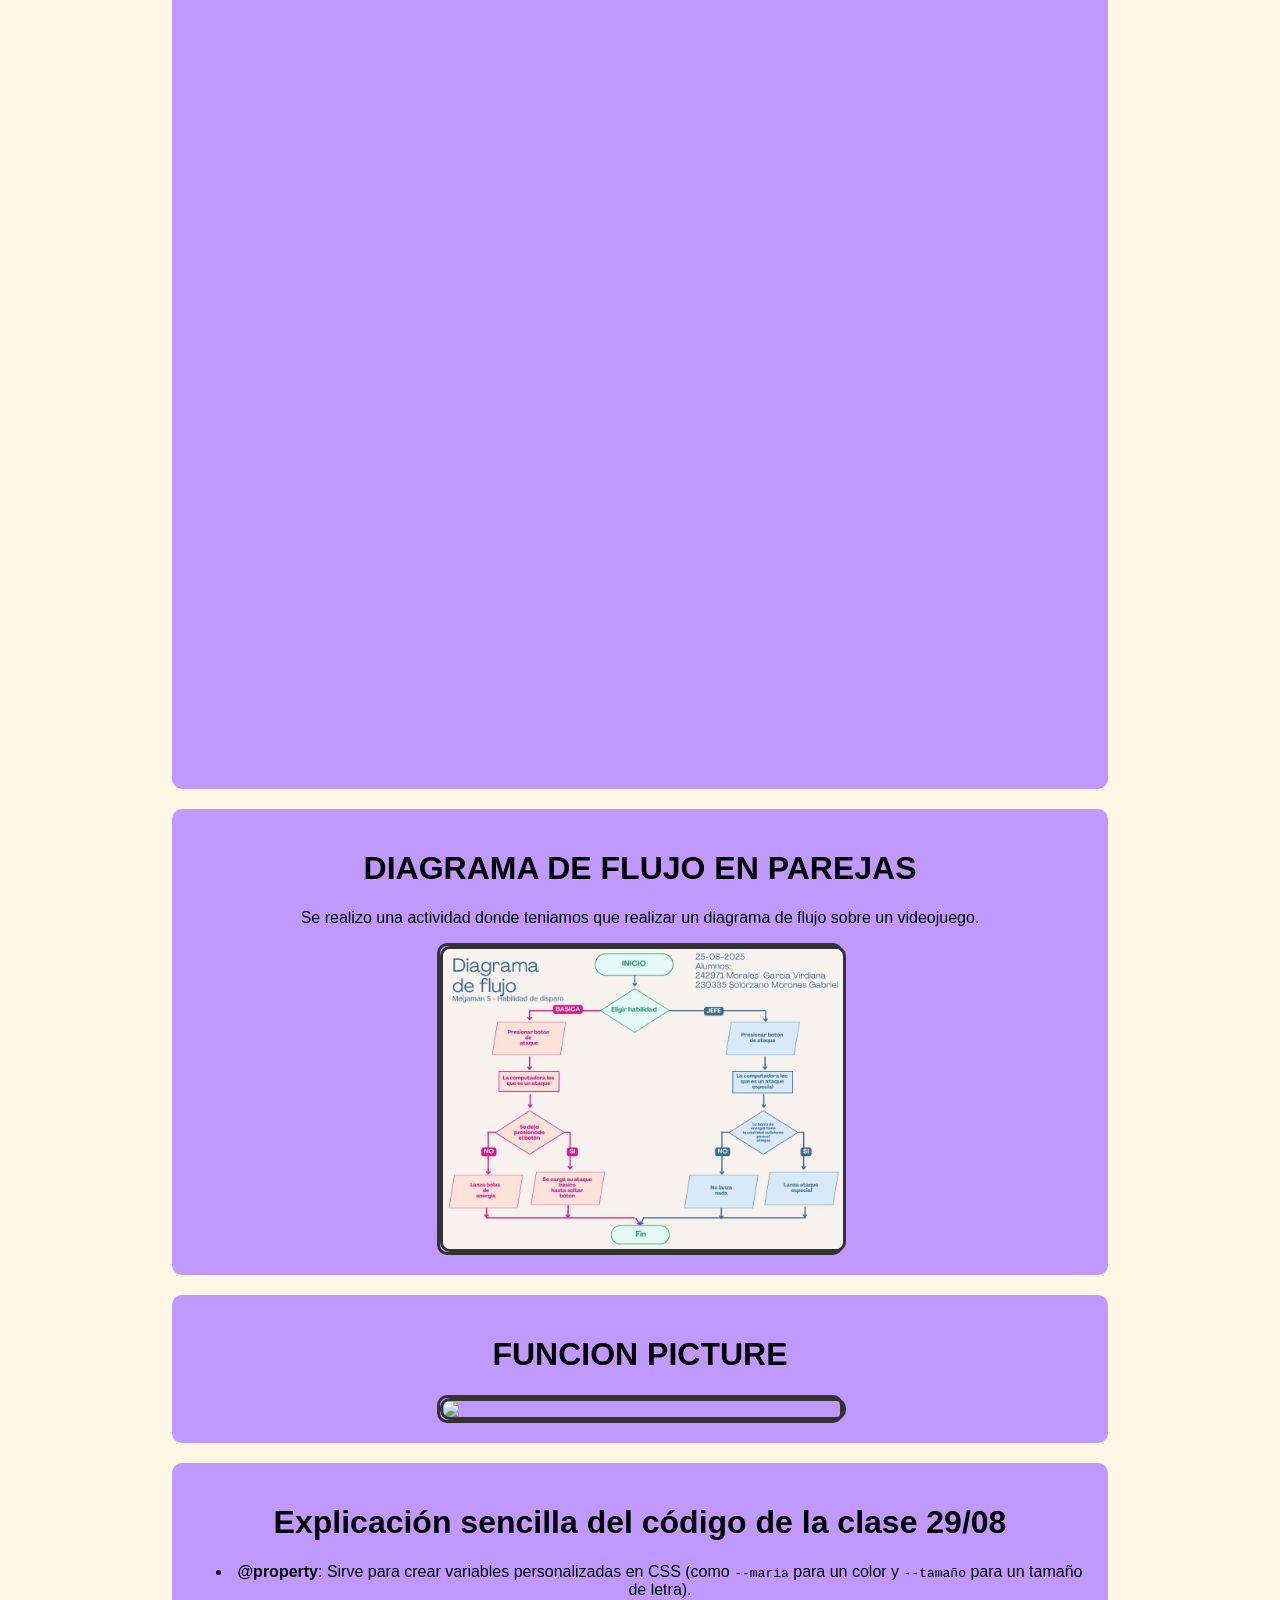
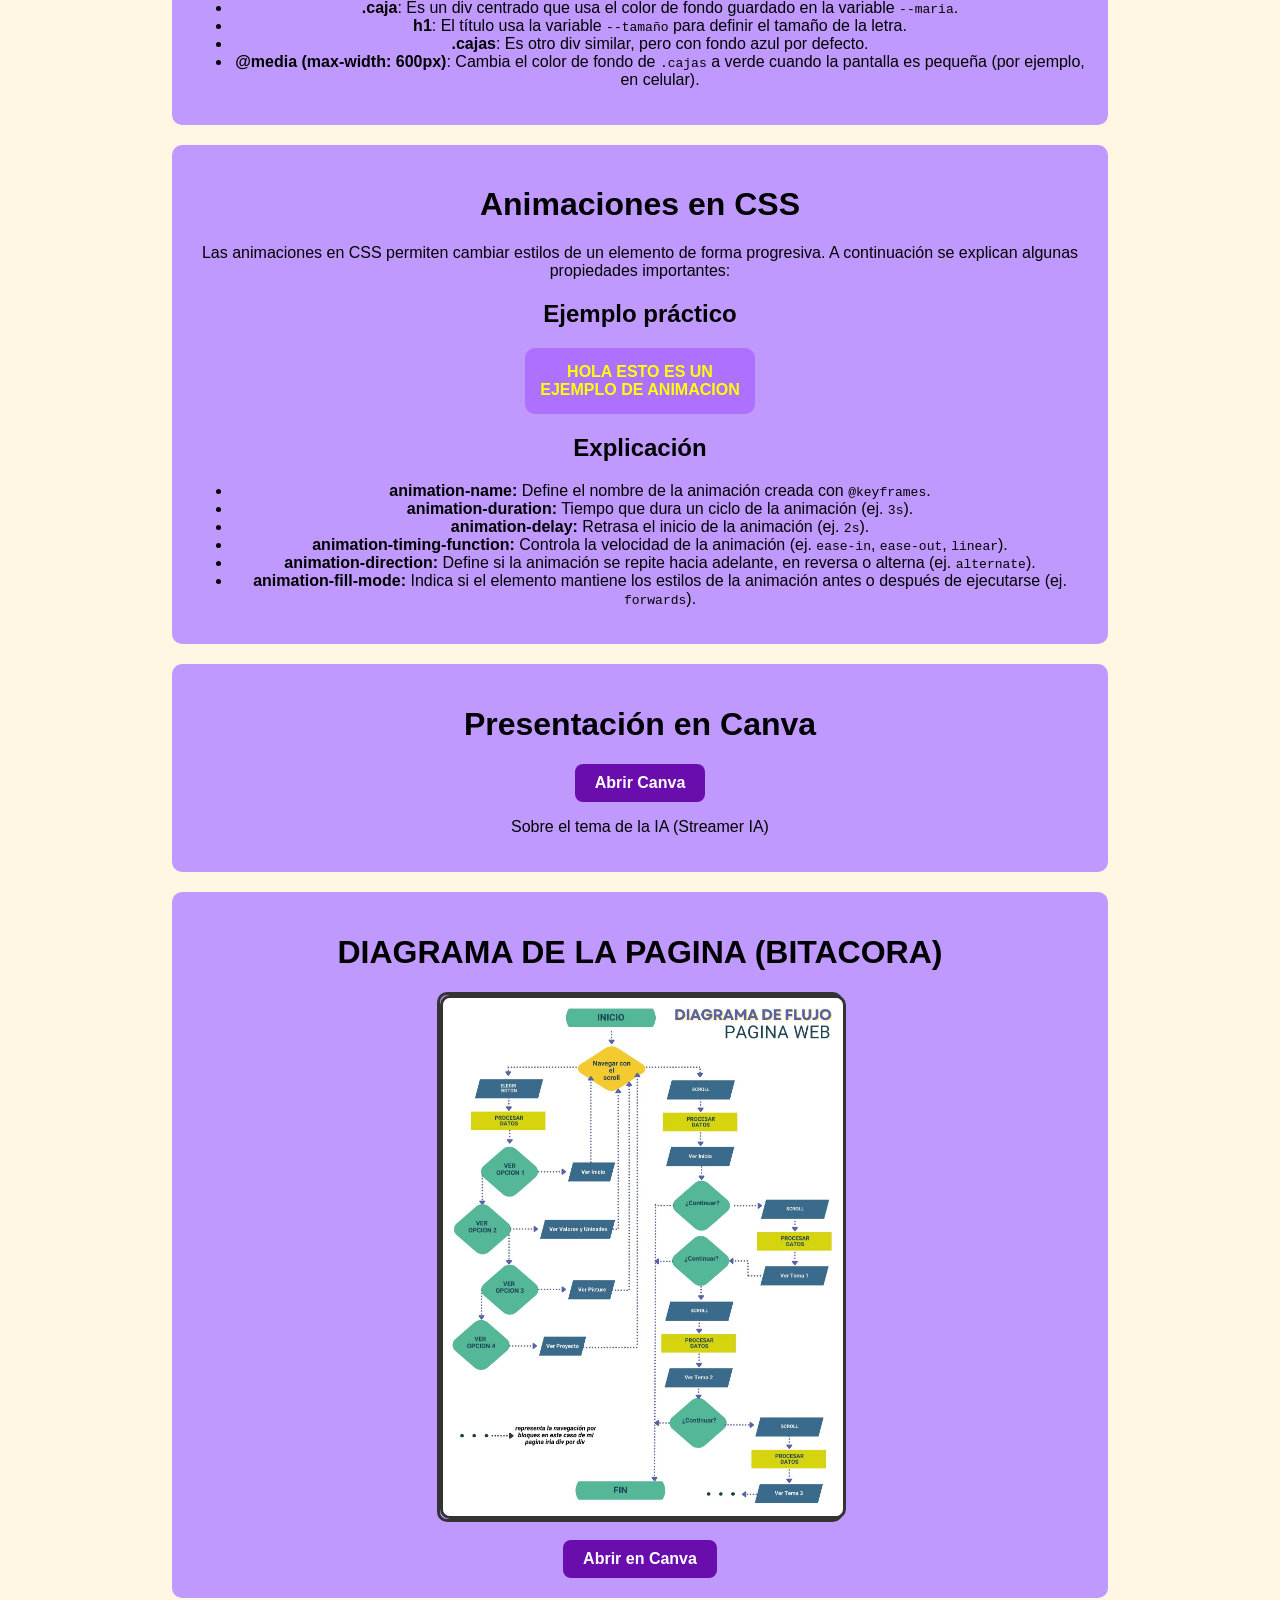
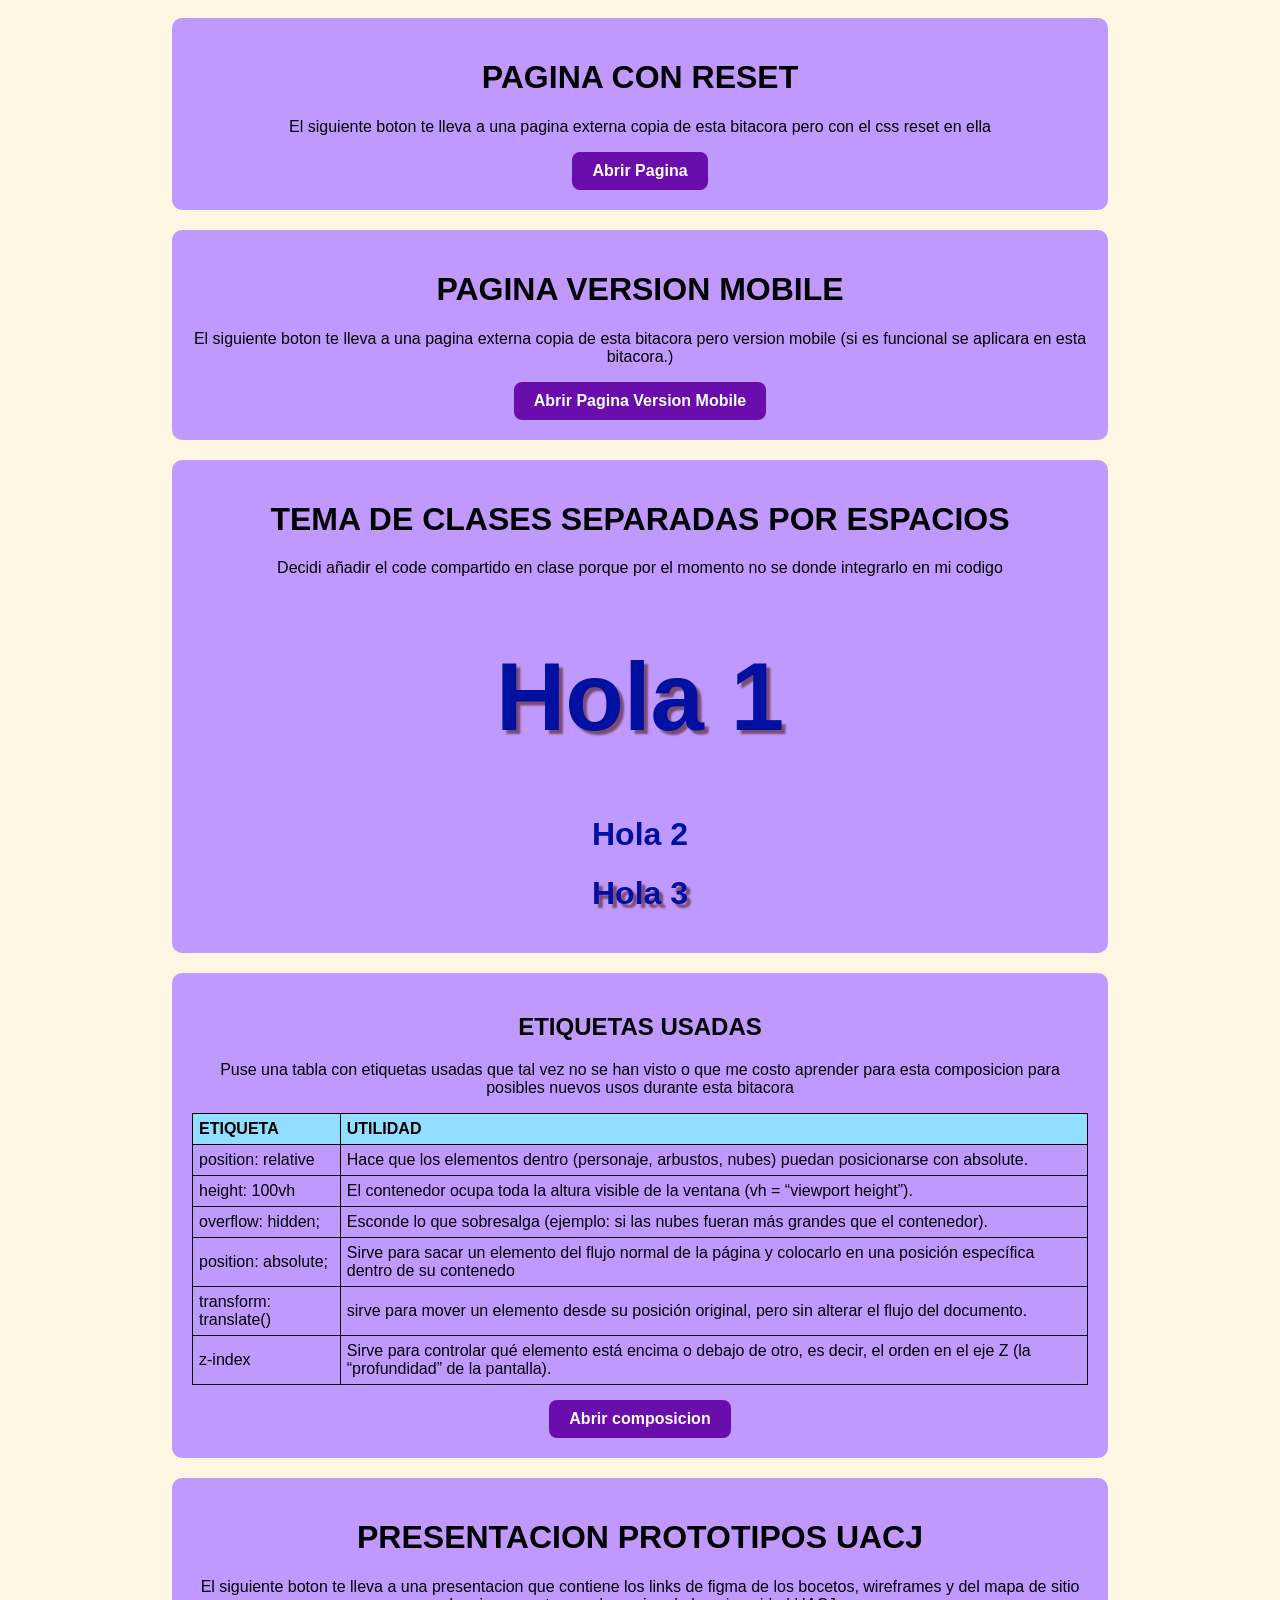
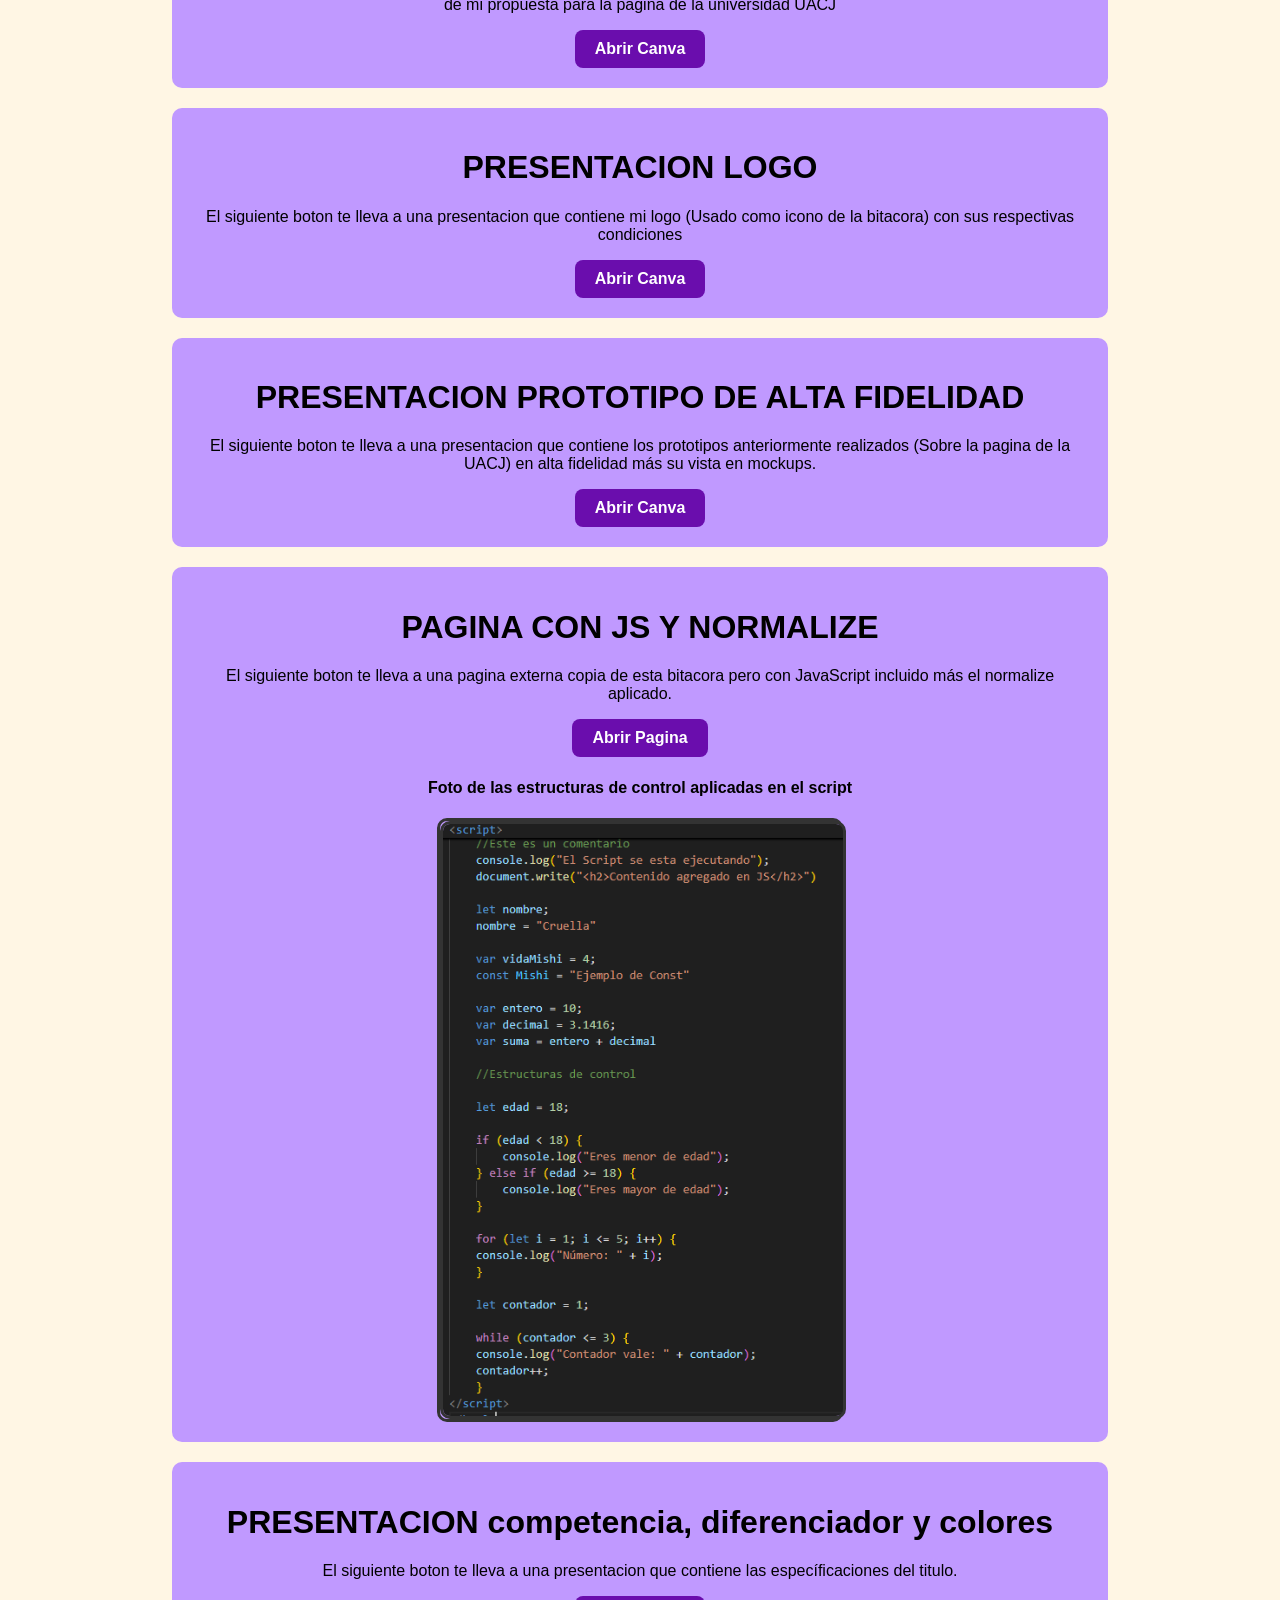
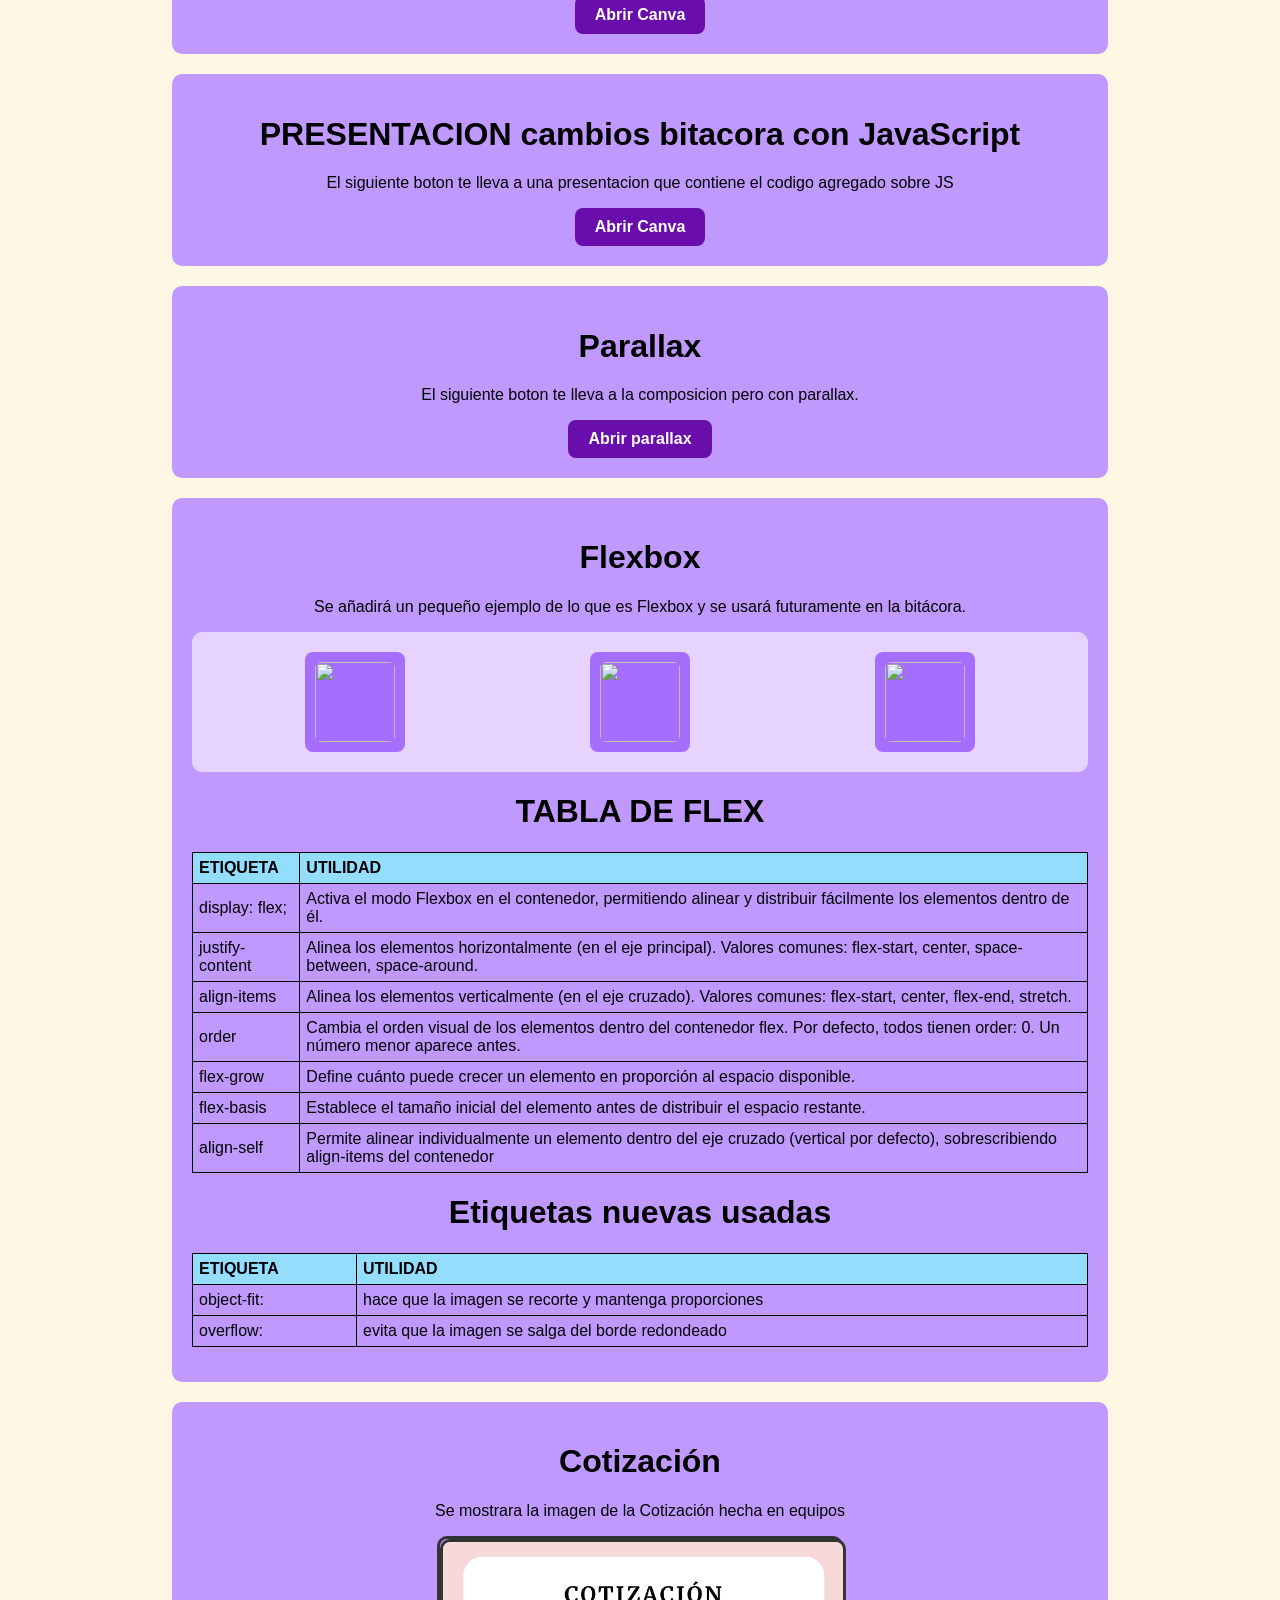
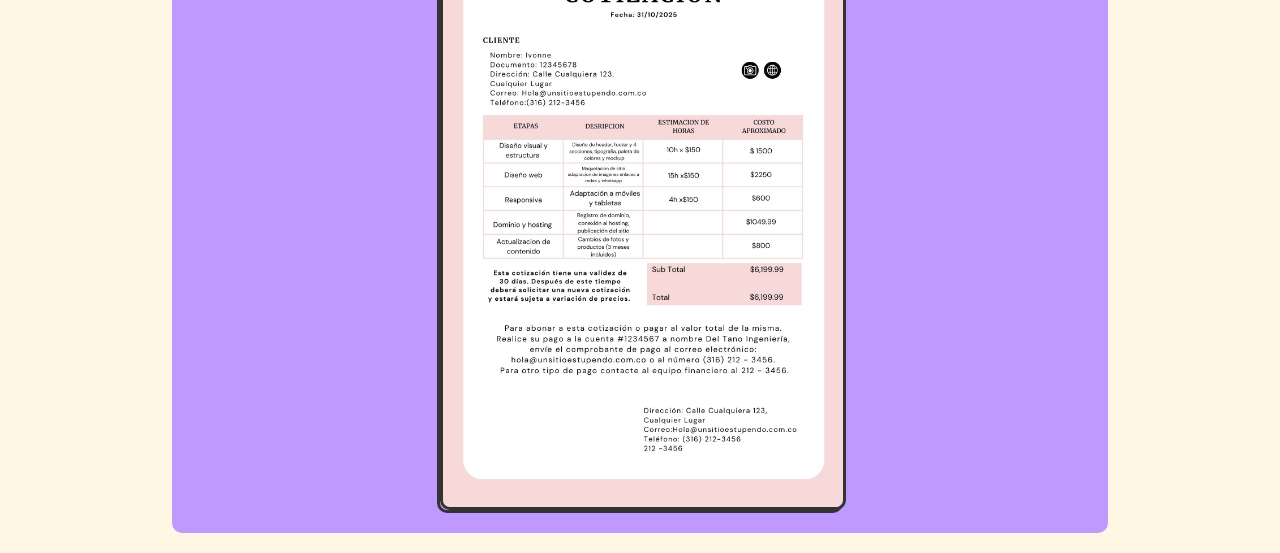
==== commit 18885853: "Add files via upload" ====
--- a/index.html
+++ b/index.html
@@ -304,5 +304,80 @@
         <p>El siguiente boton te lleva a una presentacion que contiene el codigo agregado sobre JS</p>
         <a href="https://www.canva.com/design/DAG29GLKlHM/iL1BsTLSBisw5TPInuXz8w/edit?utm_content=DAG29GLKlHM&utm_campaign=designshare&utm_medium=link2&utm_source=sharebutton" target="_blank" class="btn-canva"> Abrir Canva</a>
     </div>
+    <div class="contenedor"> 
+        <h1>Parallax</h1>
+        <p>El siguiente boton te lleva a la composicion pero con parallax. </p>
+        <a href="parallax.html" target="_blank" class="btn-canva"> Abrir parallax</a>
+    </div>
+    <div class="contenedor"> 
+        <h1>Flexbox</h1>
+        <p>Se añadirá un pequeño ejemplo de lo que es Flexbox y se usará futuramente en la bitácora.</p>
+        <div class="ejemplo-flex">
+            <div class="caja"><img src="https://urgenciesveterinaries.com/wp-content/uploads/2023/09/survet-gato-caida-pelo-01.jpeg"></div>
+            <div class="caja"><img src="https://purina.com.pe/sites/default/files/2022-10/purina-10-datos-curiosos-sobre-los-gatos.png"></div>
+            <div class="caja"><img src="https://www.stangest.com/wp-content/uploads/2018/01/sabri-tuzcu-213760-scaled.jpg"></div>
+    </div>
+        <h1> TABLA DE FLEX </h1>
+        <table>
+            <tr>
+                <th>ETIQUETA</th>
+                <th>UTILIDAD</th>
+            </tr>
+            <tr>
+                <td>display: flex;</td>
+                <td>Activa el modo Flexbox en el contenedor, permitiendo alinear y distribuir fácilmente los elementos dentro de él.</td>
+            </tr>
+            <tr>
+                <td>justify-content</td>
+                <td>Alinea los elementos horizontalmente (en el eje principal). Valores comunes: flex-start, center, space-between, space-around.</td>
+            </tr>
+            <tr>
+                <td>align-items</td>
+                <td>Alinea los elementos verticalmente (en el eje cruzado). Valores comunes: flex-start, center, flex-end, stretch.</td>
+            </tr>
+            <tr>
+                <td>order</td>
+                <td>Cambia el orden visual de los elementos dentro del contenedor flex. Por defecto, todos tienen order: 0. Un número menor aparece antes.</td>
+            </tr>
+            <tr>
+                <td>flex-grow</td>
+                <td>Define cuánto puede crecer un elemento en proporción al espacio disponible.</td>
+            </tr>
+            <tr>
+                <td>flex-basis</td>
+                <td>Establece el tamaño inicial del elemento antes de distribuir el espacio restante.</td>
+            </tr>
+            <tr>
+                <td>align-self</td>
+                <td>Permite alinear individualmente un elemento dentro del eje cruzado (vertical por defecto), sobrescribiendo align-items del contenedor</td>
+            </tr>
+        </table>
+        <h1>Etiquetas nuevas usadas</h1>
+        <table>
+            <tr>
+                <th>ETIQUETA</th>
+                <th>UTILIDAD</th>
+            </tr>
+            <tr>
+                <td>object-fit:</td>
+                <td>hace que la imagen se recorte y mantenga proporciones</td>
+            </tr>
+            <tr>
+                <td> overflow:</td>
+                <td>evita que la imagen se salga del borde redondeado</td>
+            </tr>
+        </table>
+
+    </div>
+
+    <div class="contenedor"> 
+        <h1>Cotización</h1>
+        <p>Se mostrara la imagen de la Cotización hecha en equipos</p>
+        <div class="imagen-centro"> 
+            <img src="cotizacion.jpg">
+        </div>
+    </div>
+  
+  
 </body>
 </html>
--- a/style.css
+++ b/style.css
@@ -155,3 +155,33 @@
         .otro {
             text-shadow: 4px 4px 2px rgba(78, 25, 25, 0.6);
         }
+       .ejemplo-flex {
+            display: flex;
+            justify-content: space-around;
+            align-items: center;
+            background-color: #e6d4ff;
+            padding: 20px;
+            border-radius: 10px;
+            margin-top: 15px;
+        }
+        
+        .caja {
+            background-color: #a56eff;
+            color: white;
+            font-weight: bold;
+            padding: 10px;
+            border-radius: 8px;
+            width: 80px; 
+            height: 80px;
+            display: flex;
+            align-items: center;
+            justify-content: center;
+            overflow: hidden; /* evita que la imagen se salga del borde redondeado */
+        }
+
+        .caja img {
+            width: 100%;
+            height: 100%;
+            object-fit: cover; /* hace que la imagen se recorte y mantenga proporciones */
+            border-radius: 6px;
+        }
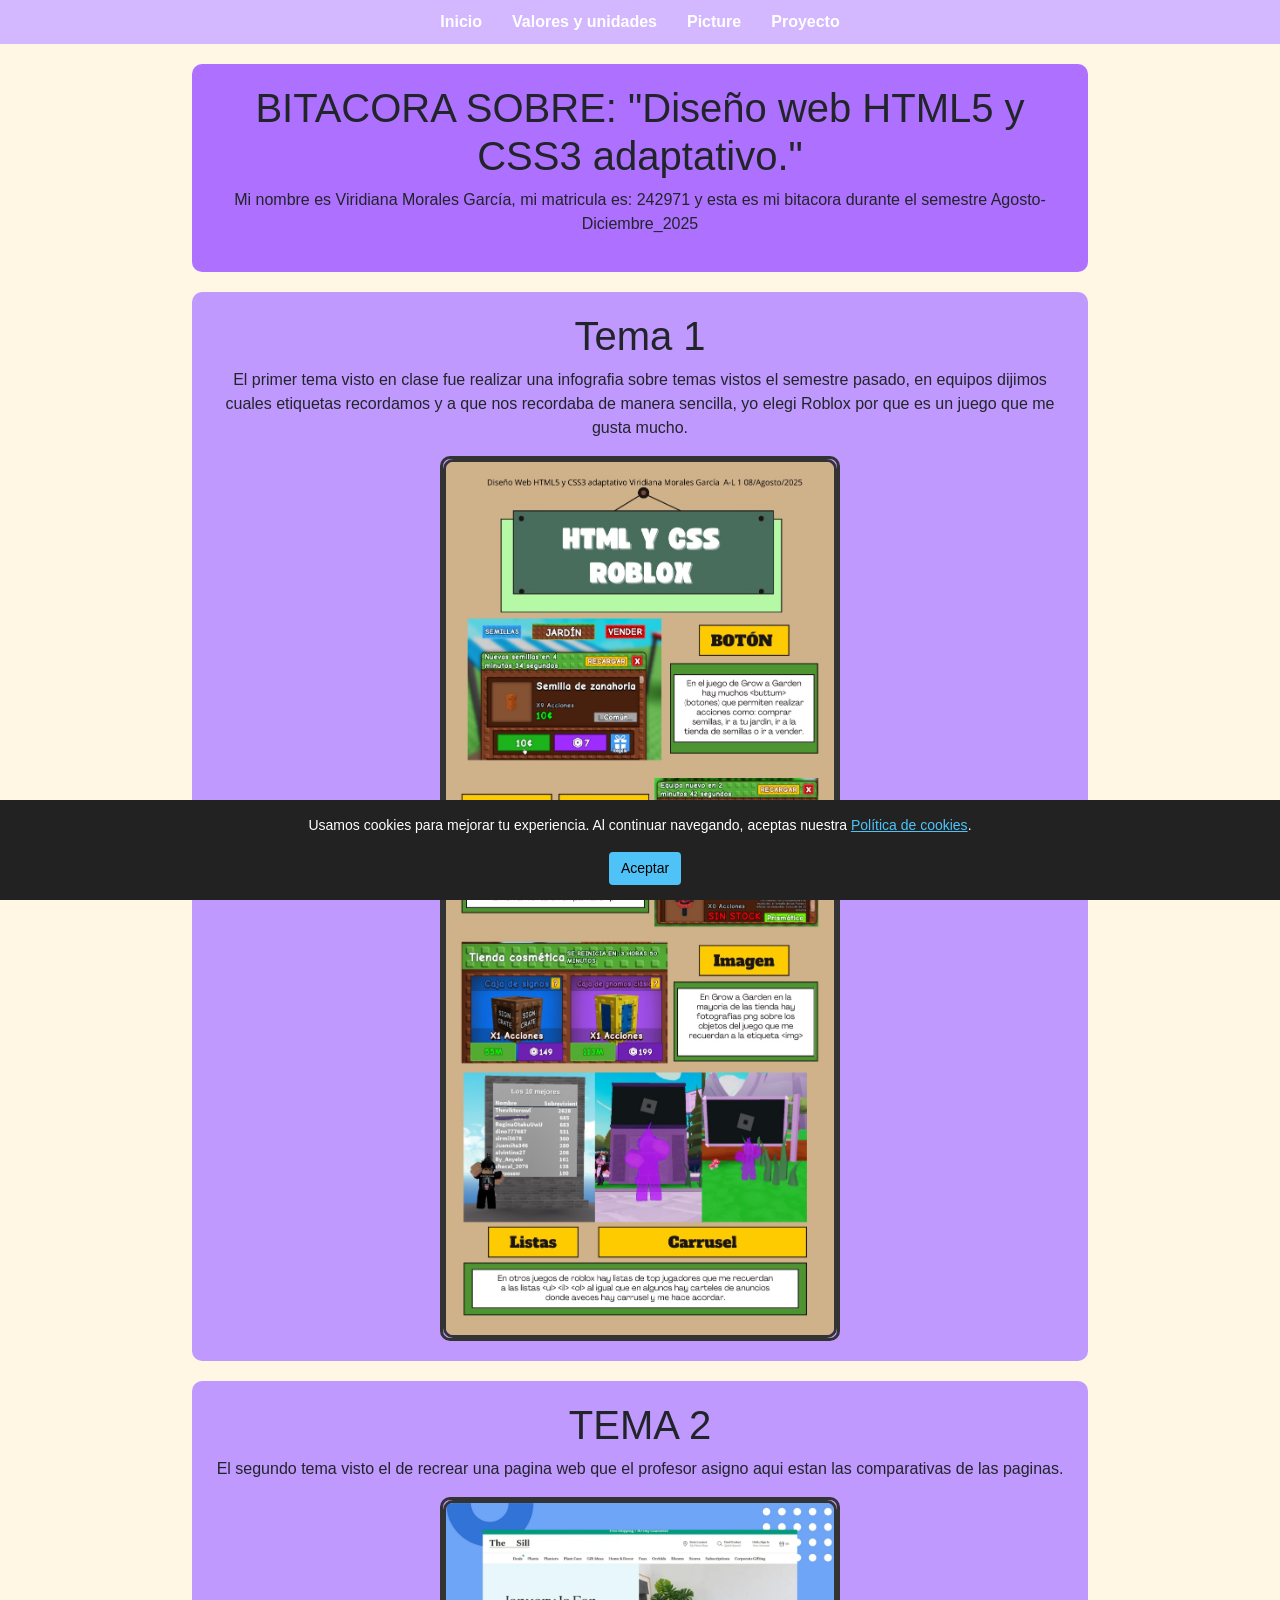
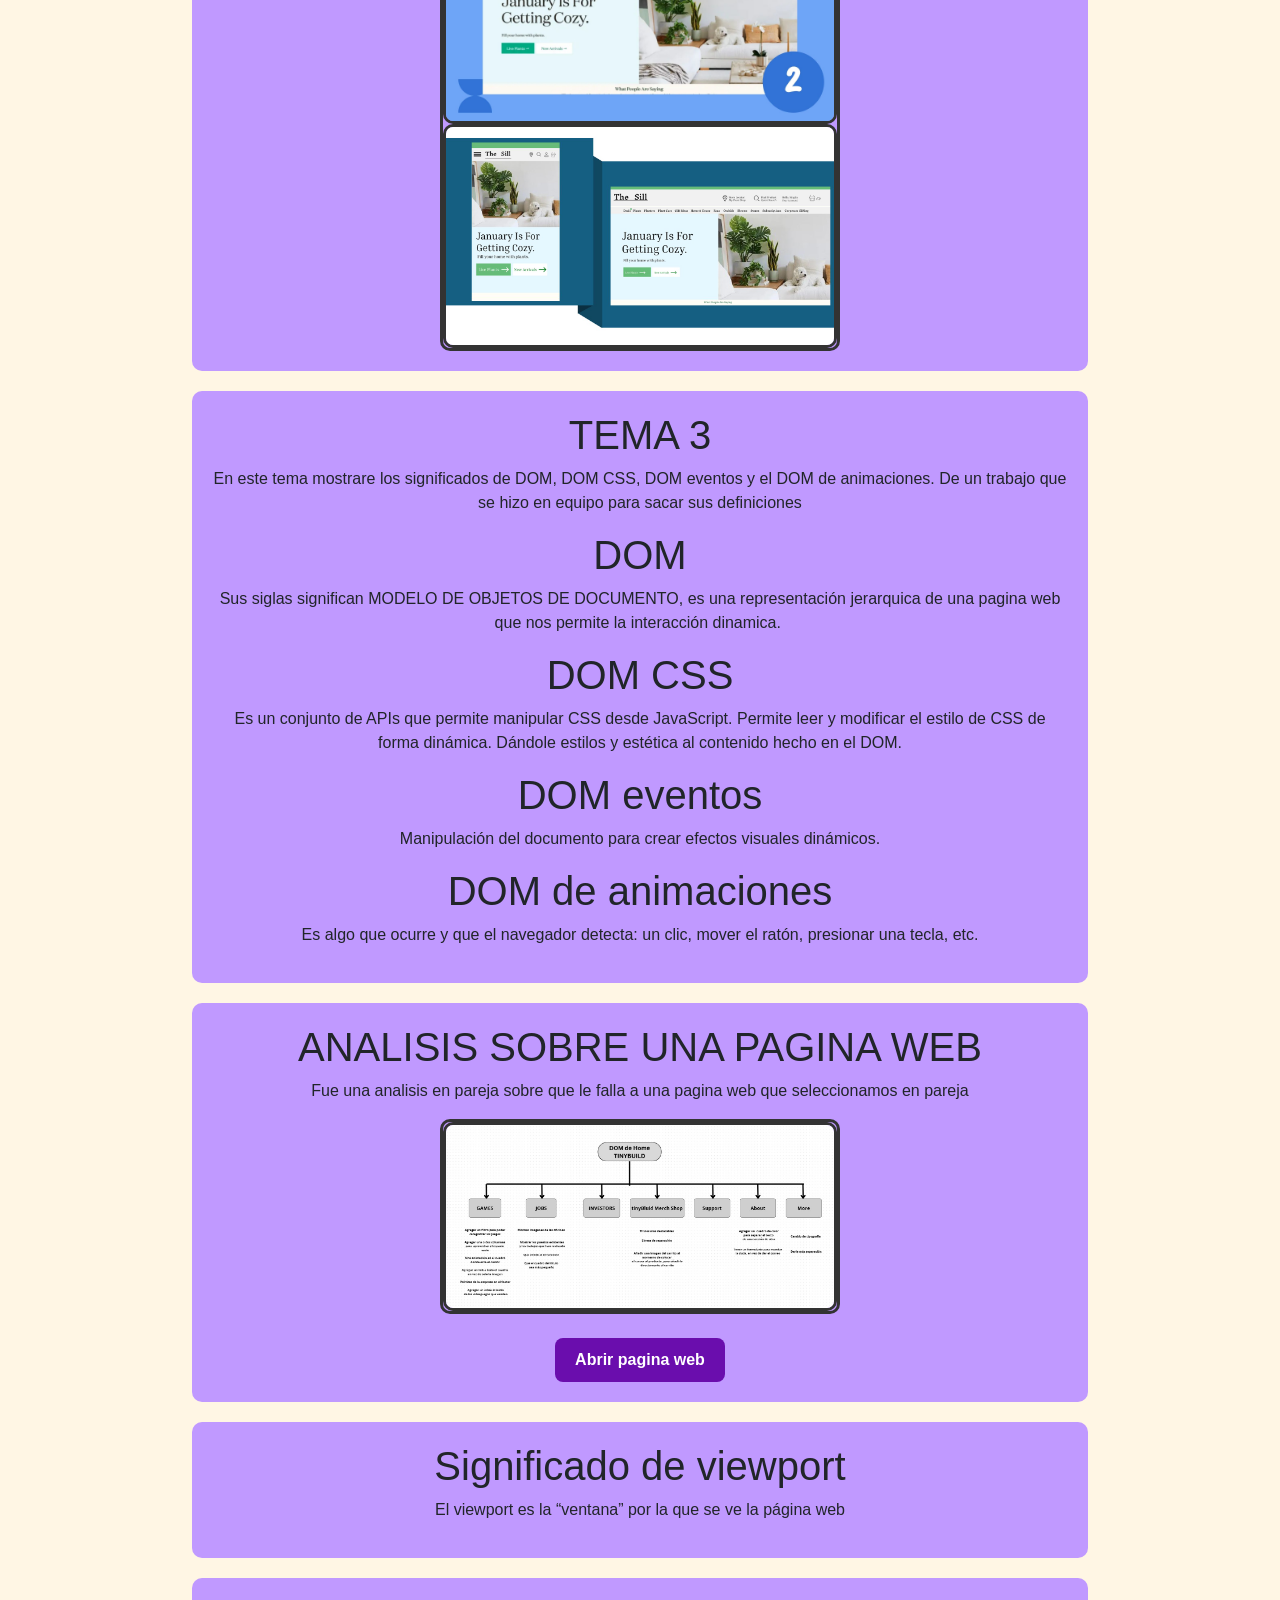
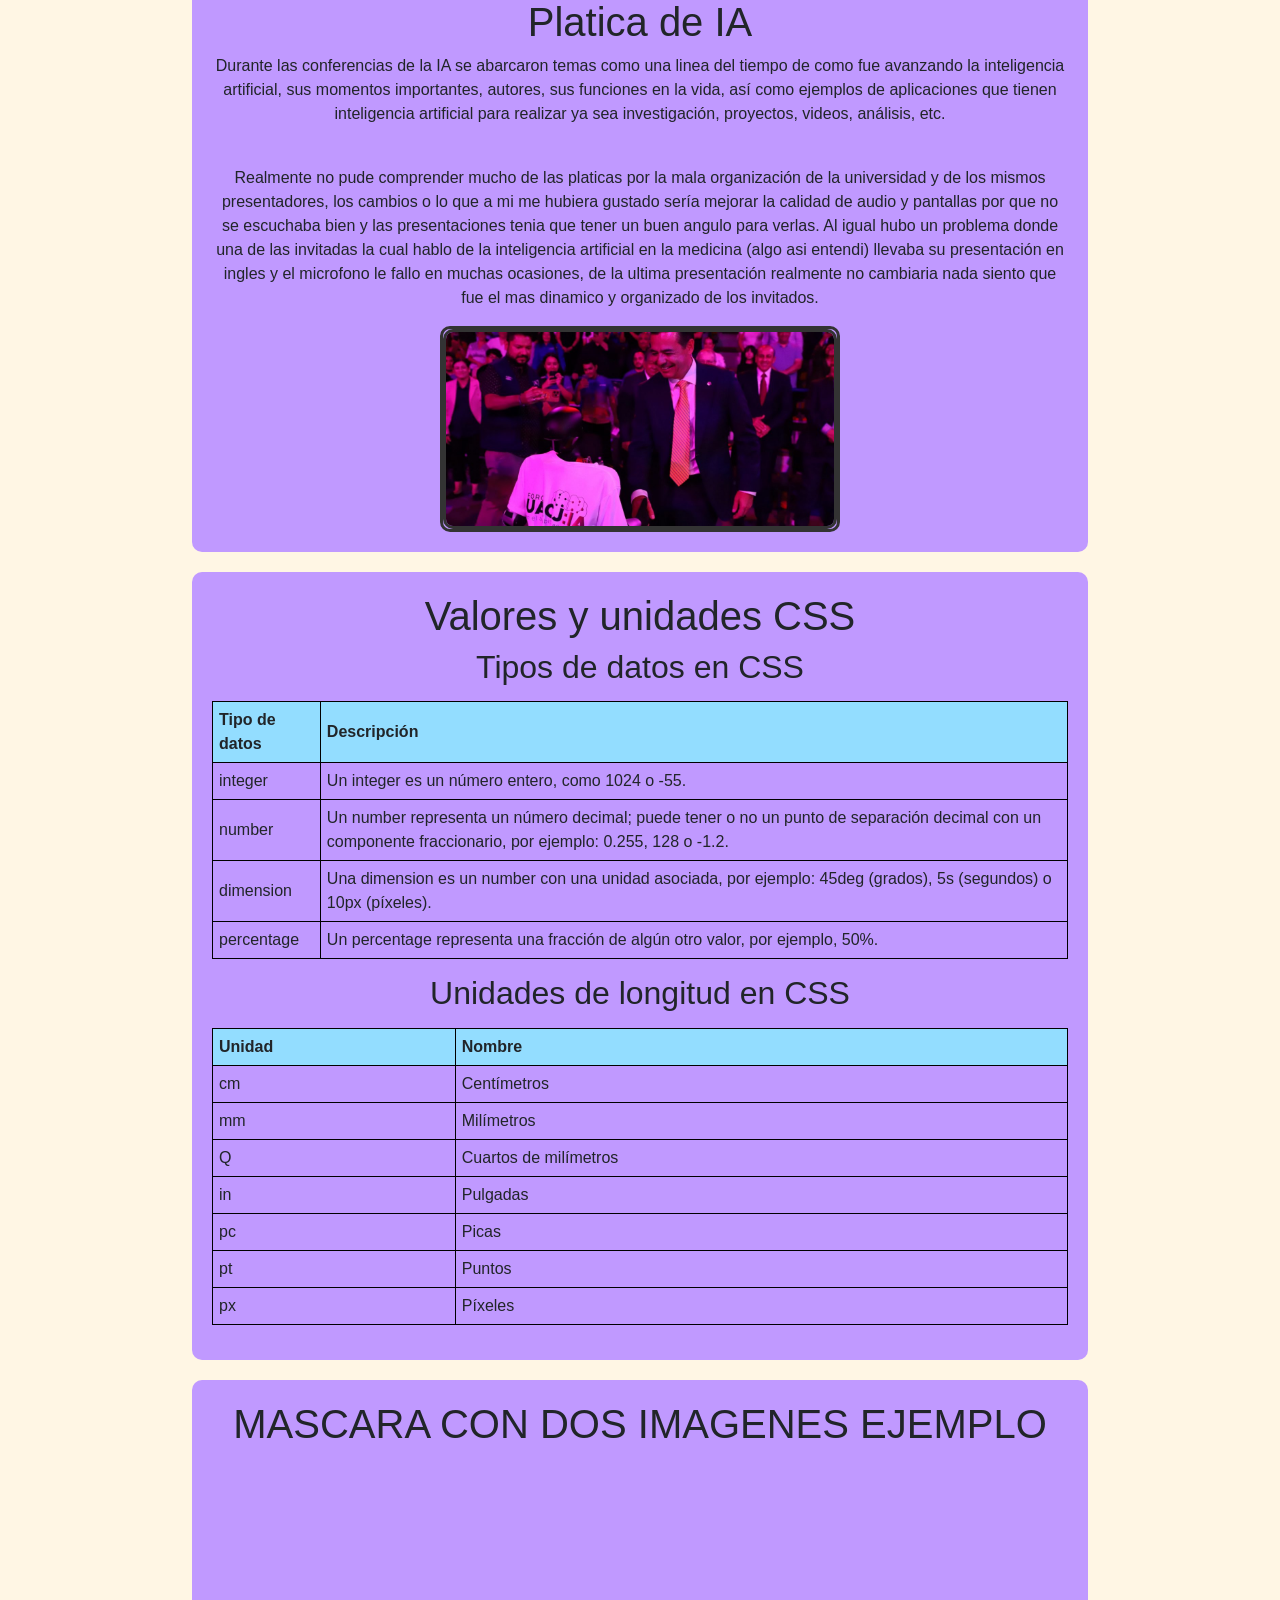
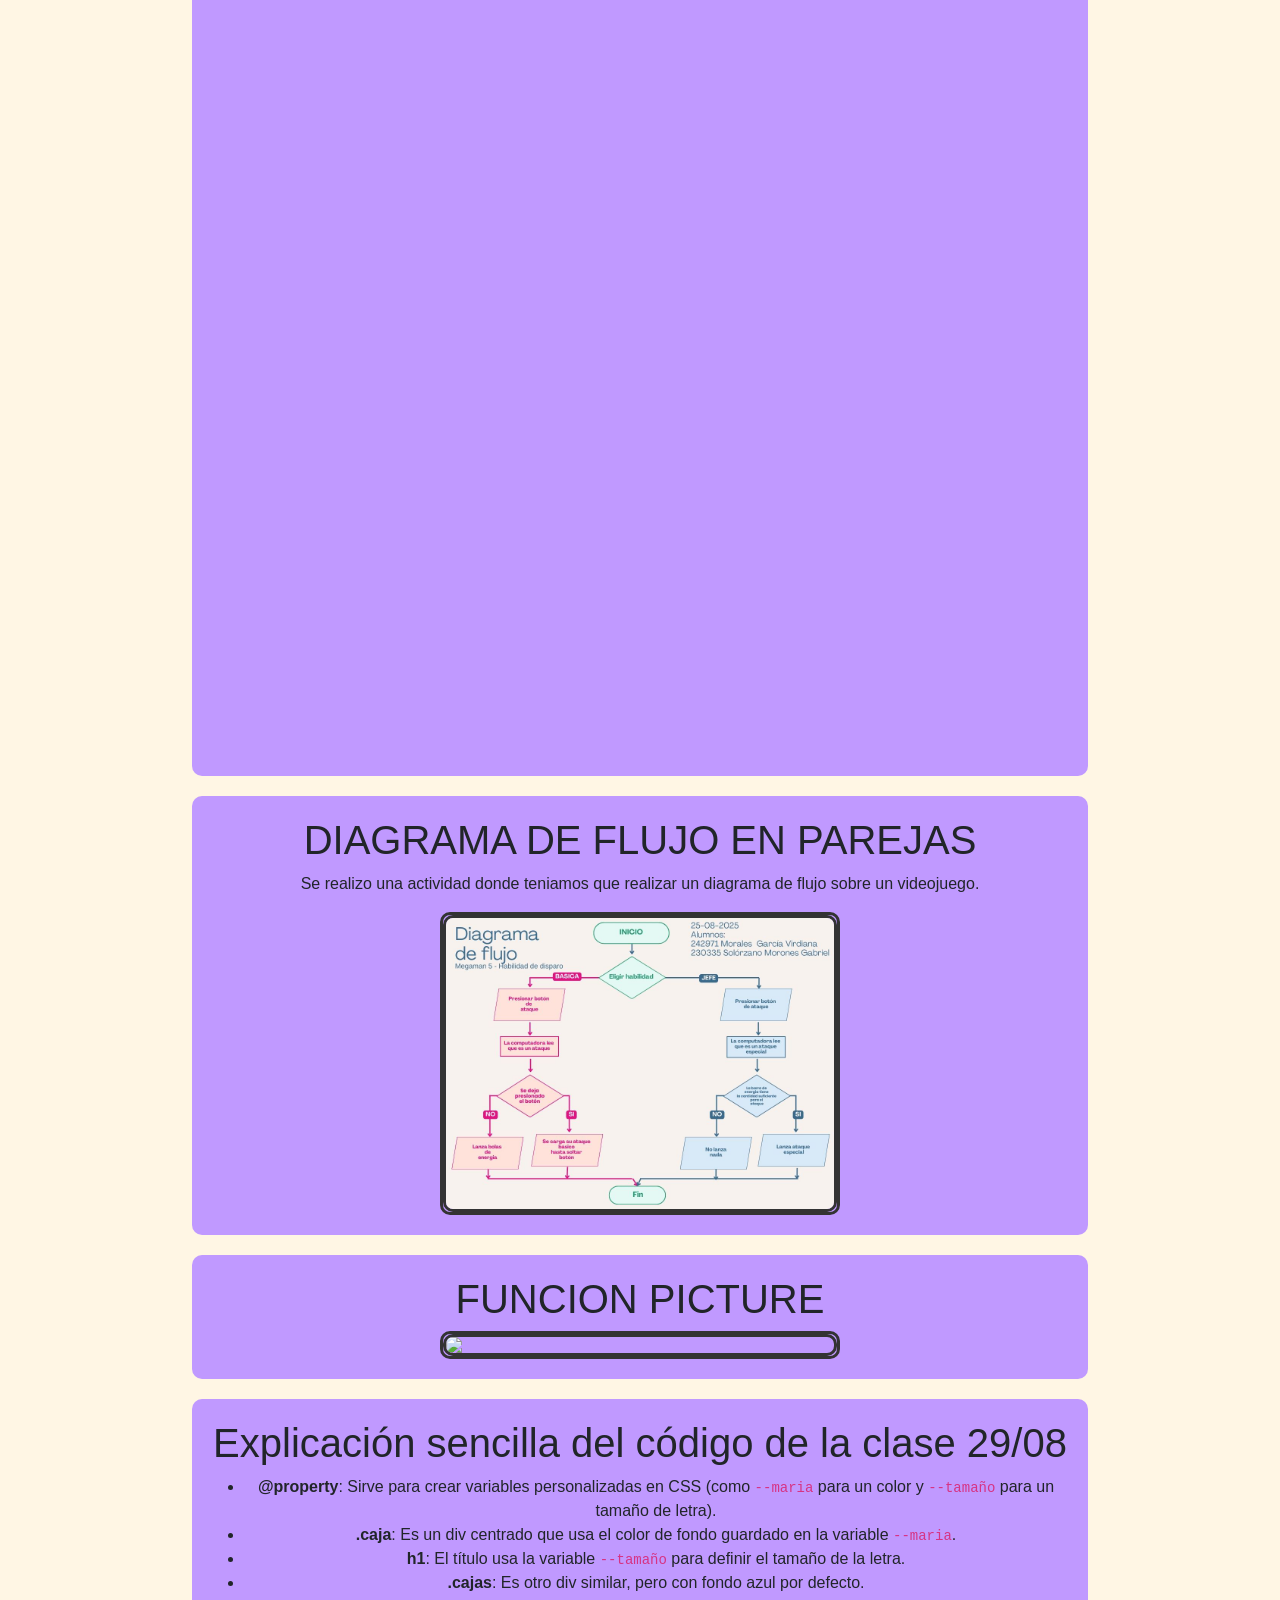
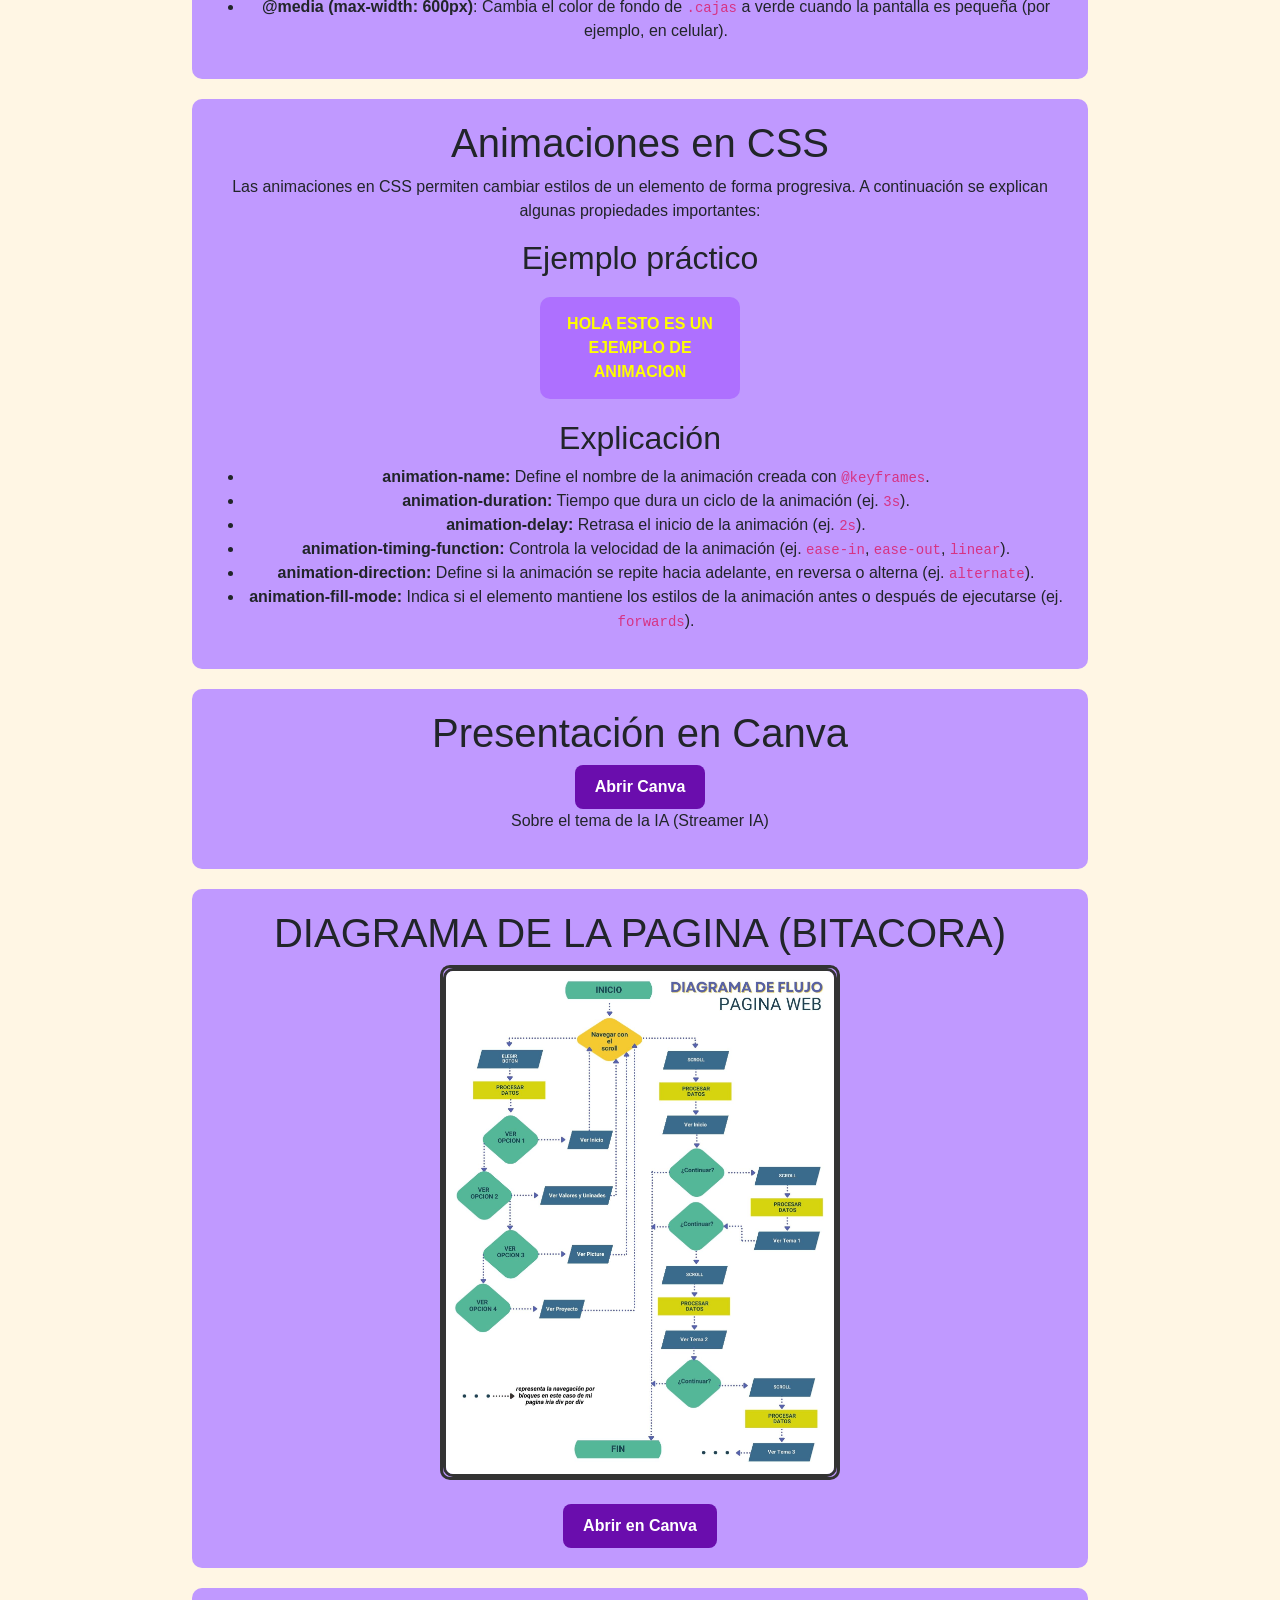
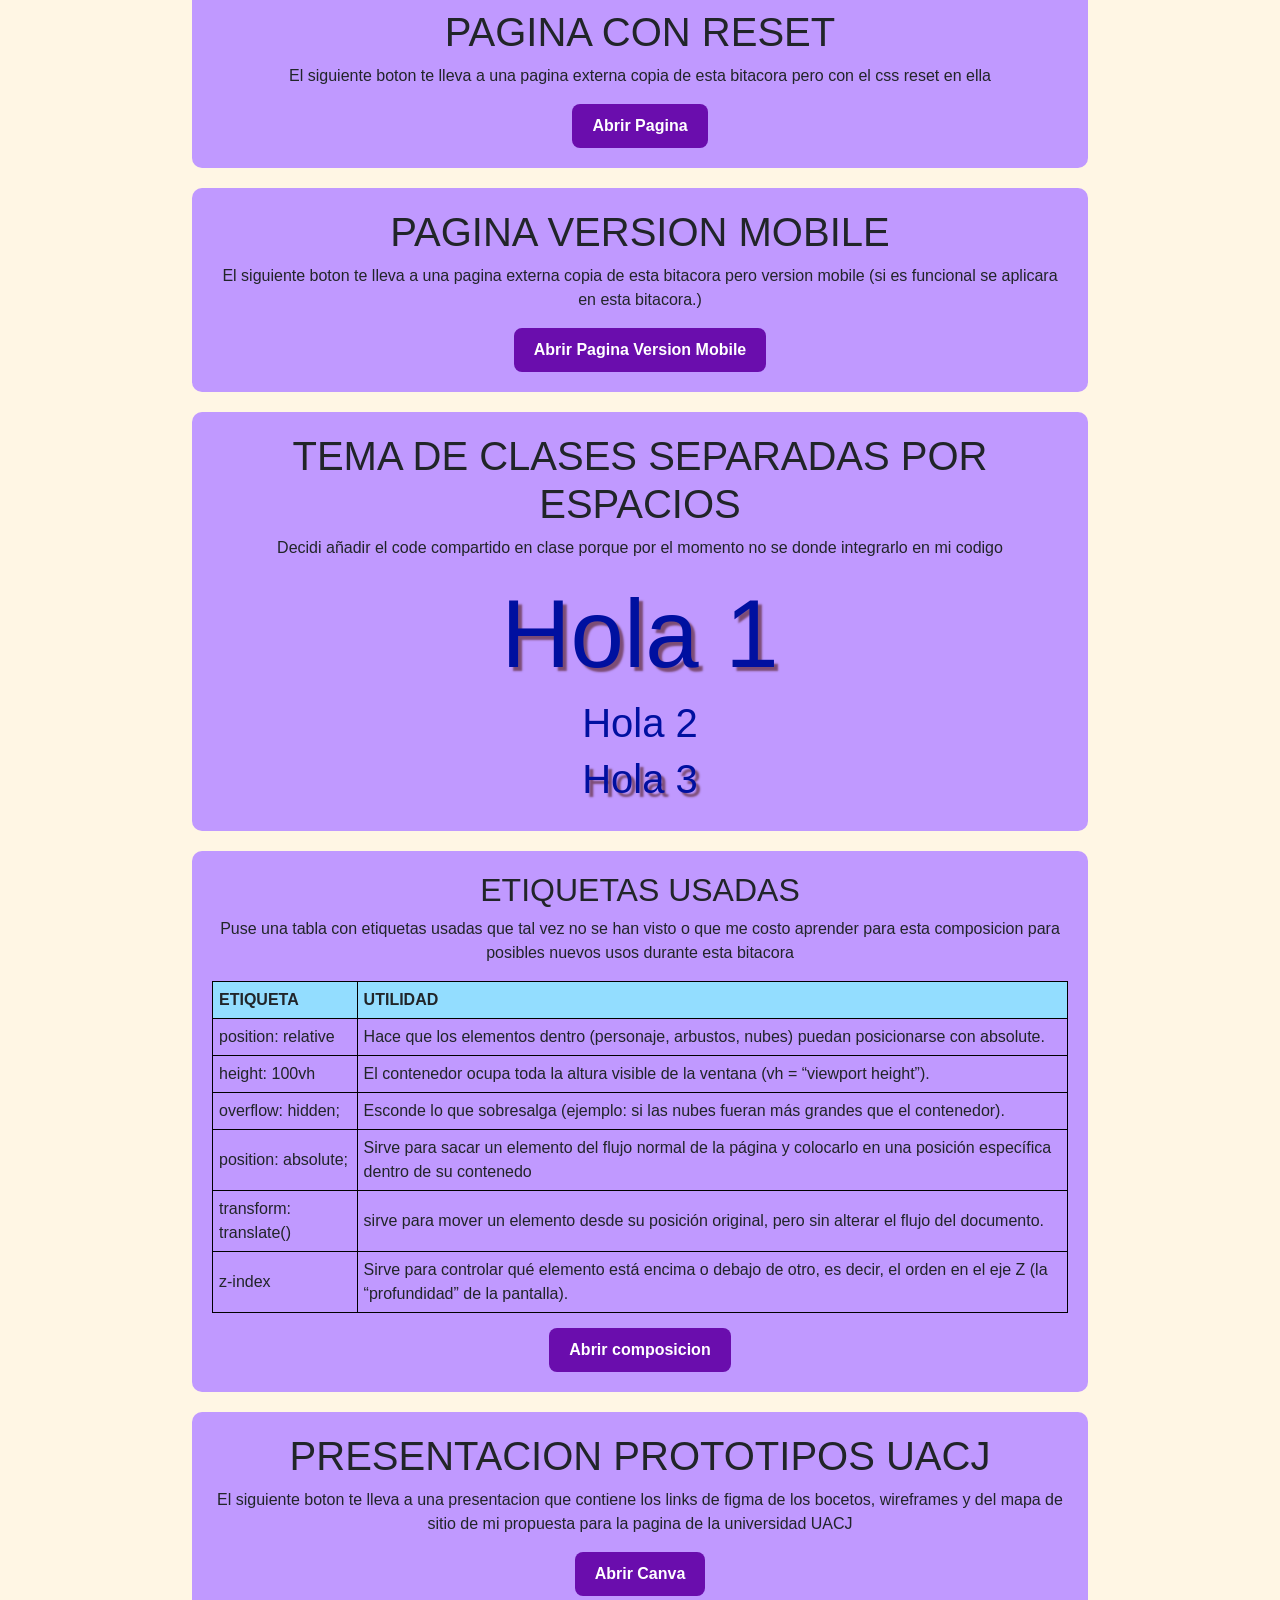
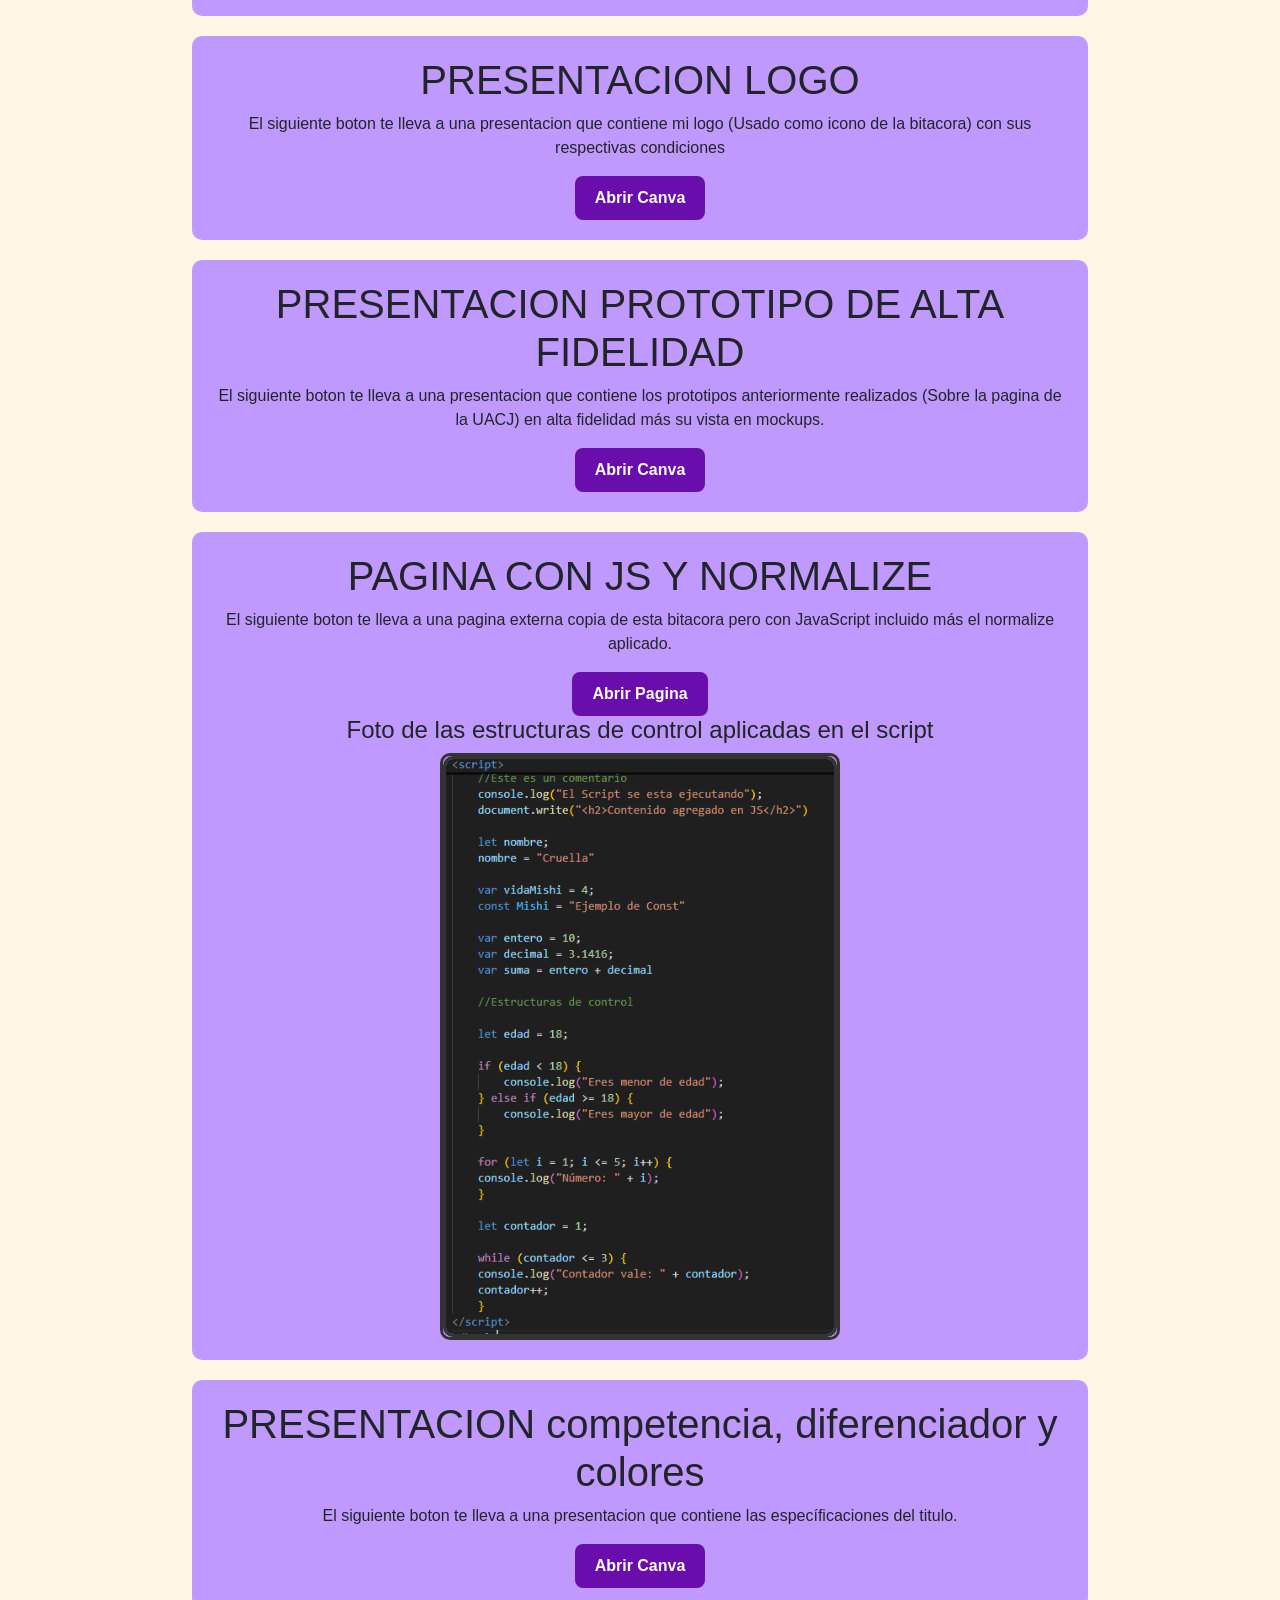
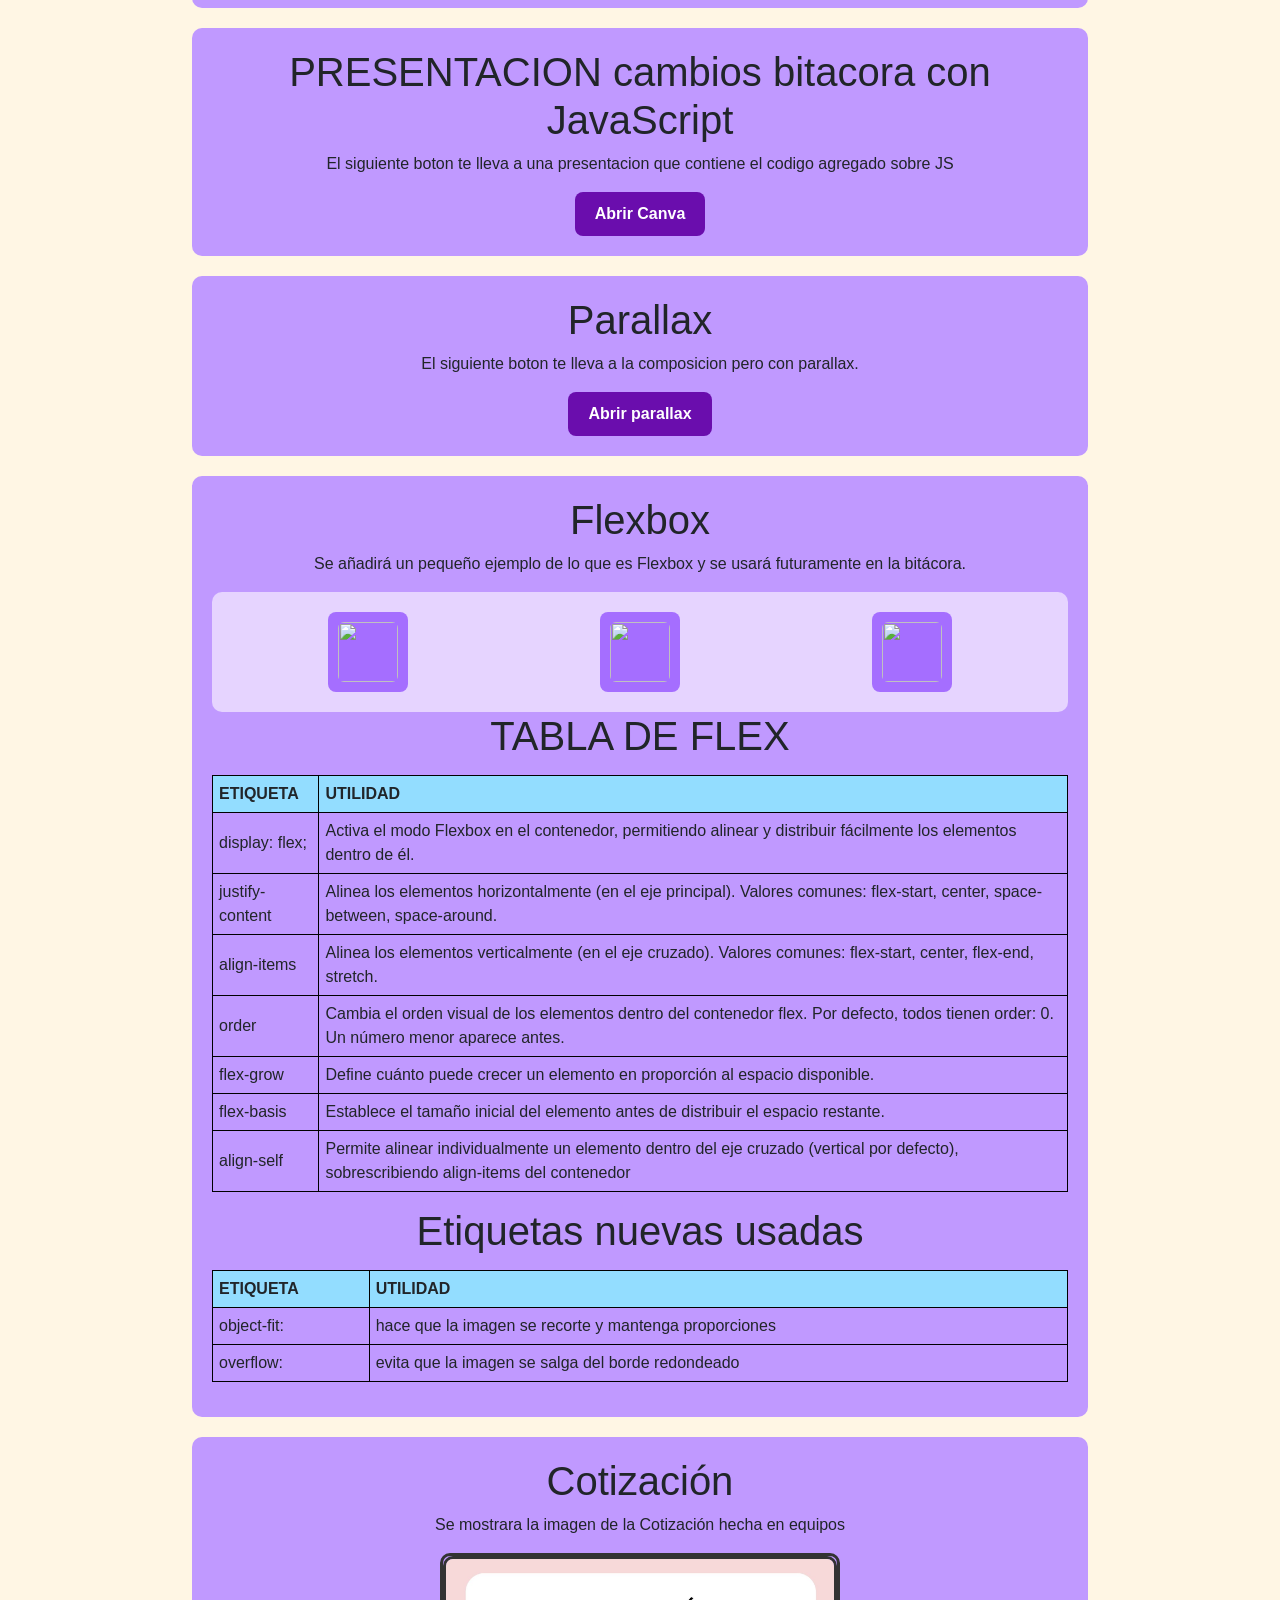
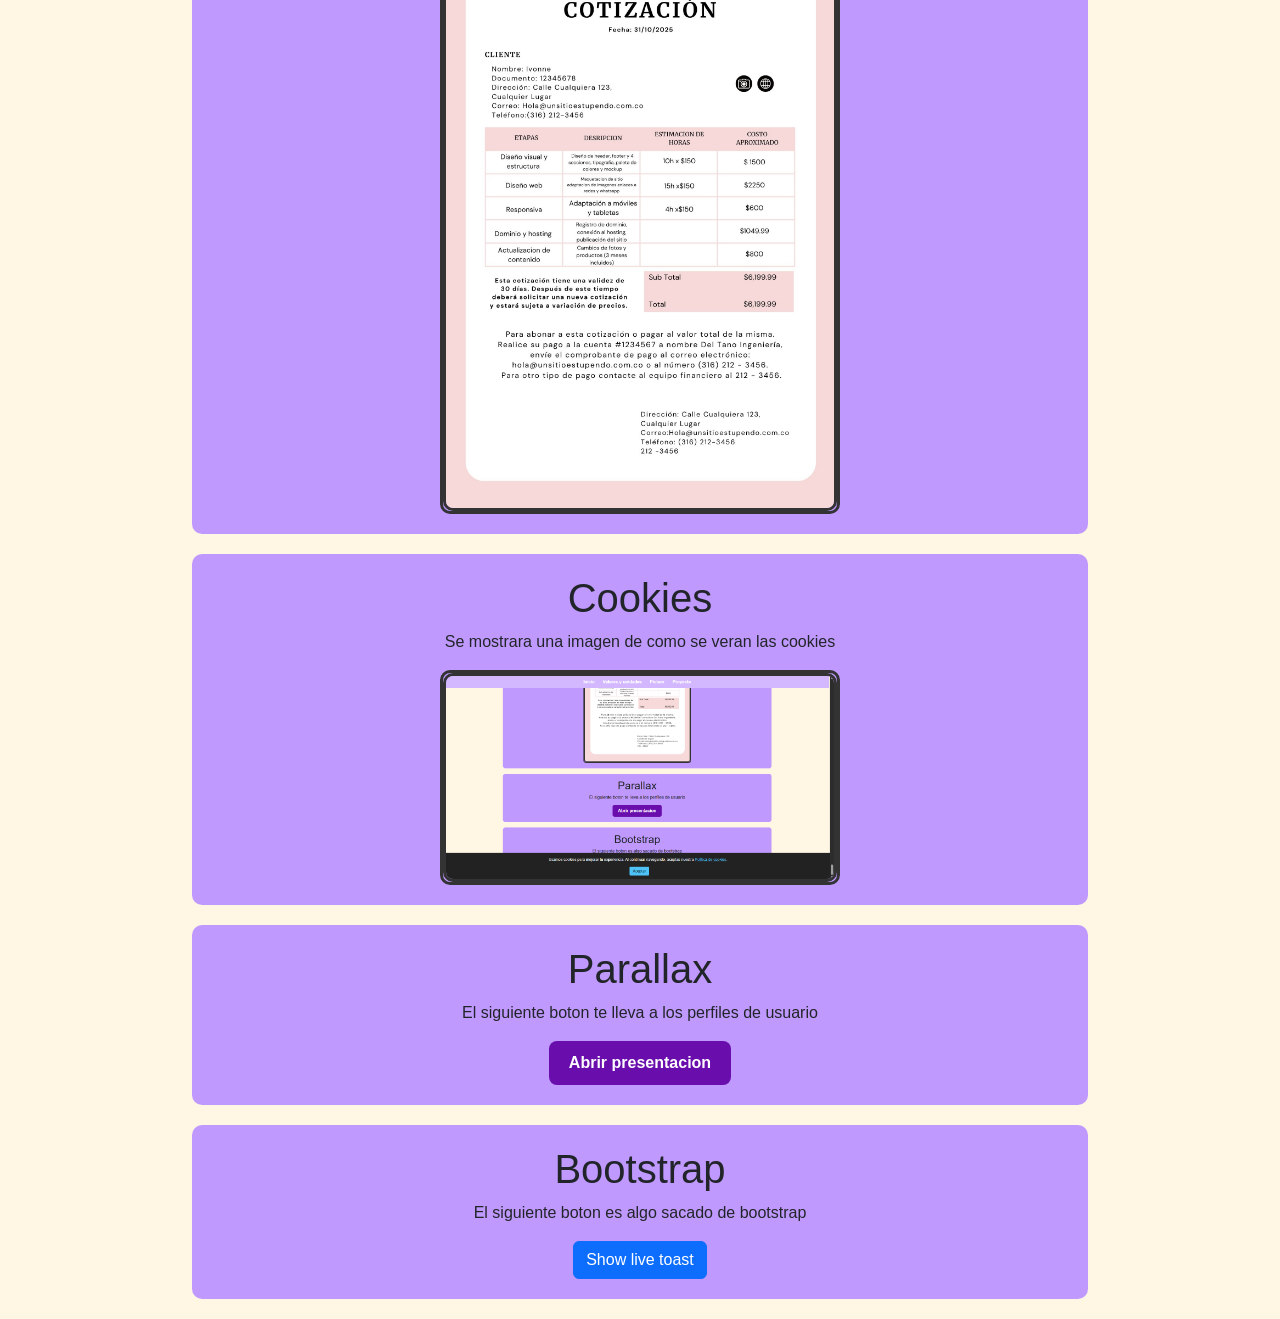
==== commit 7b74ba0b: "Add files via upload" ====
--- a/index.html
+++ b/index.html
@@ -5,10 +5,8 @@
     <meta name="viewport" content="width=device-width, initial-scale=1.0">
     <title>Bitacora</title>
     <link rel="icon" type="image/png" href="Icon-32.png" sizes="32x32">
+    <link href="https://cdn.jsdelivr.net/npm/bootstrap@5.3.8/dist/css/bootstrap.min.css" rel="stylesheet">
     <link rel="stylesheet" href="style.css">
-    <style>
-</style>
-
 </head>
 <body>
 
@@ -377,7 +375,66 @@
             <img src="cotizacion.jpg">
         </div>
     </div>
-  
-  
+     <div class="contenedor"> 
+        <h1>Cookies</h1>
+        <p>Se mostrara una imagen de como se veran las cookies</p>
+        <div class="imagen-centro"> 
+            <img src="cookies.PNG">
+        </div>
+    </div>
+    <div class="contenedor"> 
+        <h1>Parallax</h1>
+        <p>El siguiente boton te lleva a los perfiles de usuario </p>
+        <a href="https://www.canva.com/design/DAG3qn3isM4/FJTFw8VagnauPYdjJEhiwg/edit?utm_content=DAG3qn3isM4&utm_campaign=designshare&utm_medium=link2&utm_source=sharebutton" target="_blank" class="btn-canva"> Abrir presentacion</a>
+    </div>
+    <div class="contenedor"> 
+        <h1>Bootstrap</h1>
+        <p>El siguiente boton es algo sacado de bootstrap </p>
+        <button type="button" class="btn btn-primary" id="liveToastBtn">Show live toast</button>
+        <div class="toast-container position-fixed bottom-0 end-0 p-3">
+        <div id="liveToast" class="toast" role="alert" aria-live="assertive" aria-atomic="true">
+            <div class="toast-header">
+            <img src="..." class="rounded me-2" alt="...">
+            <strong class="me-auto">Bootstrap</strong>
+            <small>11 mins ago</small>
+            <button type="button" class="btn-close" data-bs-dismiss="toast" aria-label="Close"></button>
+            </div>
+            <div class="toast-body">
+            Hello, world! This is a toast message.
+            </div>
+        </div>
+        </div>
+    </div>
+    <div id="cookie-banner" class="cookie-banner">
+        <p> Usamos cookies para mejorar tu experiencia. Al continuar navegando, aceptas nuestra  <a href="https://policies.google.com/technologies/cookies?hl=es" target="_blank"> Política de cookies</a>. </p>
+        <button id="accept-cookies">Aceptar</button>
+    </div>
+<script src="https://cdn.jsdelivr.net/npm/bootstrap@5.3.8/dist/js/bootstrap.bundle.min.js"></script>
+<script>
+    document.addEventListener("DOMContentLoaded", function () {
+        const banner = document.getElementById("cookie-banner");
+        const accepted = localStorage.getItem("cookies-aceptadas");
+
+        if (!accepted) {
+        banner.style.display = "block";
+        }
+
+        document.getElementById("accept-cookies").addEventListener("click", function () {
+        localStorage.setItem("cookies-aceptadas", "true");
+        banner.style.display = "none";
+        });
+    });
+//////////////////////////////////////////////////////////////
+  const toastTrigger = document.getElementById('liveToastBtn');
+  const toastLiveExample = document.getElementById('liveToast');
+
+  if (toastTrigger) {
+    const toastBootstrap = bootstrap.Toast.getOrCreateInstance(toastLiveExample);
+    toastTrigger.addEventListener('click', () => {
+      toastBootstrap.show();
+    });
+  }
+</script>
+
 </body>
 </html>
--- a/style.css
+++ b/style.css
@@ -184,4 +184,36 @@
             height: 100%;
             object-fit: cover; /* hace que la imagen se recorte y mantenga proporciones */
             border-radius: 6px;
+        }
+        .cookie-banner {
+        position: fixed;
+        bottom: 0;
+        left: 0;
+        width: 100%;
+        background-color: #222;
+        color: #fff;
+        text-align: center;
+        padding: 15px;
+        font-size: 14px;
+        display: none; /* Oculto por defecto */
+        z-index: 9999;
+        }
+
+        .cookie-banner a {
+            color: #4fc3f7;
+            text-decoration: underline;
+        }
+
+        .cookie-banner button {
+            margin-left: 10px;
+            padding: 6px 12px;
+            border: none;
+            background-color: #4fc3f7;
+            color: #000;
+            cursor: pointer;
+            border-radius: 4px;
+        }
+
+        .cookie-banner button:hover {
+            background-color: #81d4fa;
         }
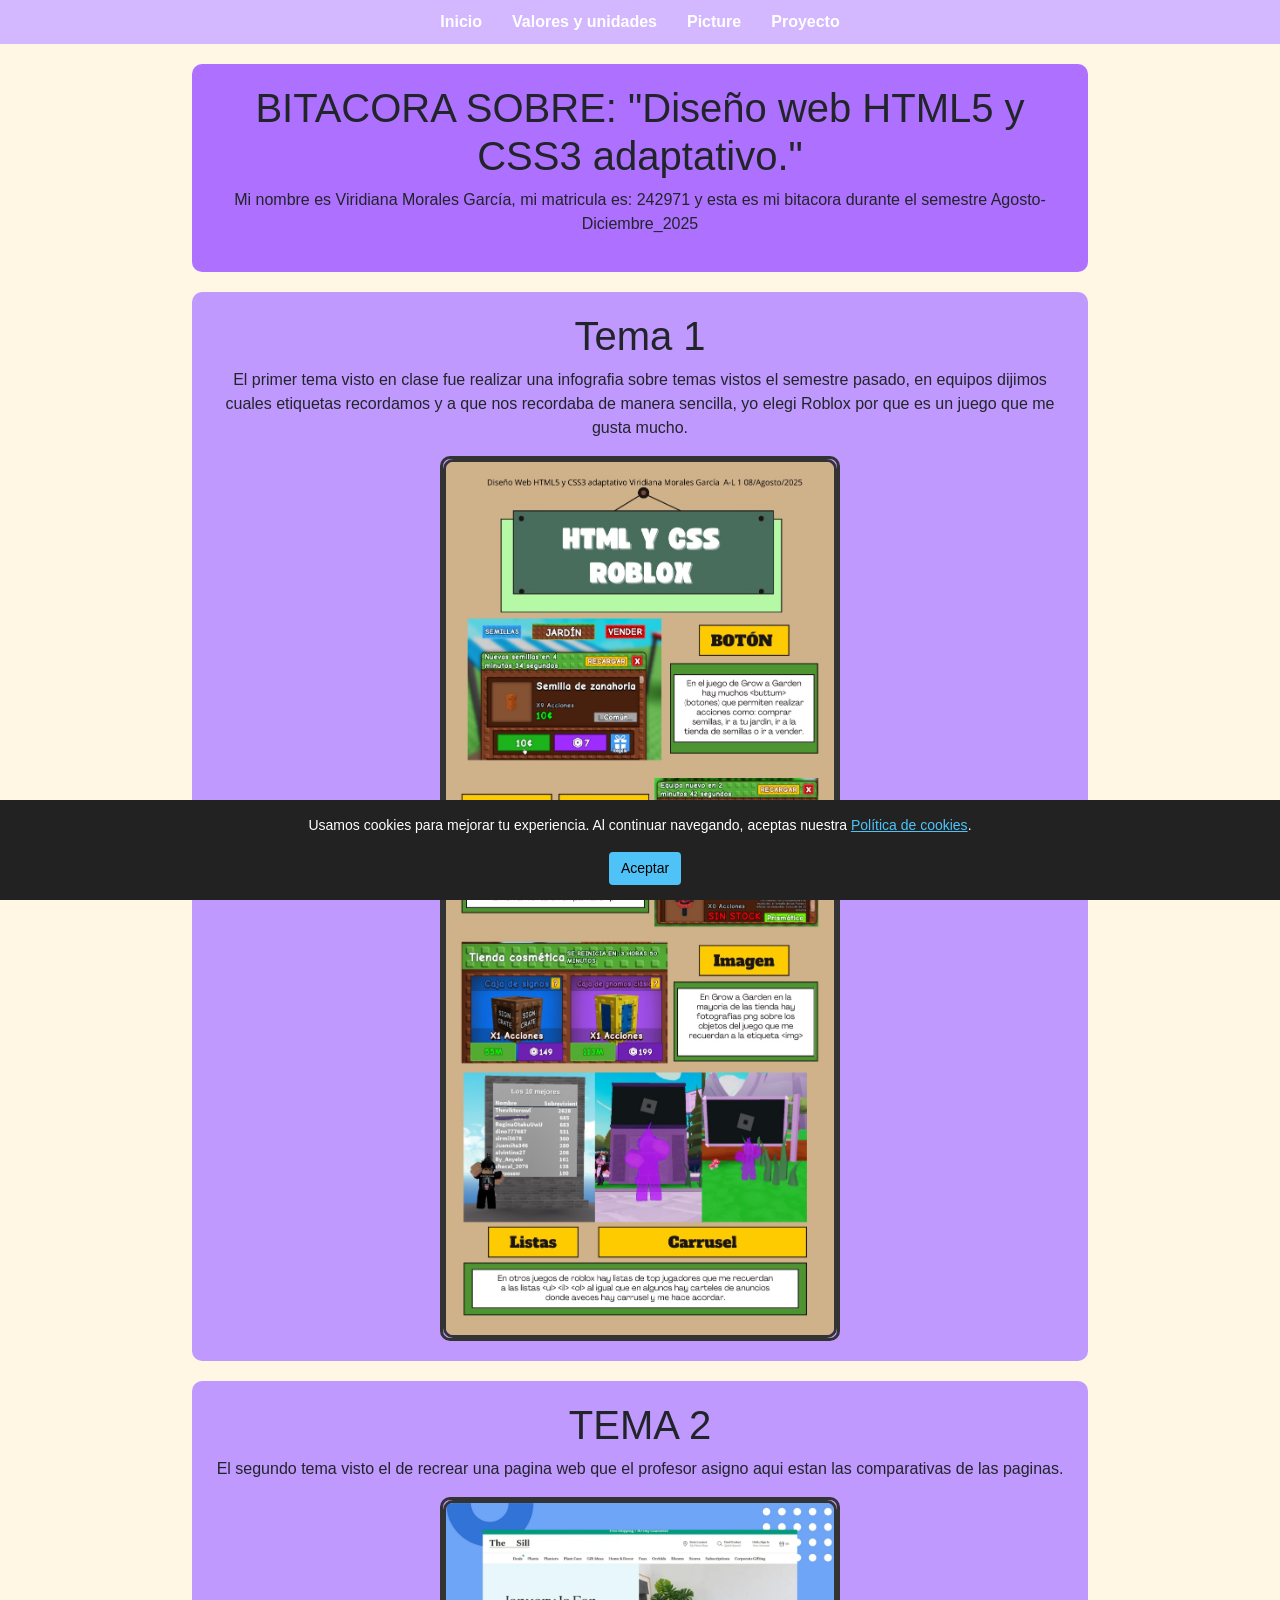
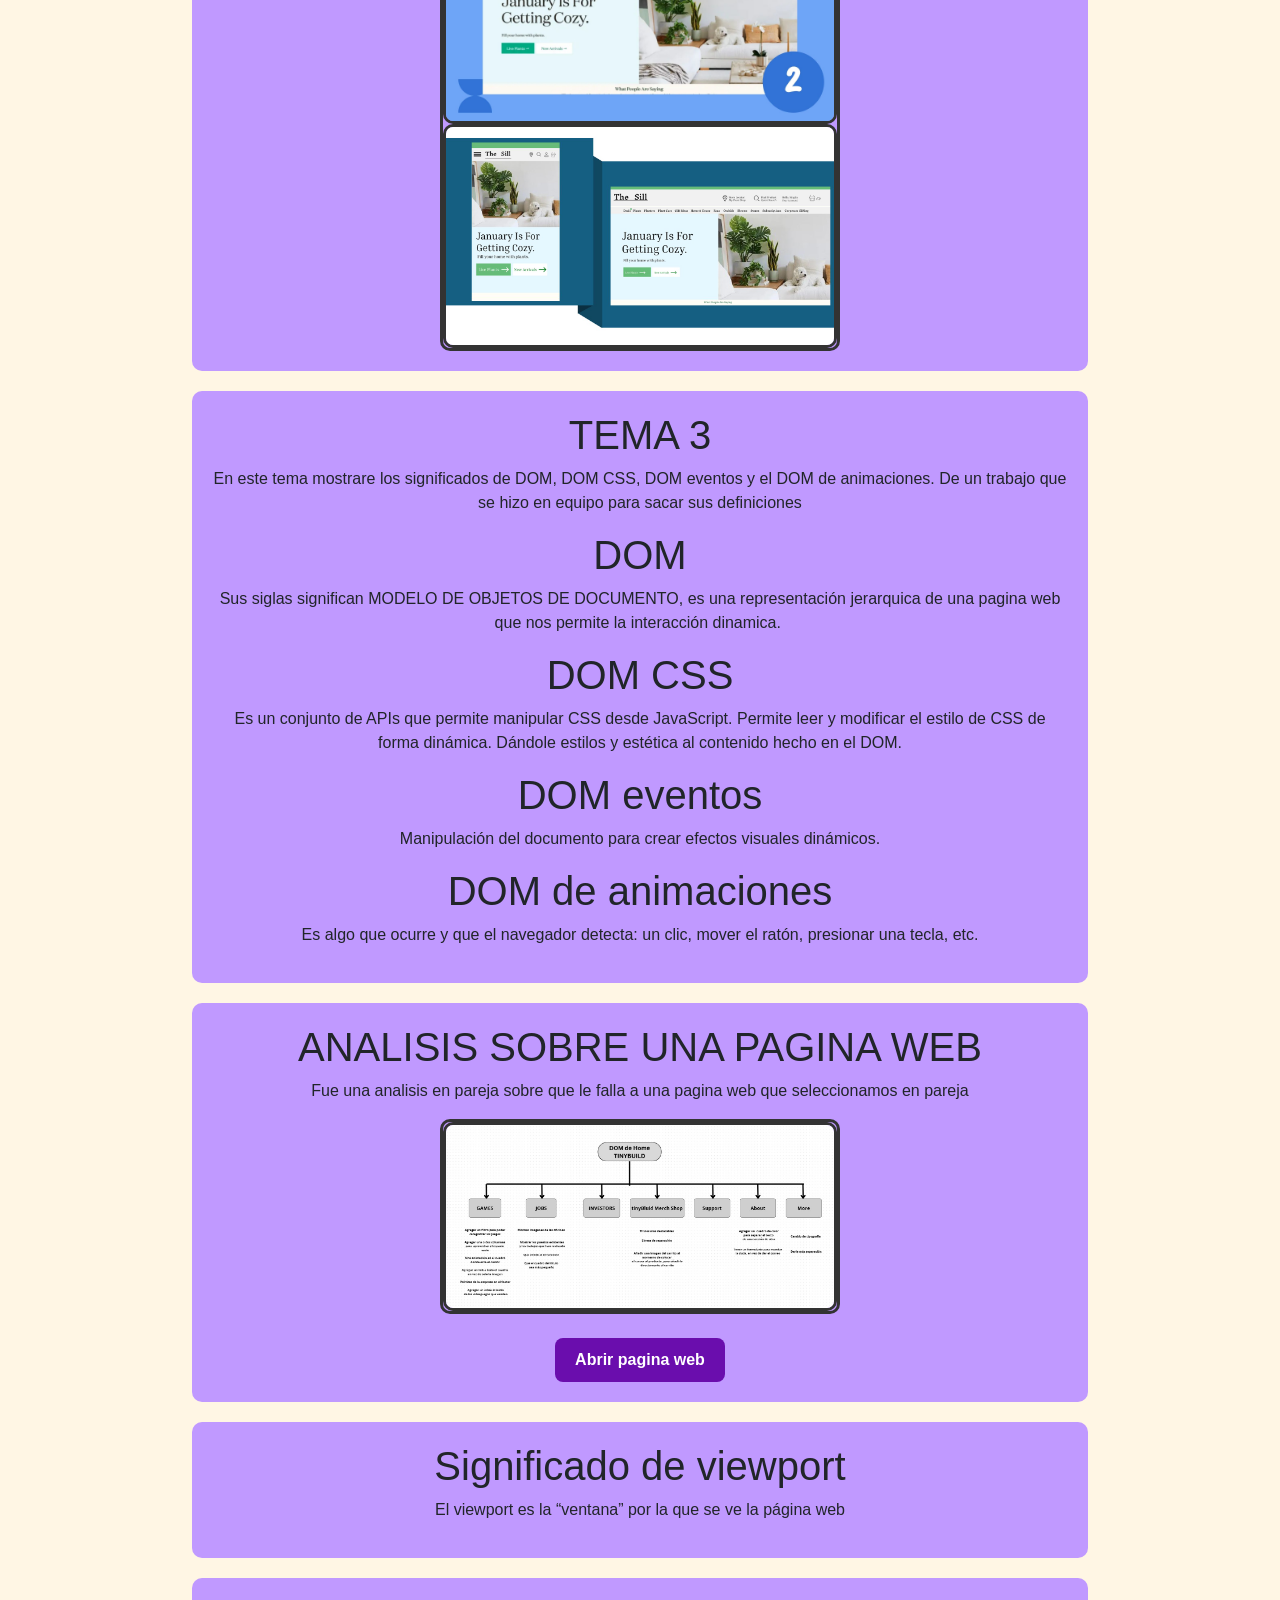
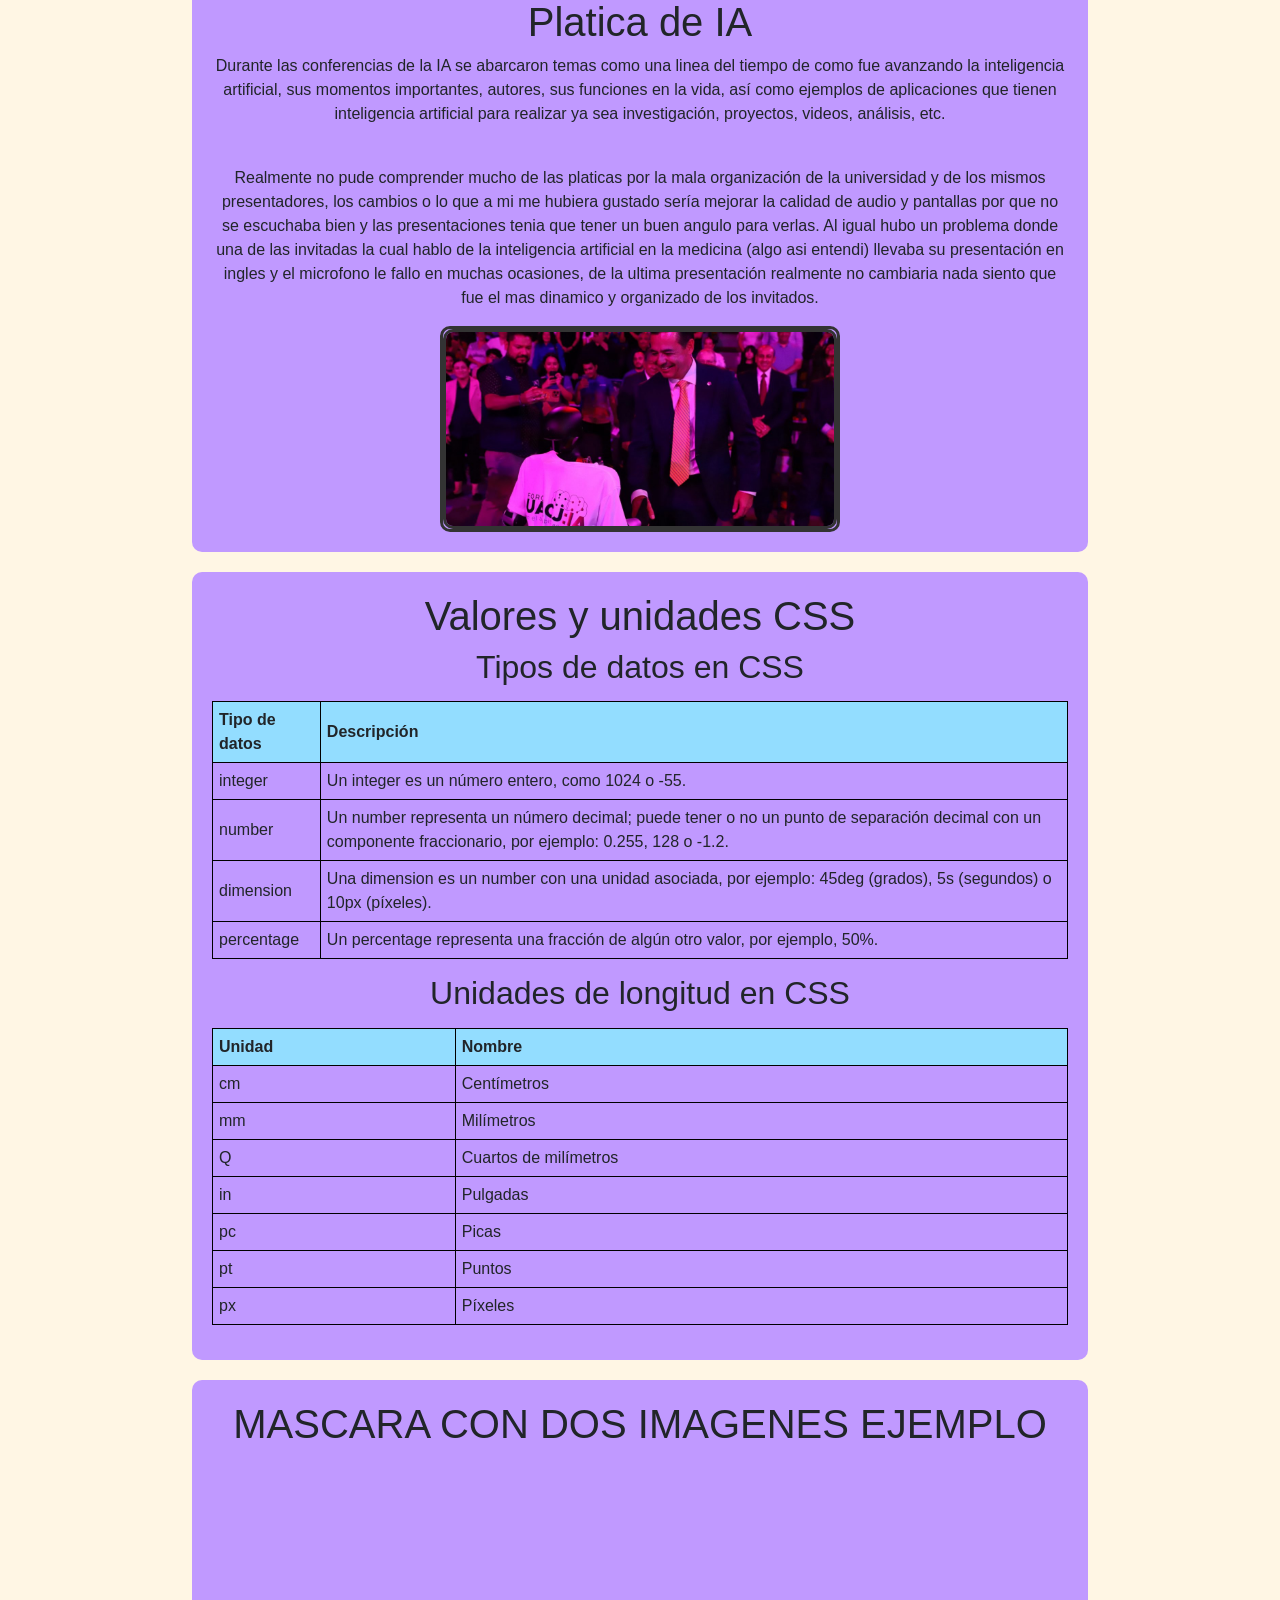
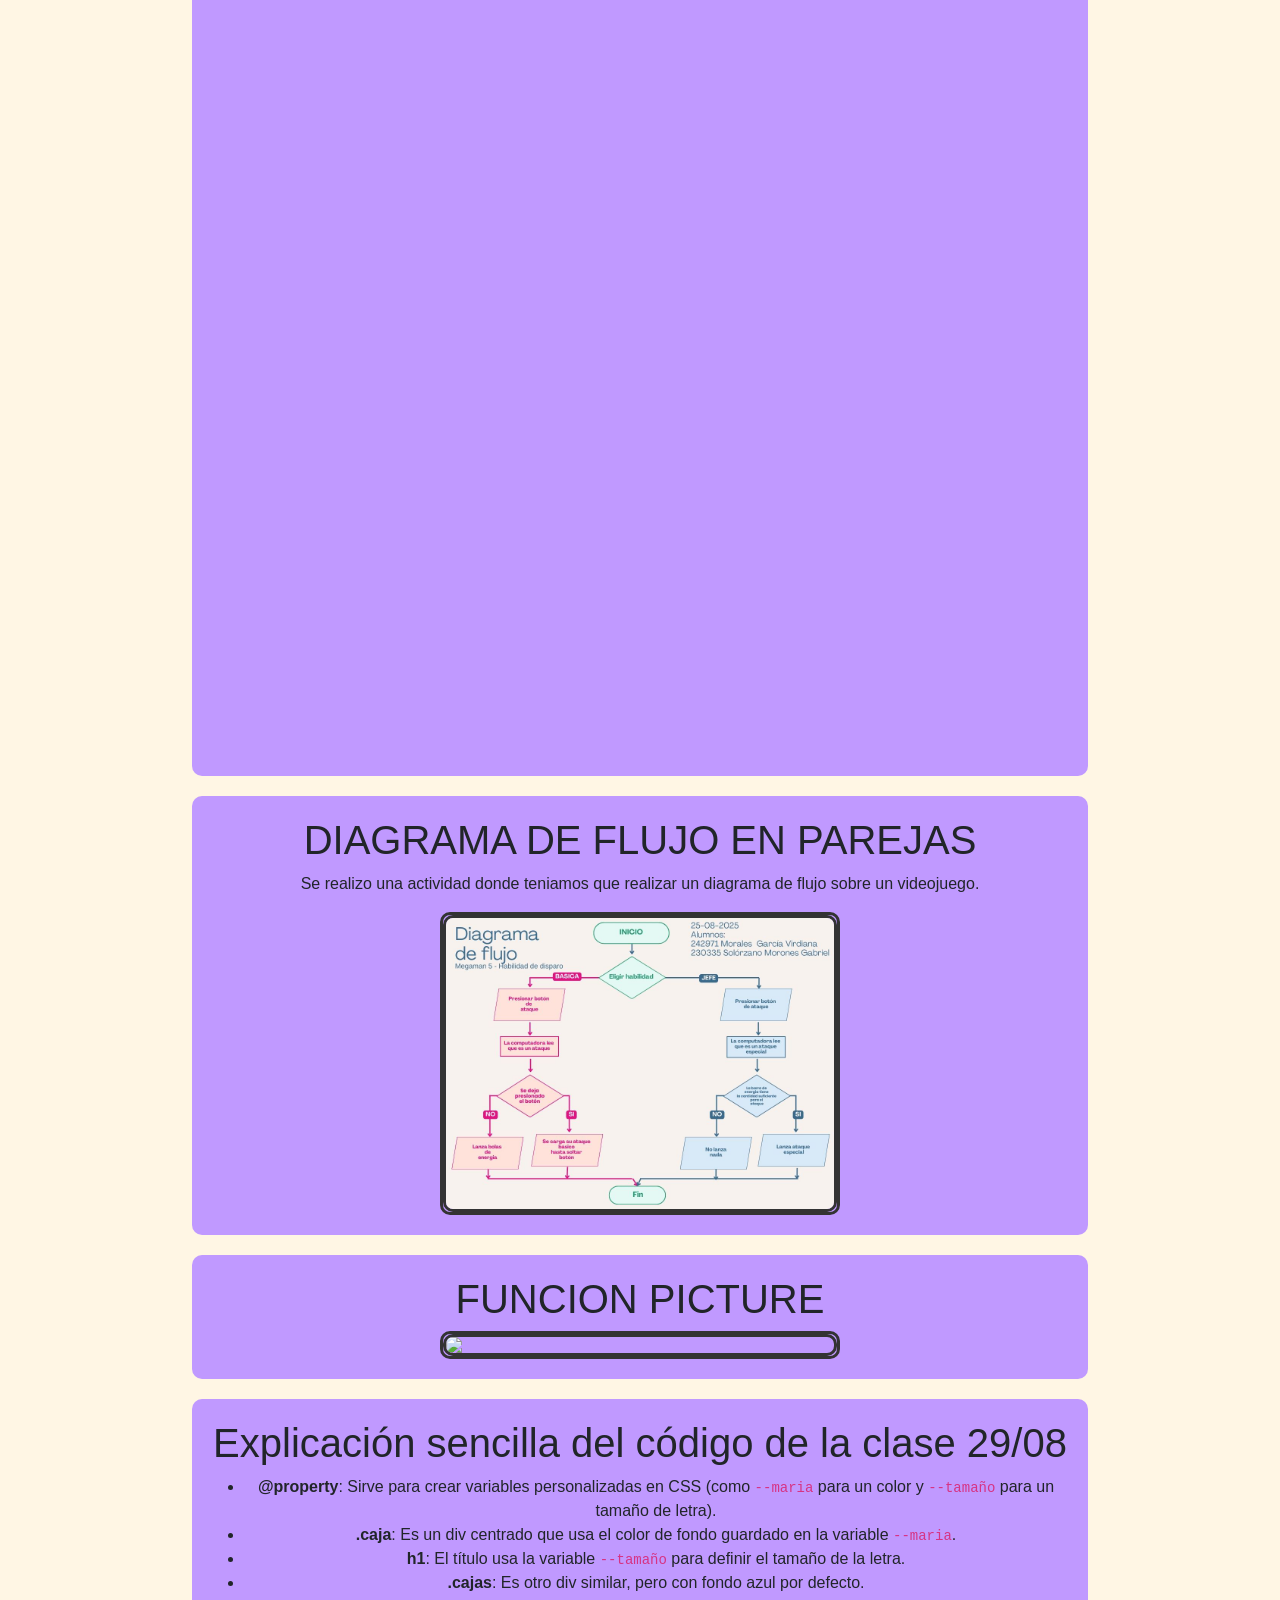
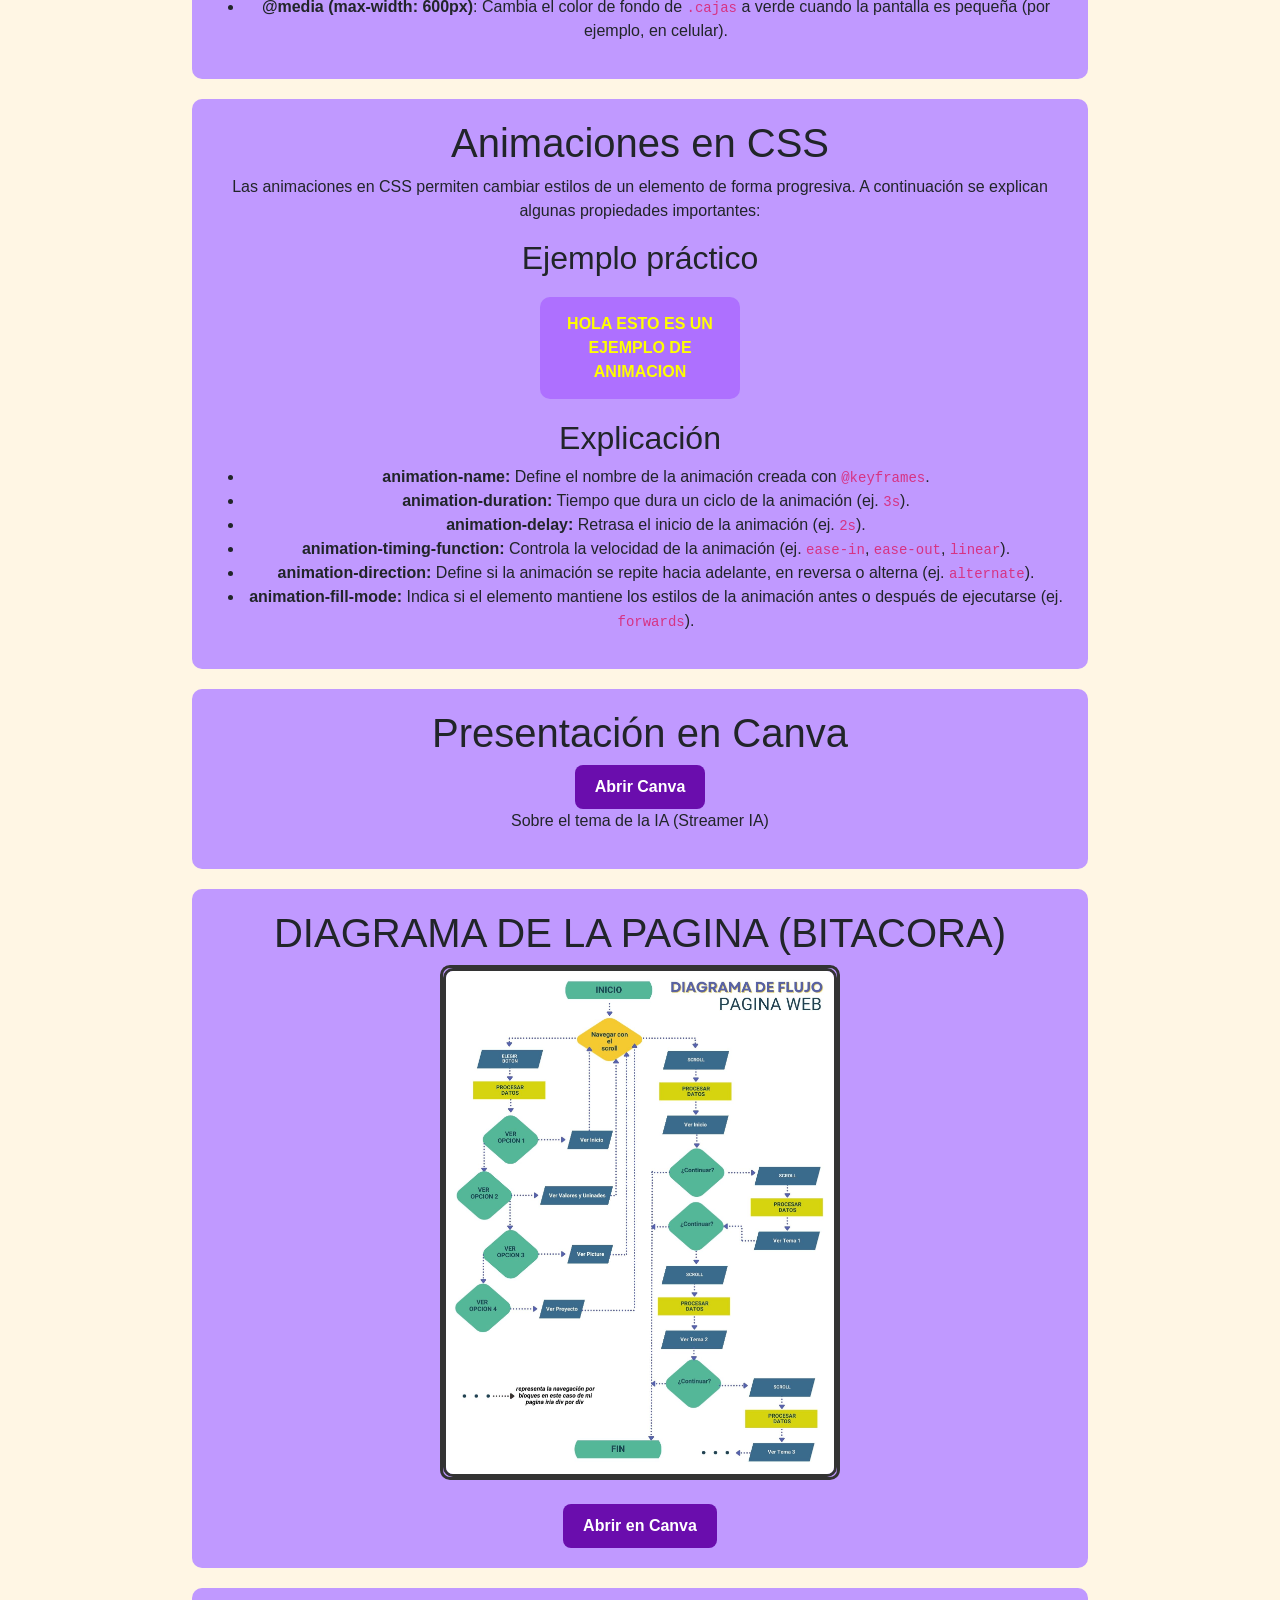
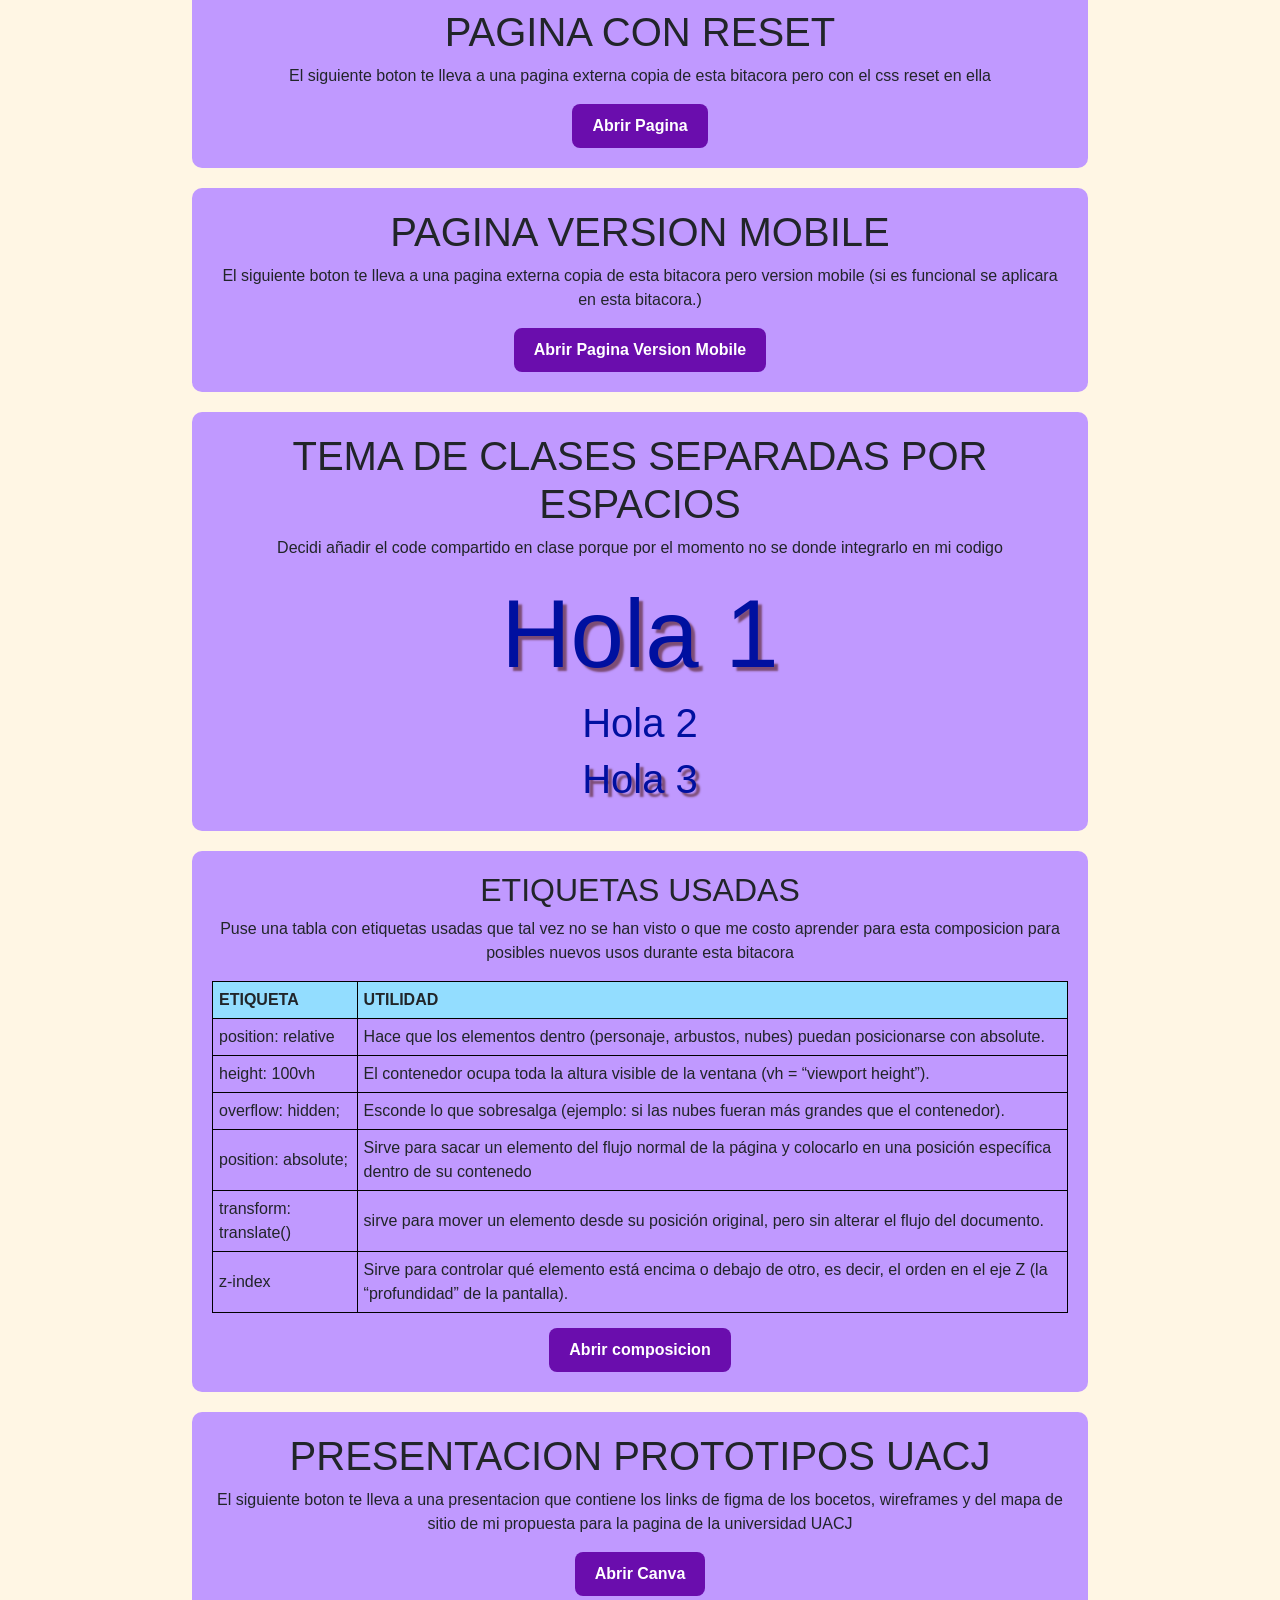
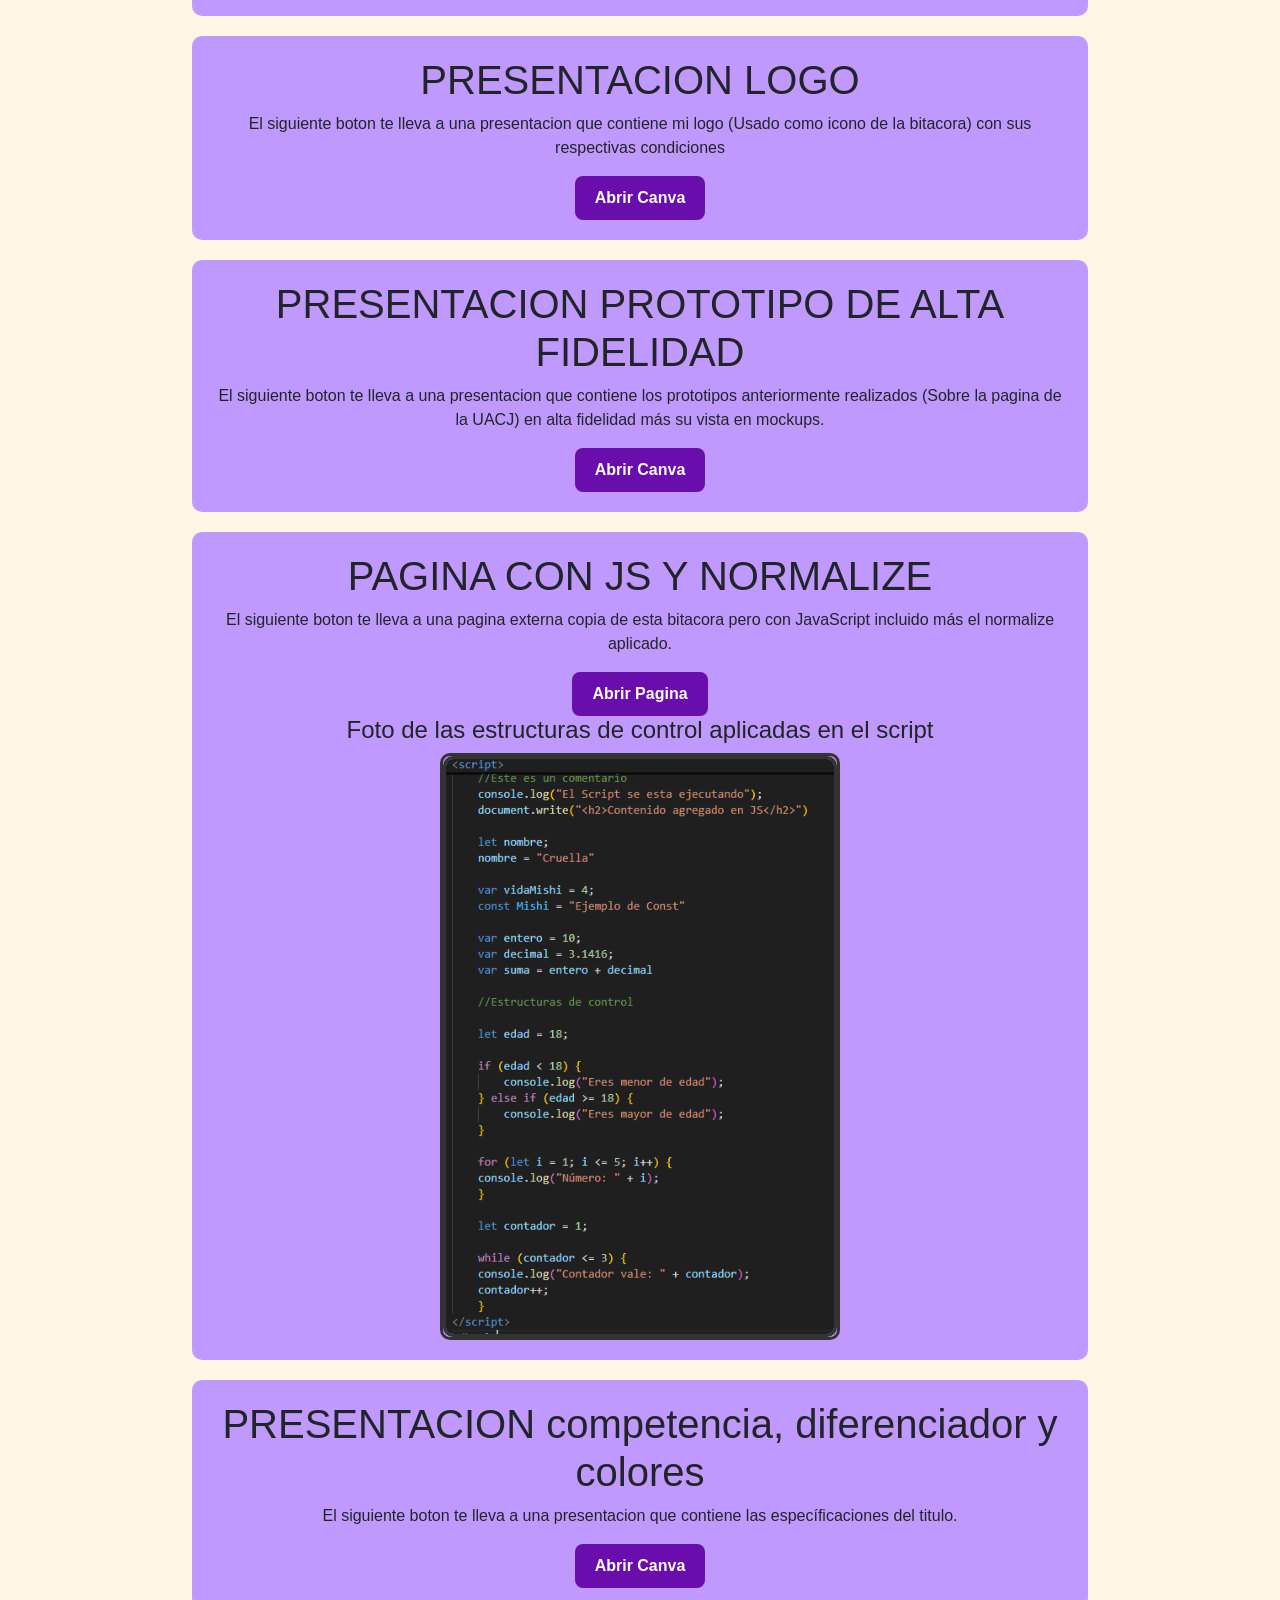
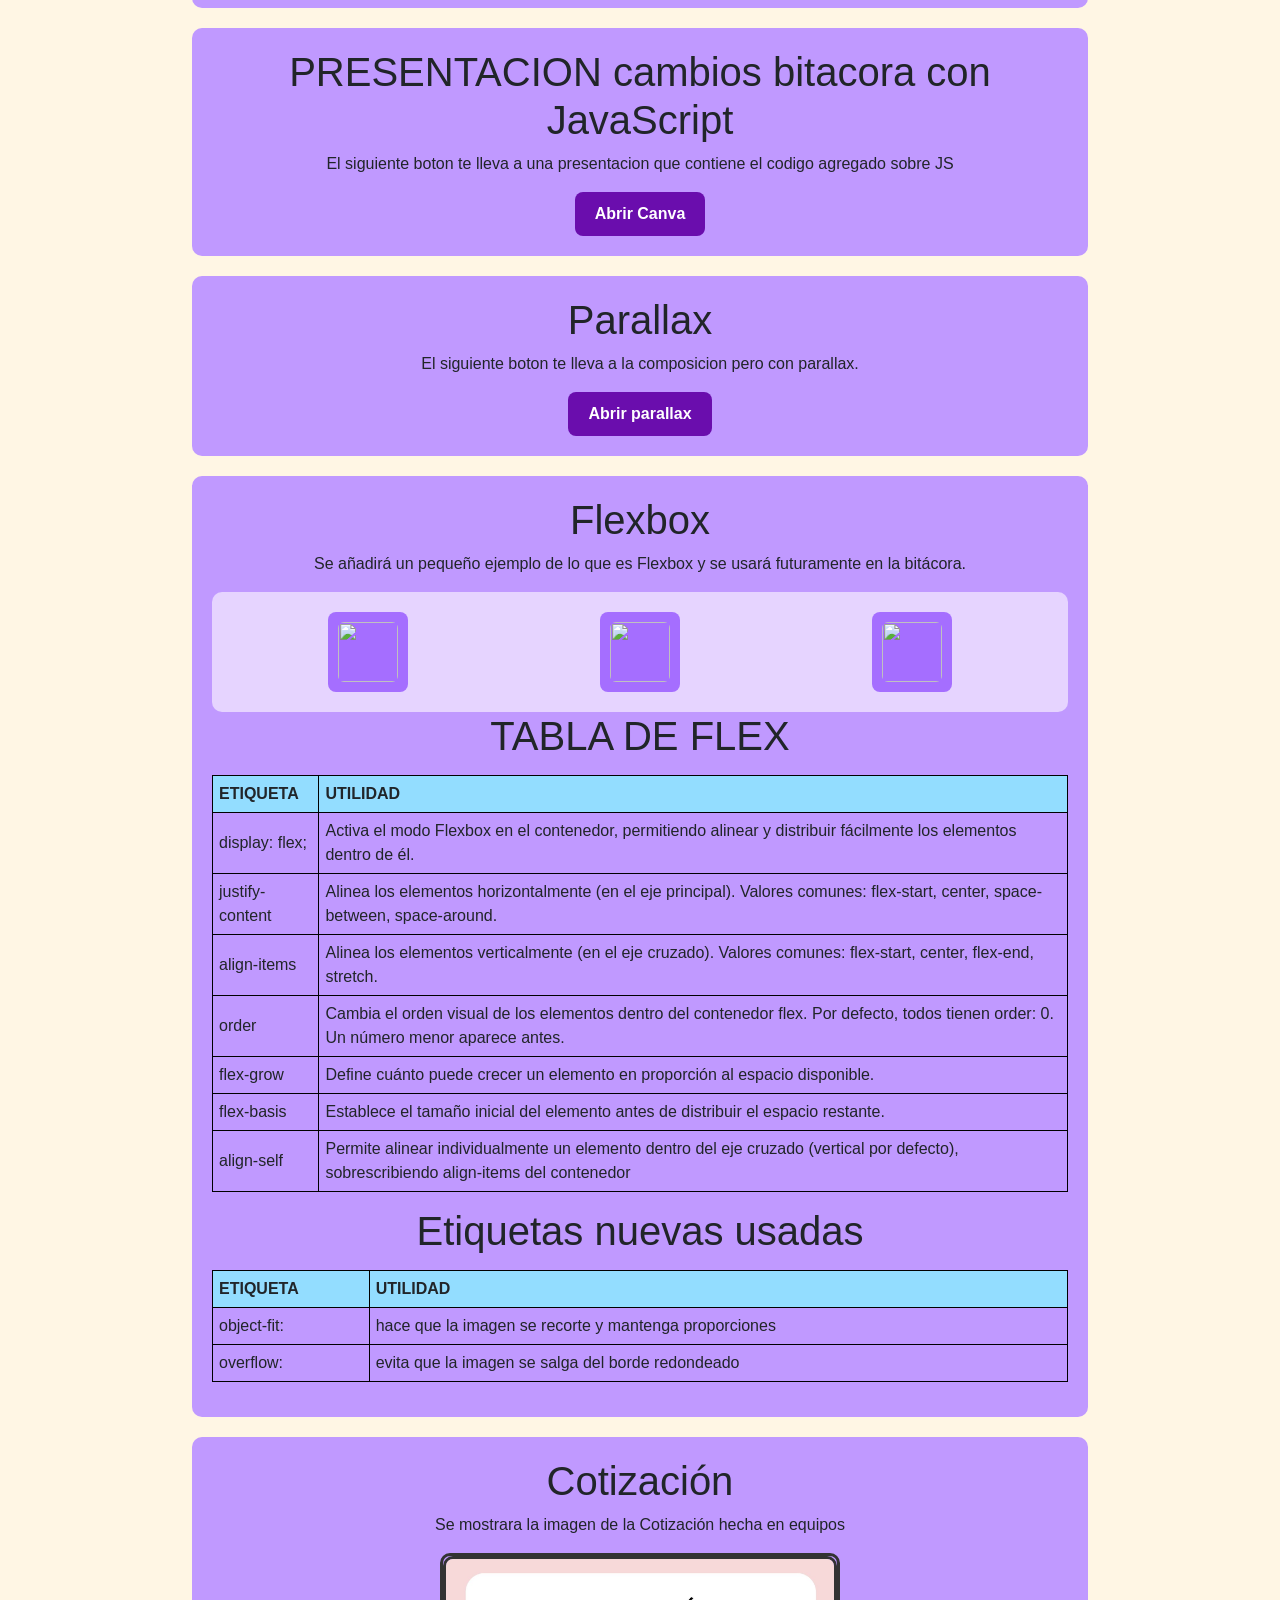
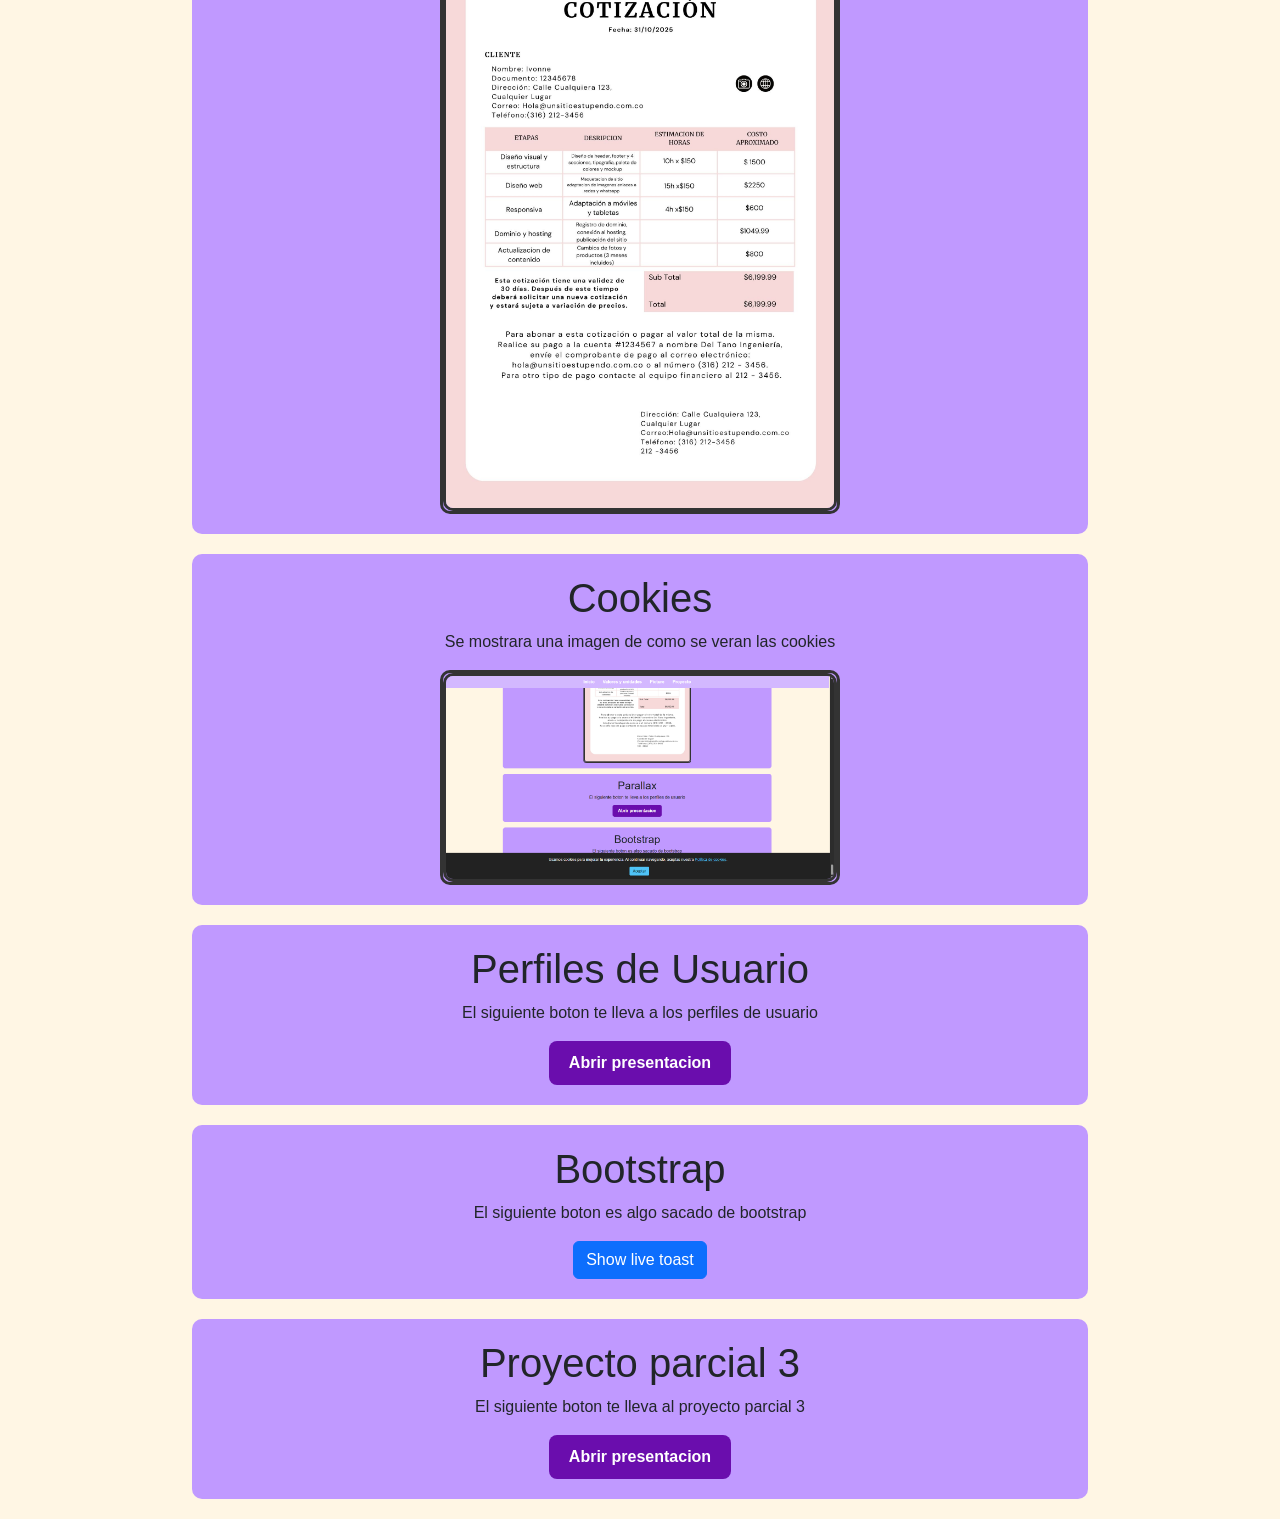
==== commit 6b135e90: "Add files via upload" ====
--- a/index.html
+++ b/index.html
@@ -383,7 +383,7 @@
         </div>
     </div>
     <div class="contenedor"> 
-        <h1>Parallax</h1>
+        <h1>Perfiles de Usuario</h1>
         <p>El siguiente boton te lleva a los perfiles de usuario </p>
         <a href="https://www.canva.com/design/DAG3qn3isM4/FJTFw8VagnauPYdjJEhiwg/edit?utm_content=DAG3qn3isM4&utm_campaign=designshare&utm_medium=link2&utm_source=sharebutton" target="_blank" class="btn-canva"> Abrir presentacion</a>
     </div>
@@ -409,6 +409,11 @@
         <p> Usamos cookies para mejorar tu experiencia. Al continuar navegando, aceptas nuestra  <a href="https://policies.google.com/technologies/cookies?hl=es" target="_blank"> Política de cookies</a>. </p>
         <button id="accept-cookies">Aceptar</button>
     </div>
+    <div class="contenedor"> 
+        <h1>Proyecto parcial 3</h1>
+        <p>El siguiente boton te lleva al proyecto parcial 3 </p>
+        <a href="https://www.canva.com/design/DAG4dZtG_Rc/Dp0VObV1N6b56xFWBduYJg/edit?utm_content=DAG4dZtG_Rc&utm_campaign=designshare&utm_medium=link2&utm_source=sharebutton" target="_blank" class="btn-canva"> Abrir presentacion</a>
+    </div>
 <script src="https://cdn.jsdelivr.net/npm/bootstrap@5.3.8/dist/js/bootstrap.bundle.min.js"></script>
 <script>
     document.addEventListener("DOMContentLoaded", function () {
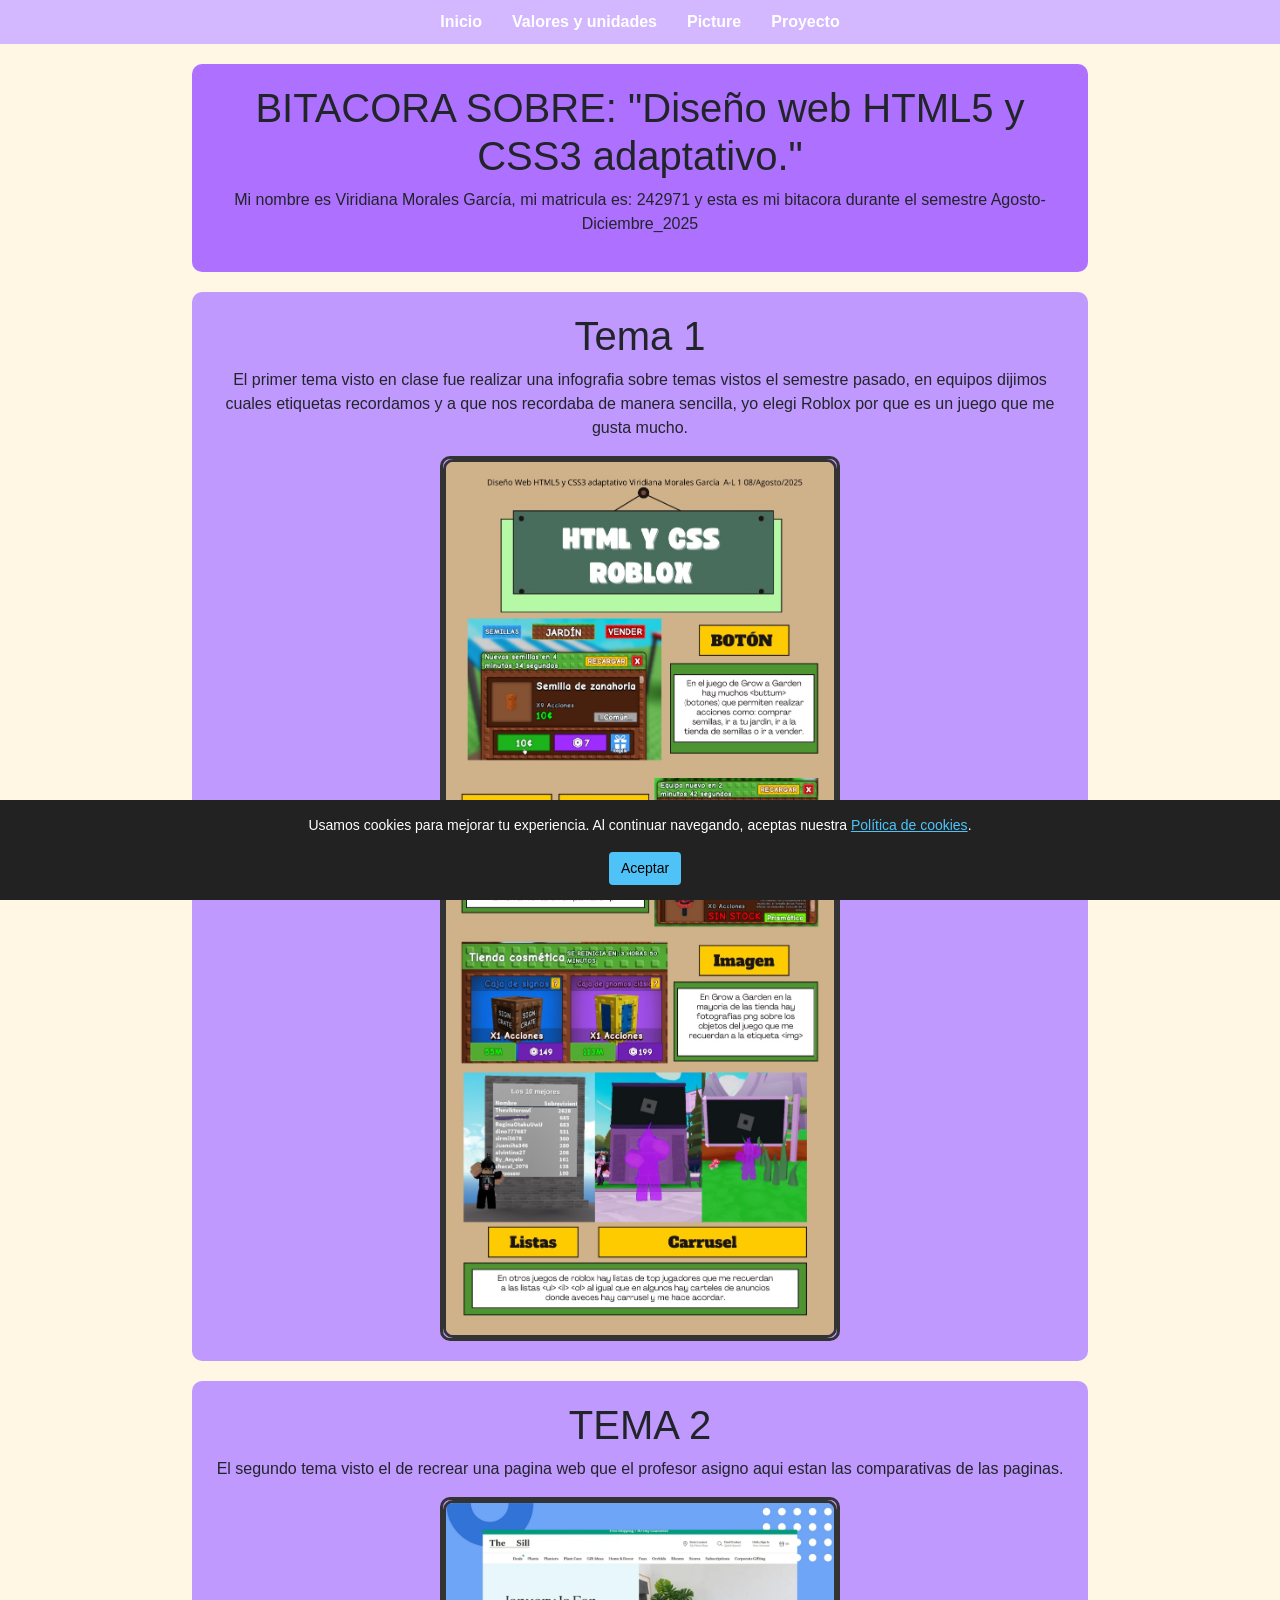
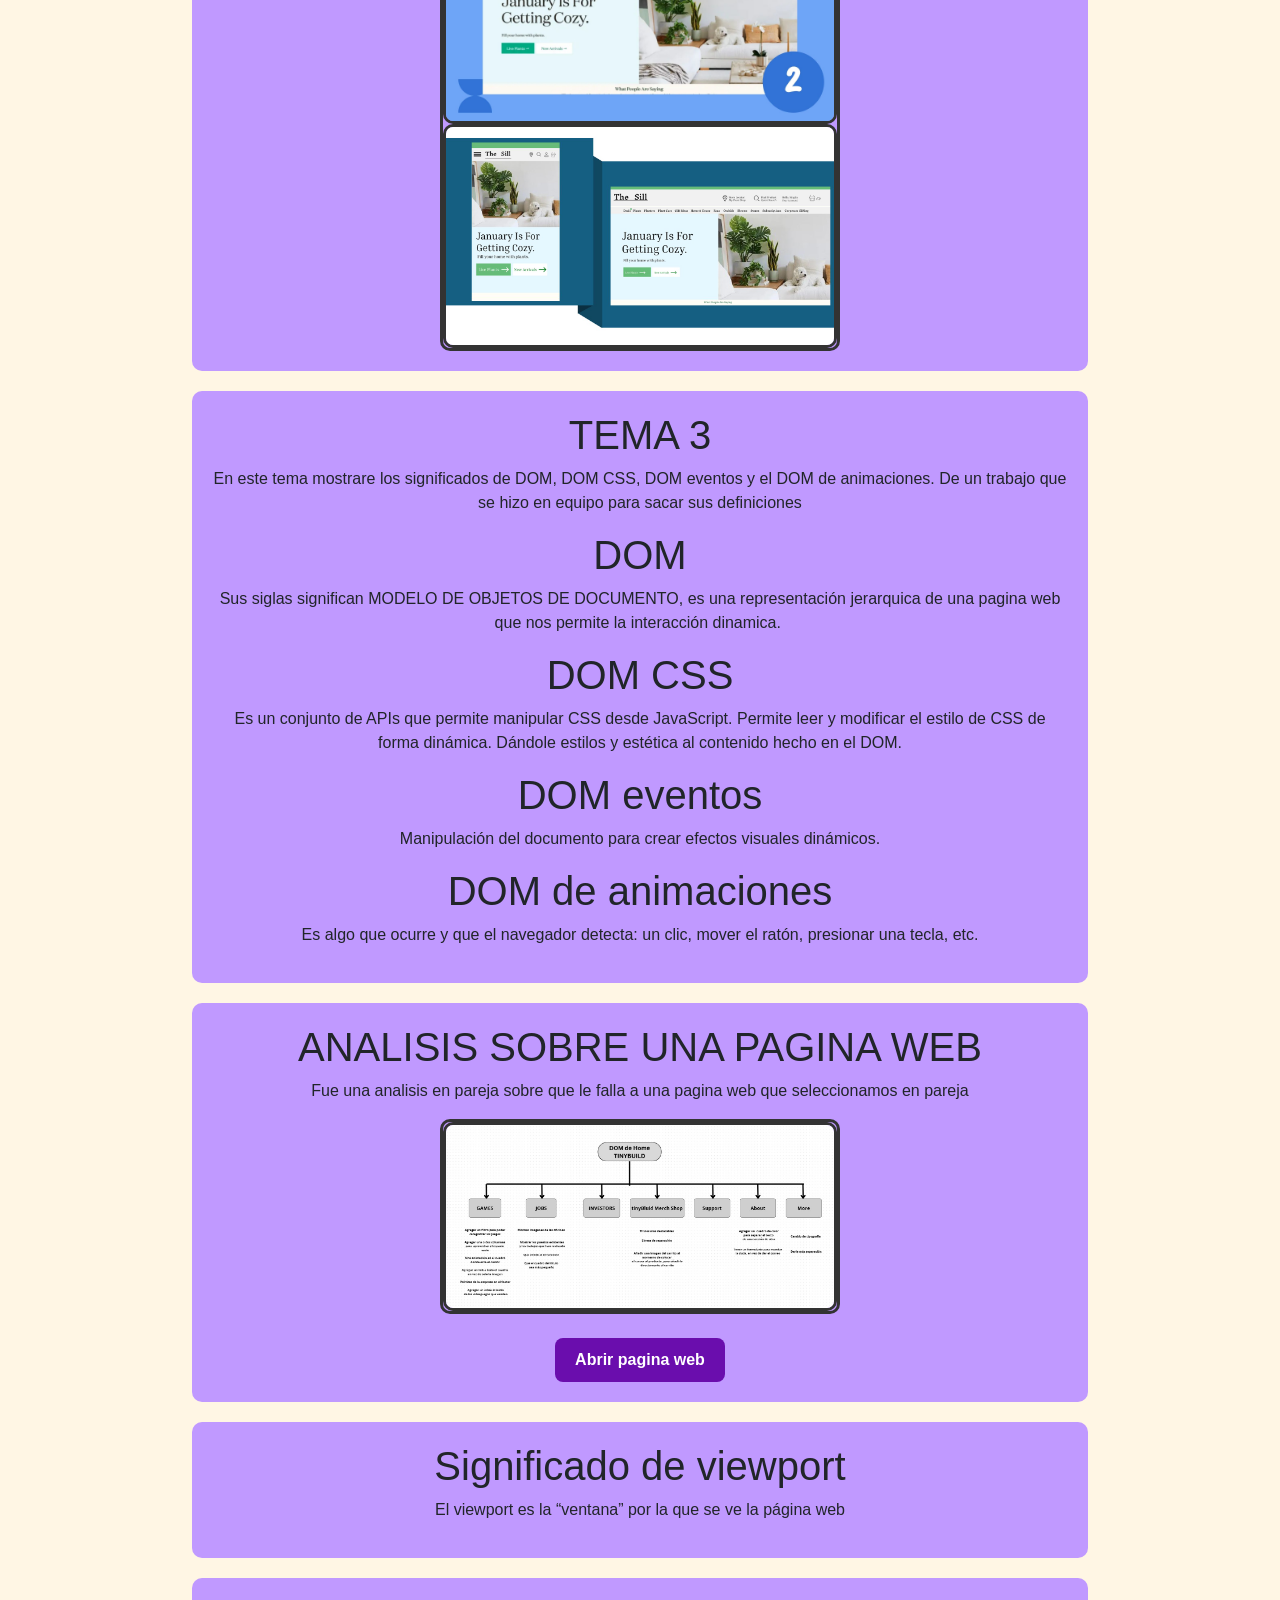
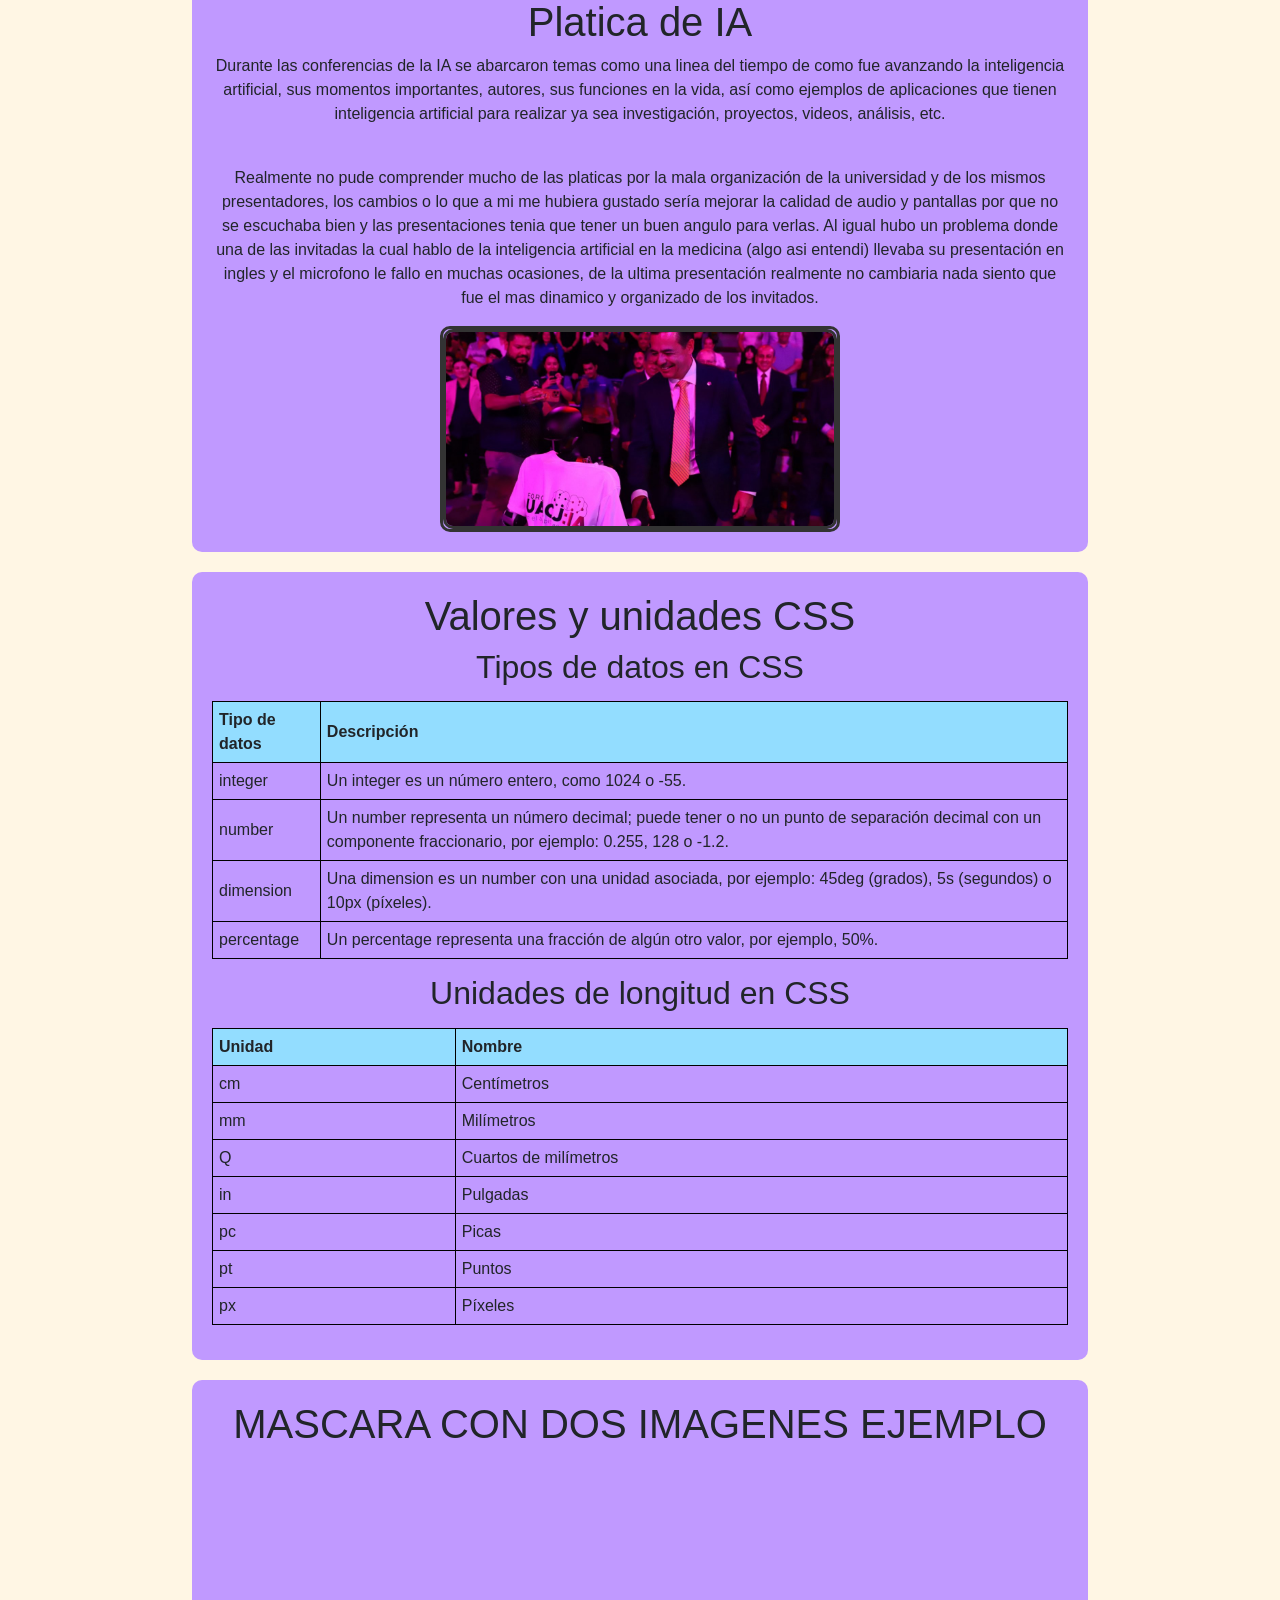
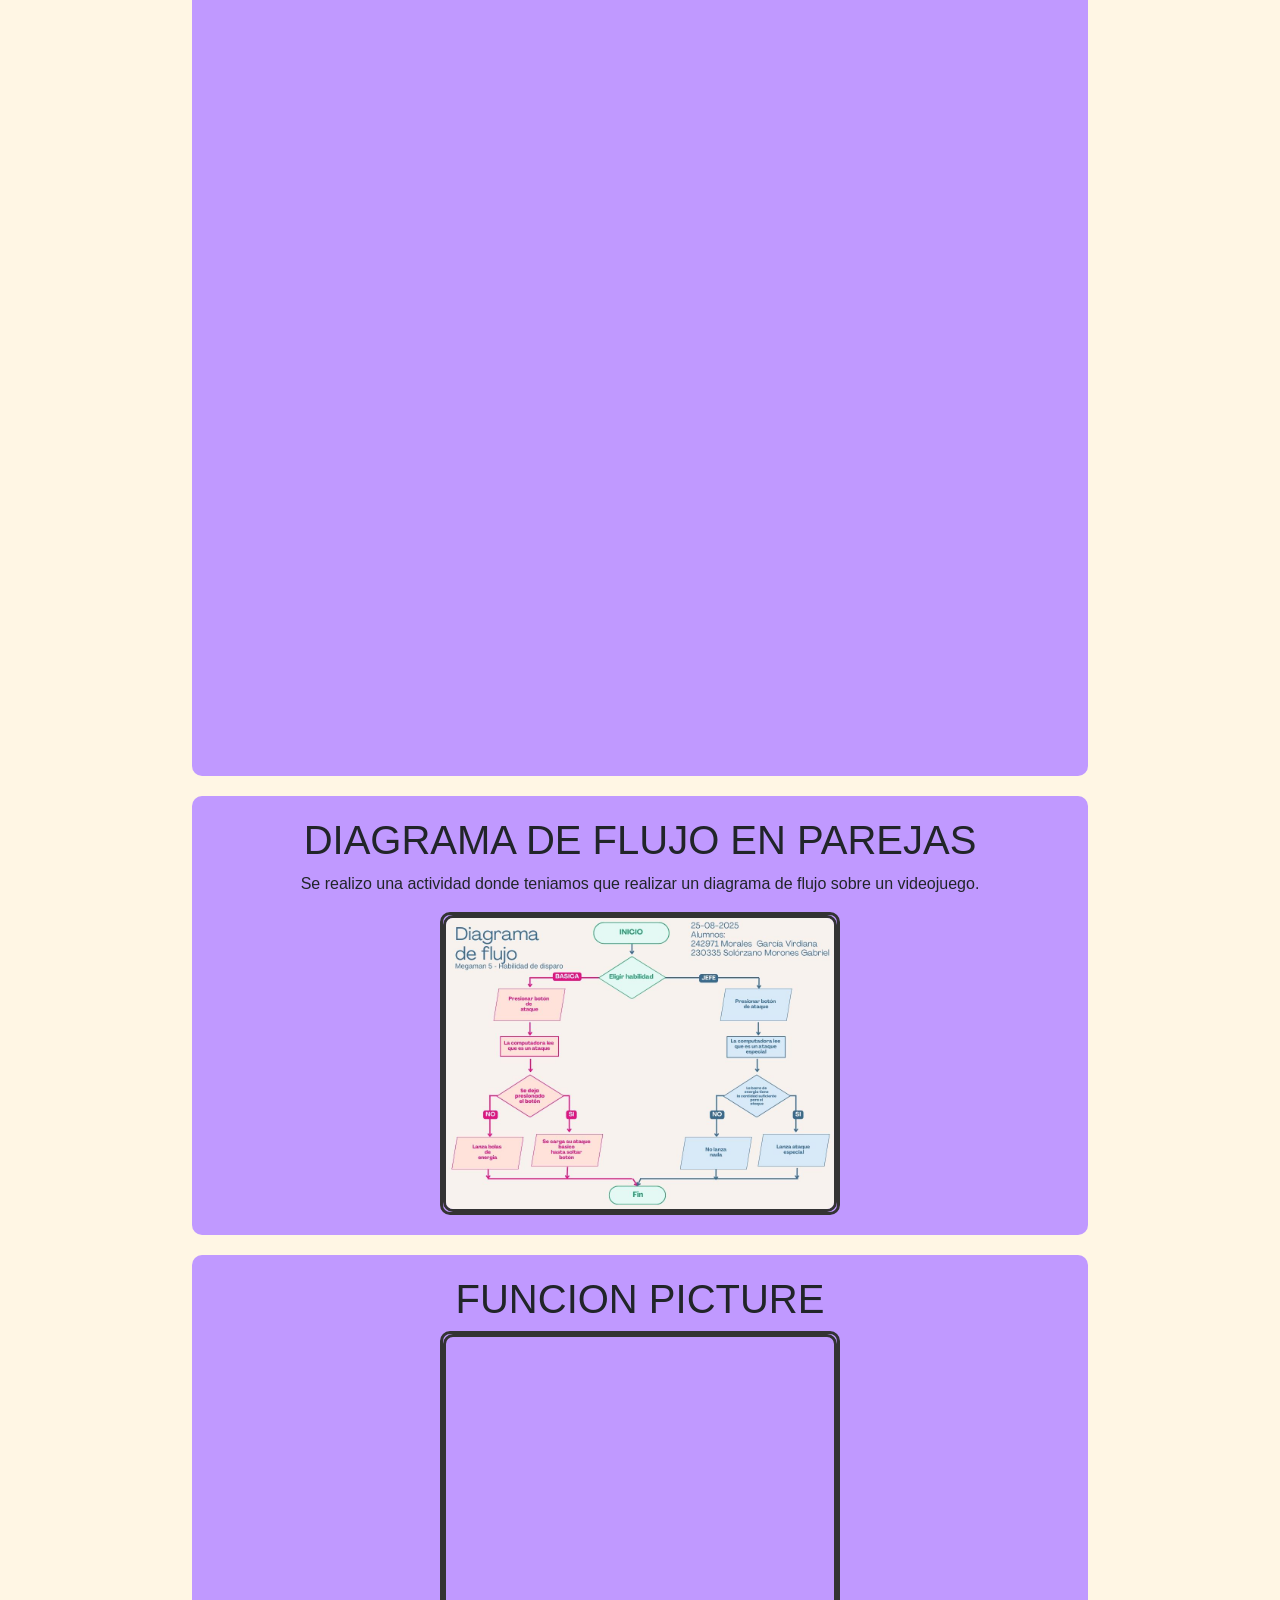
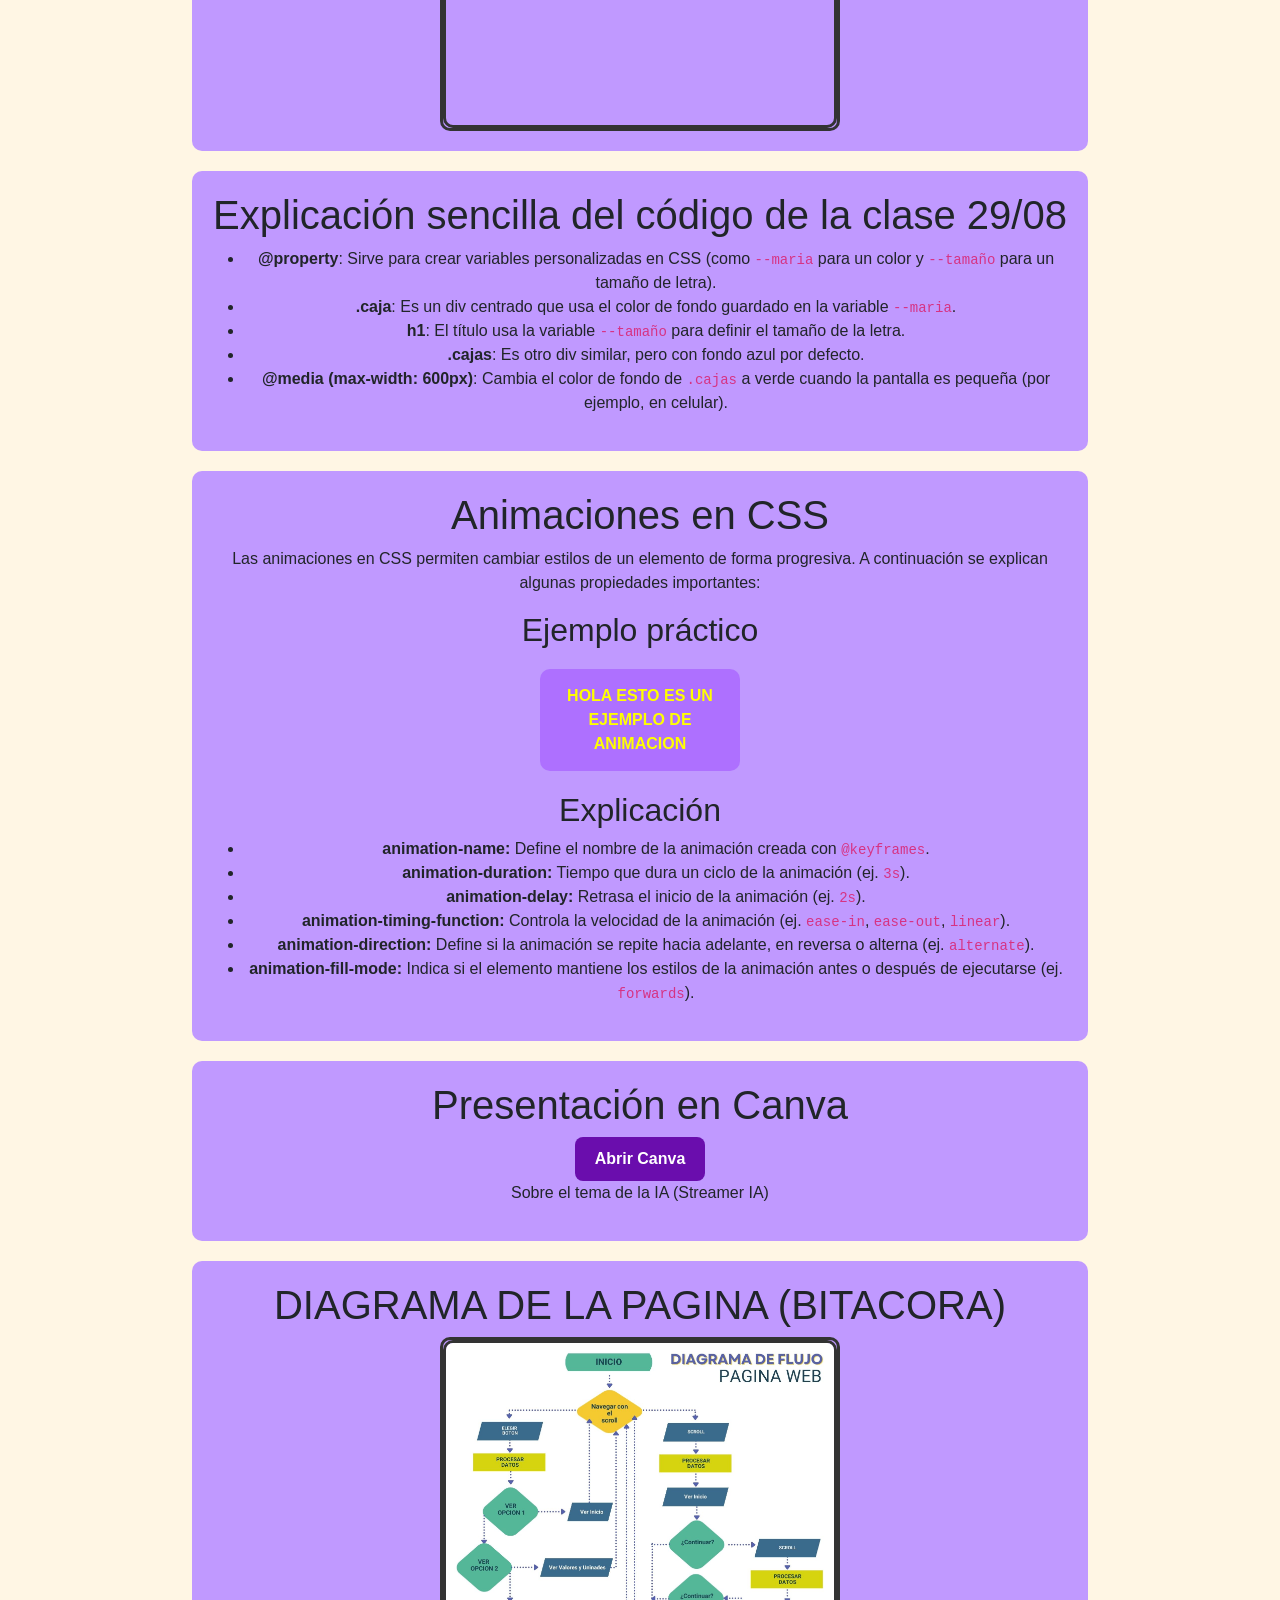
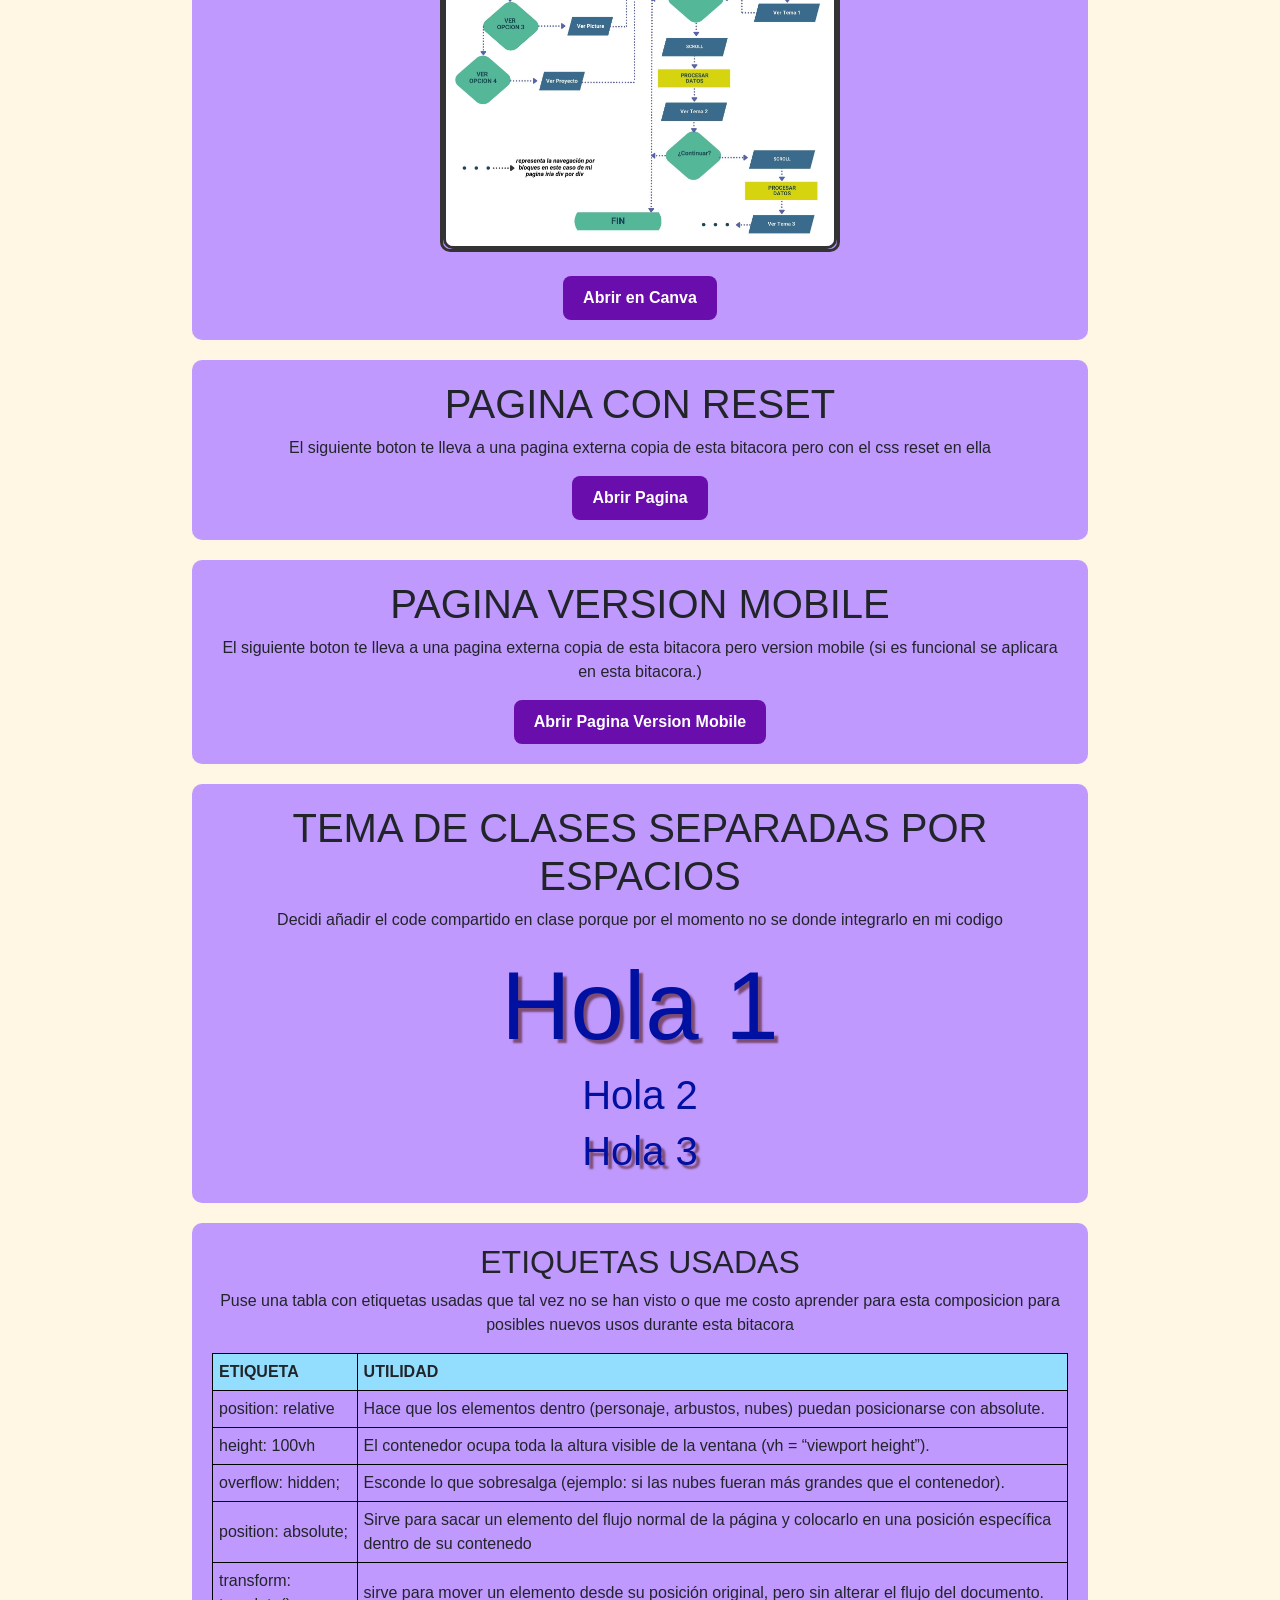
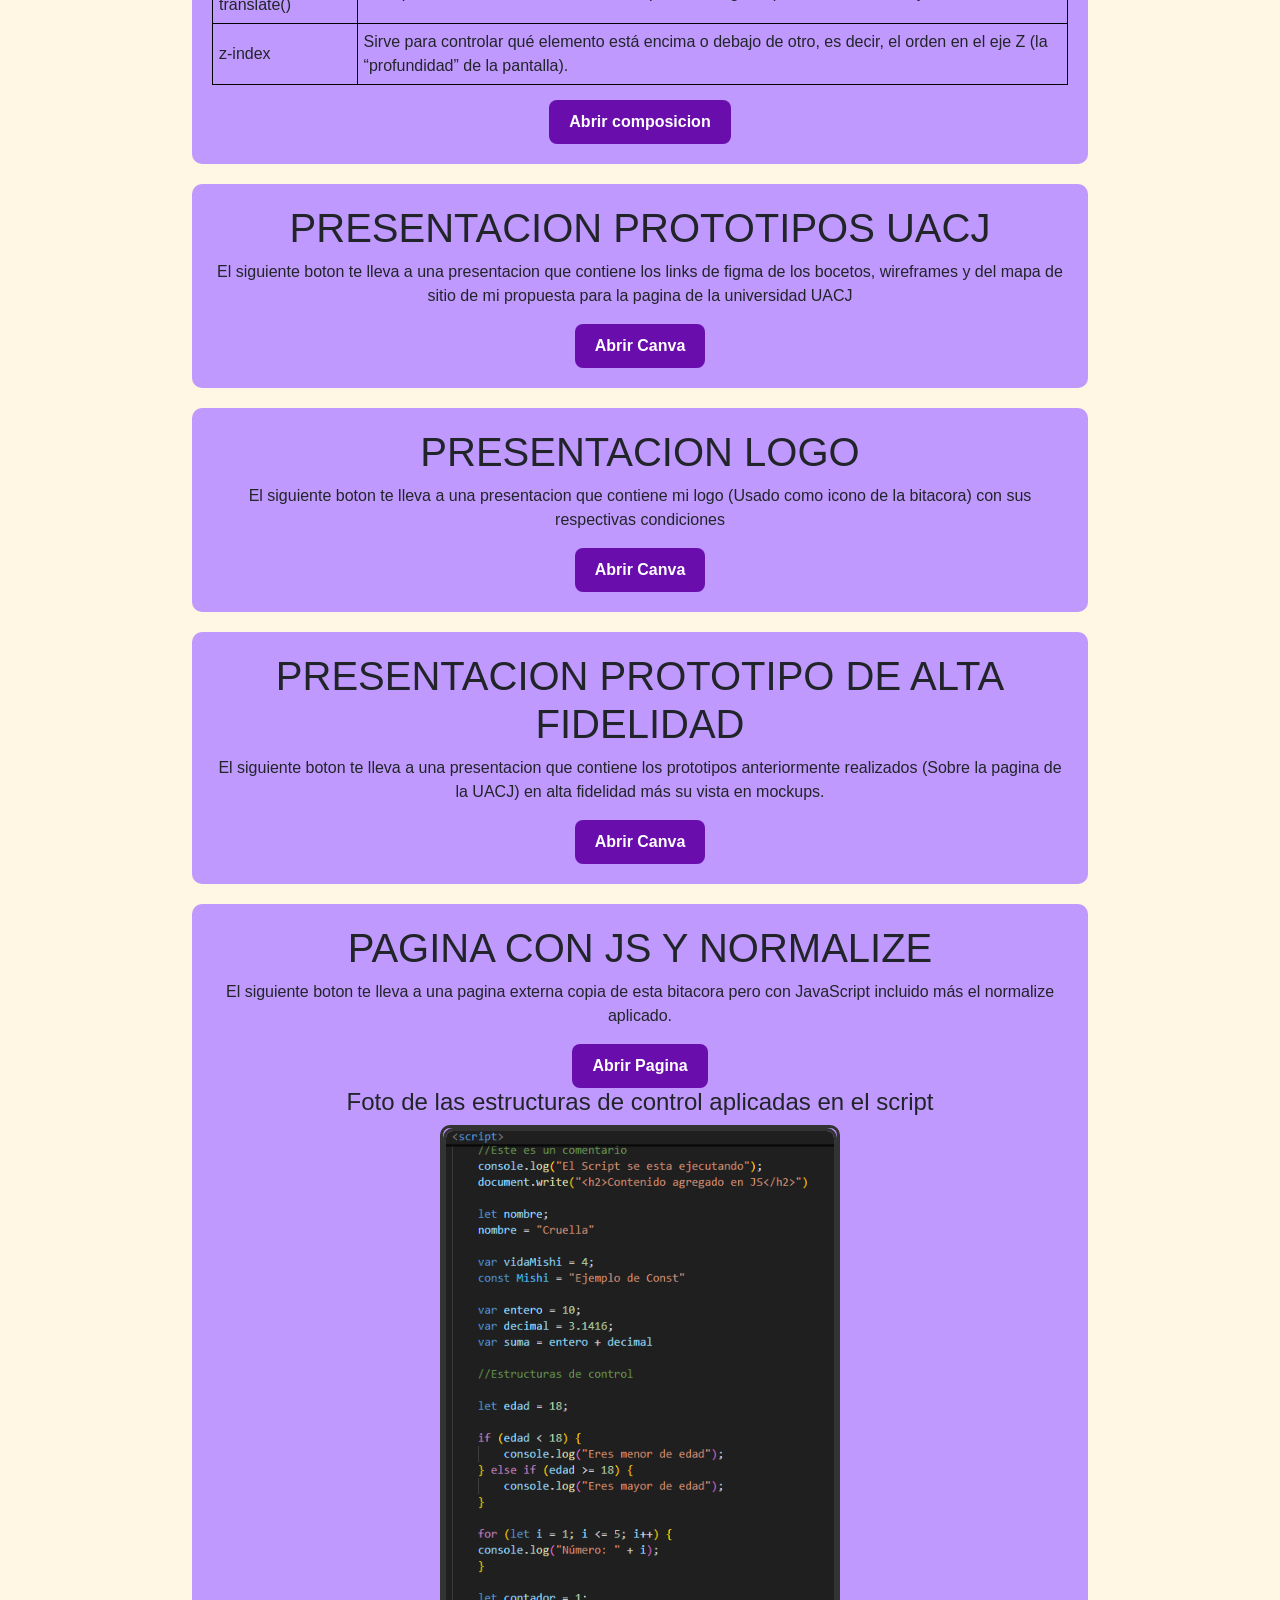
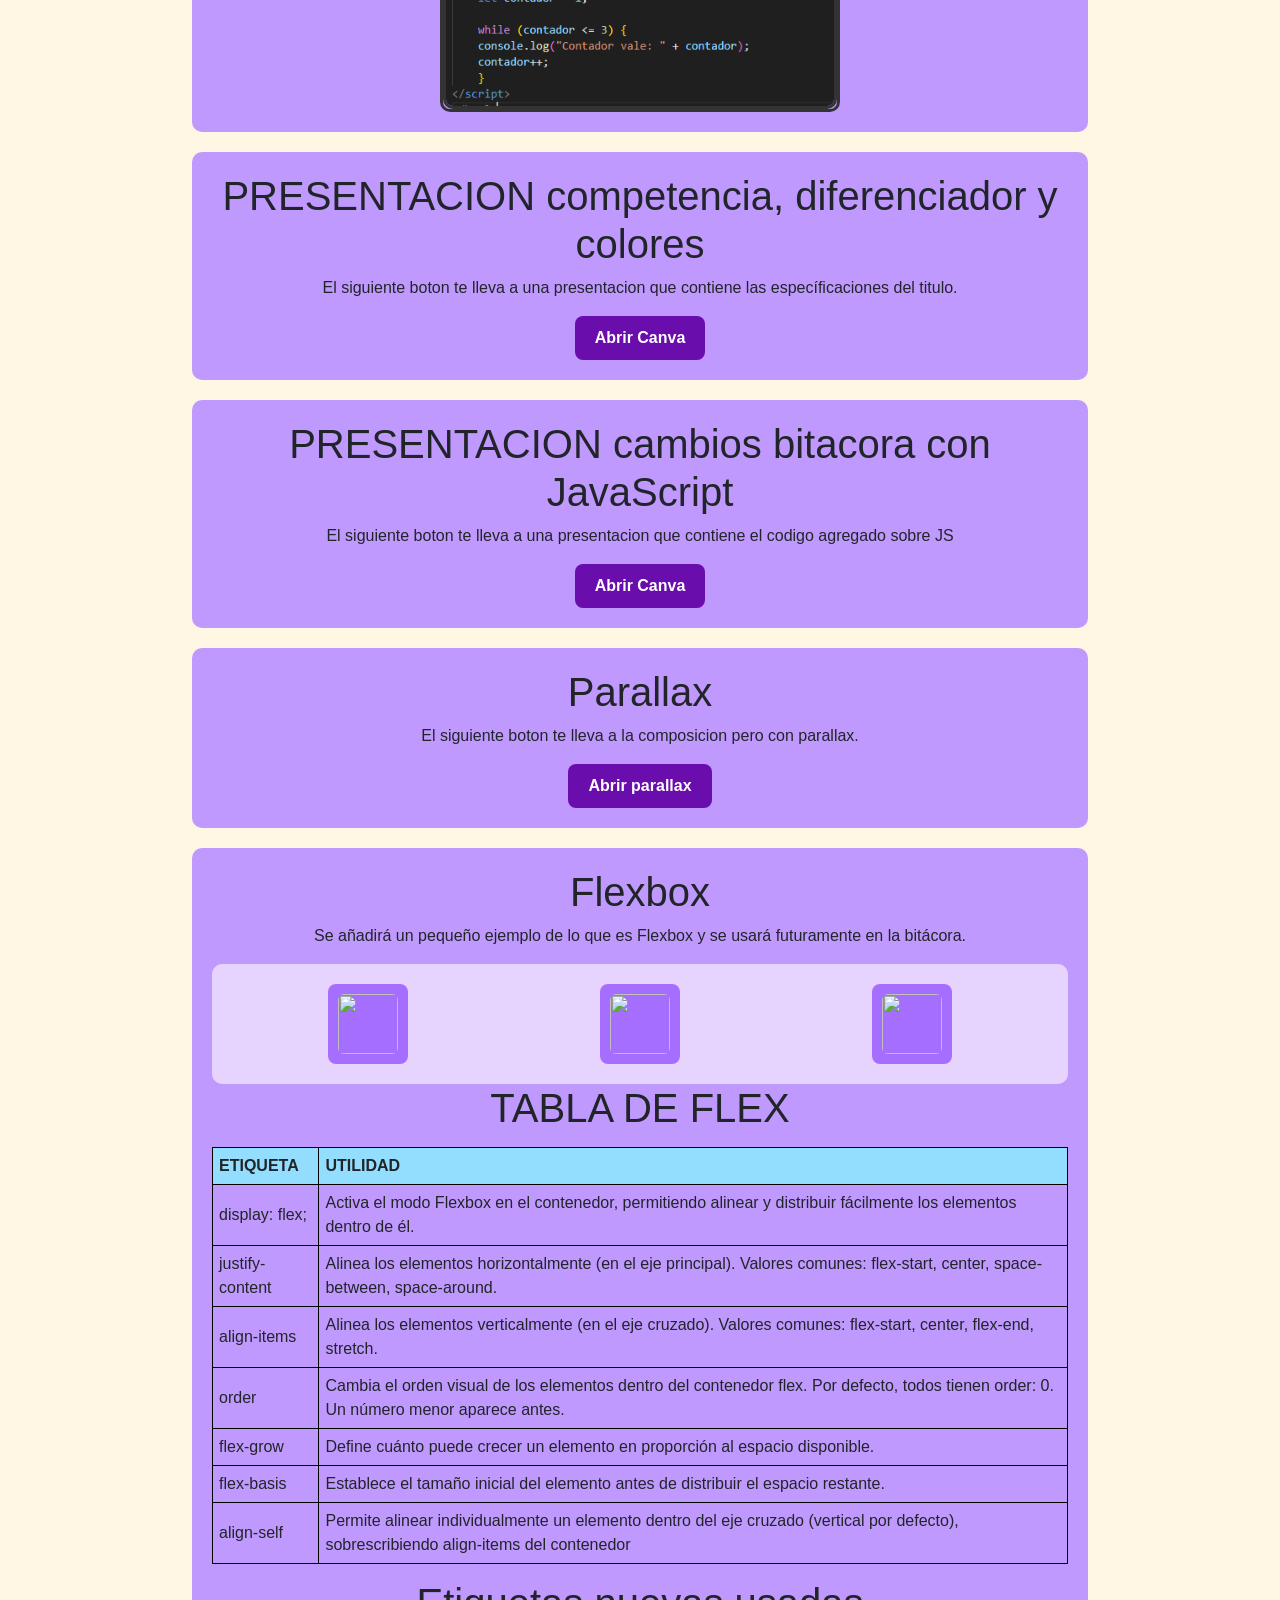
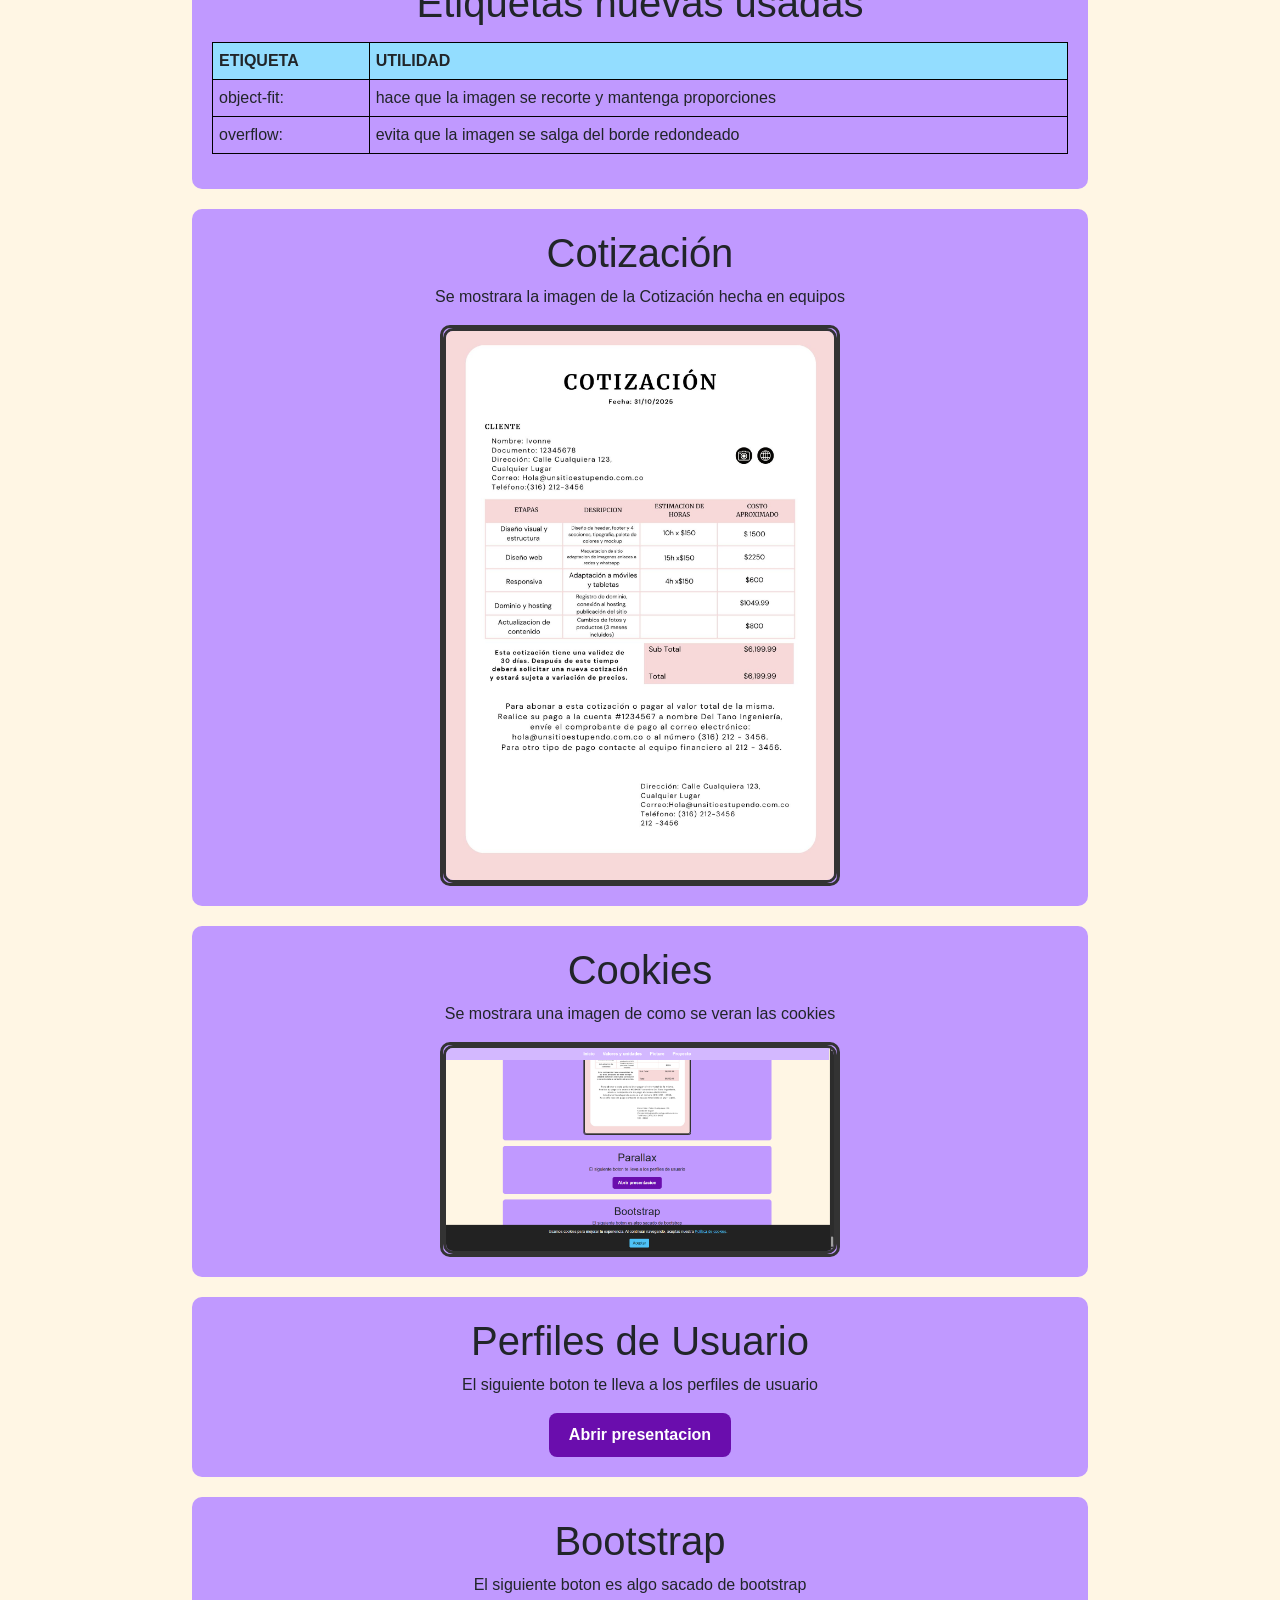
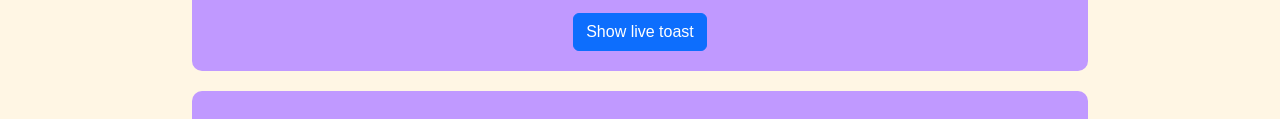
==== commit 3a626e89: "Add files via upload" ====
--- a/index.html
+++ b/index.html
@@ -414,6 +414,11 @@
         <p>El siguiente boton te lleva al proyecto parcial 3 </p>
         <a href="https://www.canva.com/design/DAG4dZtG_Rc/Dp0VObV1N6b56xFWBduYJg/edit?utm_content=DAG4dZtG_Rc&utm_campaign=designshare&utm_medium=link2&utm_source=sharebutton" target="_blank" class="btn-canva"> Abrir presentacion</a>
     </div>
+     <div class="contenedor"> 
+        <h1>Proyecto FINAL VIDEO</h1>
+        <p>El siguiente boton te lleva al video del proyecto final. </p>
+        <a href="https://www.youtube.com/embed/ctbw8lKbeco?si=CdoOWCzKi3J4plM9" target="_blank" class="btn-canva"> Abrir video</a>
+    </div>
 <script src="https://cdn.jsdelivr.net/npm/bootstrap@5.3.8/dist/js/bootstrap.bundle.min.js"></script>
 <script>
     document.addEventListener("DOMContentLoaded", function () {
